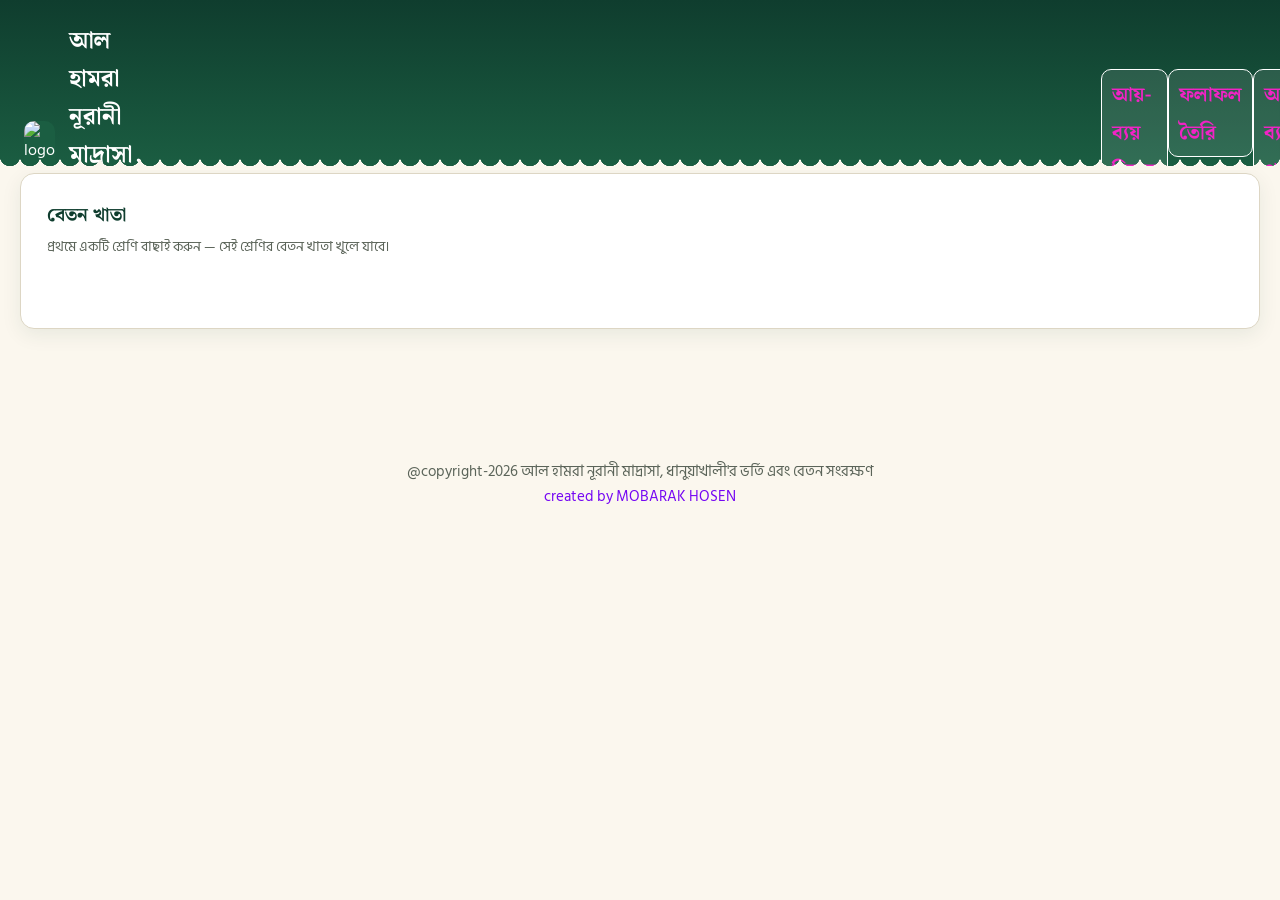
==== index.html @ f0af21e8 "new update" ====
<!DOCTYPE html>
<html lang="bn">
<head>
    <meta charset="UTF-8">
    <meta name="viewport" content="width=device-width, initial-scale=1.0">
    <title>AL HAMRA NURANI MADRASA-AL SISTEM</title>

    <link rel="preconnect" href="https://fonts.googleapis.com">
    <link href="https://fonts.googleapis.com/css2?family=Hind+Siliguri:wght@400;500;600;700&family=Noto+Serif+Bengali:wght@500;600;700;800&display=swap" rel="stylesheet">
    <link rel="stylesheet" href="style.css">

    <style>
        .ay-bay{
            background: rgba(255, 255, 255, 0.103);
            border: 1px solid white;
            padding: 5px 10px;
            border-radius: 10px;
           
        }
        .ay-bay:hover{
            background: #559e4b81;
        }
.ay-bay a{
    text-decoration: none;
    color: #f123c5;
     font-size: 20px;
     
}
.new-update{
   
    display: flex;
    justify-content: space-between;
    width: 510px;
    padding: 10px;
    margin-left: 910px;
}



        :root {
            --green-deep: #0F3D2E;
            --green: #1B5E42;
            --green-soft: #E7EFE8;
            --gold: #C9A227;
            --gold-soft: #F4E9C8;
            --cream: #FBF7EE;
            --paper: #FFFFFF;
            --ink: #22281F;
            --ink-soft: #5B6459;
            --line: #DDD6C4;
            --red: #A6402F;
            --shadow: 0 6px 20px rgba(15, 61, 46, 0.08);
        }

        * {
            box-sizing: border-box;
        }

        body {
            margin: 0;
            padding-top: 170px;
            background: var(--cream);
            color: var(--ink);
            font-family: 'Hind Siliguri', sans-serif;
            -webkit-font-smoothing: antialiased;
        }

        ::selection {
            background: var(--gold-soft);
        }

        /* ================= HEADER ================= */

        .topbar {
            background: linear-gradient(180deg, var(--green-deep), var(--green));
            color: #fff;
            padding: 22px 24px 40px;
            position: fixed;
            top: 0;
            left: 0;
            right: 0;
            overflow: hidden;
            height: 170px;
            z-index: 1000;
        }

        .topbar::after {
            content: "";
            position: absolute;
            left: 0;
            right: 0;
            bottom: 0;
            height: 14px;
            background-image: radial-gradient(
                circle at 10px 0,
                transparent 10px,
                var(--cream) 10.5px
            );
            background-size: 20px 14px;
            background-repeat: repeat-x;
        }

        .brand {
            display: flex;
            align-items: center;
            gap: 14px;
            max-width: 2080px;
            margin: 0 auto;
        }

        .brand img {
            height: 60px;
            width: 60px;
            object-fit: cover;
            border-radius: 10px;
            background: var(--green);
        }

        .brand h1 {
            font-family: 'Noto Serif Bengali', serif;
            font-weight: 700;
            font-size: 1.5rem;
            margin: 0;
            letter-spacing: .2px;
        }

        .brand p {
            margin: 2px 0 0;
            font-size: .85rem;
            color: var(--gold-soft);
            letter-spacing: .5px;
        }

        .tabs {
            max-width: 1780px;
            margin: 22px auto 0;
            display: flex;
            align-items: center;
            gap: 6px;
            flex-wrap: wrap;
        }

        .tab-corner {
            margin-left: auto;
            font-size: .82rem;
            padding: 7px 14px;
            opacity: .9;
        }

        .tab-btn {
            font-family: 'Hind Siliguri', sans-serif;
            background: rgba(255, 255, 255, 0.08);
            border: 1px solid rgba(255, 255, 255, 0.25);
            color: #fff;
            padding: 9px 18px;
            border-radius: 999px;
            cursor: pointer;
            font-size: .92rem;
            font-weight: 500;
            transition: all .15s ease;
        }

        .tab-btn:hover {
            background: rgba(255, 255, 255, 0.16);
        }

        .tab-btn.active {
            background: var(--gold);
            border-color: var(--gold);
            color: var(--green-deep);
            font-weight: 600;
        }

        main {
            max-width: 1780px;
            margin: 0 auto;
            padding: 28px 20px 80px;
            margin-top: -25px;
        }

        .panel {
            display: none;
        }

        .panel.active {
            display: block;
            animation: fadeIn .25s ease;
        }

        @keyframes fadeIn {
            from {
                opacity: 0;
                transform: translateY(6px);
            }

            to {
                opacity: 1;
                transform: translateY(0);
            }
        }

        .card.narrow {
            max-width: 820px;
            margin-left: auto;
            margin-right: auto;
        }

        .card {
            background: var(--paper);
            border: 1px solid var(--line);
            border-radius: 14px;
            box-shadow: var(--shadow);
            padding: 26px;
            margin-bottom: 20px;
        }

        .card h2 {
            font-family: 'Noto Serif Bengali', serif;
            font-size: 1.2rem;
            color: var(--green-deep);
            margin: 0 0 4px;
        }

        .card .sub {
            color: var(--ink-soft);
            font-size: .88rem;
            margin: 0 0 20px;
        }

        .grid {
            display: grid;
            grid-template-columns: 1fr 1fr;
            gap: 16px 20px;
        }

        @media (max-width:640px) {
            .grid {
                grid-template-columns: 1fr;
            }
        }

        label {
            display: block;
            font-size: .83rem;
            font-weight: 600;
            color: var(--green-deep);
            margin-bottom: 6px;
        }

        .req {
            color: var(--red);
        }

        input,
        select {
            width: 100%;
            font-family: Cambria, Cochin, Georgia, Times, 'Times New Roman', serif;
            font-size: .95rem;
            padding: 10px 12px;
            border: 1.5px solid var(--line);
            border-radius: 8px;
            background: #fff;
            color: var(--ink);
            outline: none;
            transition: border-color .15s;
        }

        input:focus,
        select:focus {
            border-color: var(--green);
        }

        .field {
            margin-bottom: 2px;
        }

        .btn {
            font-family: Cambria, Cochin, Georgia, Times, 'Times New Roman', serif;
            border: none;
            border-radius: 9px;
            padding: 11px 22px;
            font-size: .95rem;
            font-weight: 600;
            cursor: pointer;
            transition: transform .1s ease, opacity .15s;
        }

        .btn:active {
            transform: scale(.97);
        }

        .btn-primary {
            background: var(--green-deep);
            color: #fff;
        }

        .btn-primary:hover {
            background: var(--green);
        }

        .btn-gold {
            background: var(--gold);
            color: var(--green-deep);
        }

        .btn-gold:hover {
            opacity: .9;
        }

        .btn-ghost {
            background: transparent;
            color: var(--green-deep);
            border: 1.5px solid var(--line);
        }

        .btn-ghost:hover {
            border-color: var(--green);
        }

        .btn-danger {
            background: #fff;
            color: var(--red);
            border: 1.5px solid #E9C9C2;
        }

        .btn-danger:hover {
            background: #FCEEEA;
        }

        .btn-alert {
            background: #fff;
            color: #B5451D;
            border: 1.5px solid #F0C4A8;
        }

        .btn-alert:hover {
            background: #FDEEE3;
        }

        .btn-sm {
            padding: 7px 14px;
            font-size: .82rem;
            border-radius: 7px;
        }

        .row-actions {
            display: flex;
            gap: 16px;
            margin-top: 22px;
            flex-wrap: wrap;
        }

        .msg {
            margin-top: 14px;
            padding: 11px 14px;
            border-radius: 8px;
            font-size: .88rem;
            display: none;
        }

        .msg.show {
            display: block;
        }

        .msg.ok {
            background: var(--green-soft);
            color: var(--green-deep);
            border: 1px solid #bcd6c4;
        }

        .msg.err {
            background: #FCEEEA;
            color: var(--red);
            border: 1px solid #E9C9C2;
        }

        /* ================= SEARCH ================= */

        .search-row {
            display: flex;
            gap: 10px;
            margin-bottom: 18px;
            flex-wrap: wrap;
        }

        .search-row input {
            flex: 1;
            min-width: 180px;
        }

        /* ================= STUDENT TABLE ================= */

        table {
            width: 100%;
            border-collapse: collapse;
            font-size: 1.5rem;
            table-layout: fixed;
        }

        thead th {
            text-align: center;
            font-family: Cambria, Cochin, Georgia, Times, 'Times New Roman', serif;
            font-weight: 600;
            color: var(--green-deep);
            border-bottom: 2px solid var(--green-soft);
            padding: 10px 6px;
            white-space: nowrap;
        }

        tbody td {
            text-align: center;
            vertical-align: middle;
            padding: 11px 6px;
            border-bottom: 1px solid var(--line);
            color: var(--ink);
            word-break: break-word;
        }

        table col.col-roll {
            width: 8%;
        }

        table col.col-name {
            width: 10%;
        }

        table col.col-class {
            width: 11%;
        }

        table col.col-father {
            width: 15%;
        }

        table col.col-addr {
            width: 18%;
        }

        table col.col-guard {
            width: 13%;
        }

        table col.col-mobile {
            width: 11%;
        }

        table col.col-action {
            width: 9%;
        }

        tbody tr:hover {
            background: var(--green-soft);
        }

        .roll-chip {
            display: inline-block;
            background: var(--gold-soft);
            color: var(--green-deep);
            font-weight: 700;
            padding: 2px 10px;
            border-radius: 999px;
            font-size: 1rem;
        }

        .empty-state {
            text-align: center;
            padding: 40px 20px;
            color: var(--ink-soft);
        }

        .empty-state svg {
            width: 52px;
            height: 52px;
            margin-bottom: 10px;
            opacity: .5;
        }

        .table-actions {
            display: flex;
            gap: 8px;
            justify-content: center;
            flex-wrap: wrap;
        }

        .table-wrap {
            overflow-x: auto;
        }

        /* ================= CLASS SELECTOR ================= */

        .class-selector {
            display: grid;
            grid-template-columns: repeat(4, 1fr);
            gap: 14px;
            margin-bottom: 24px;
        }

        @media (max-width:640px) {
            .class-selector {
                grid-template-columns: 1fr 1fr;
            }
        }

        .class-card {
            display: flex;
            flex-direction: column;
            align-items: center;
            gap: 8px;
            background: var(--paper);
            border: 1.5px solid var(--line);
            border-radius: 14px;
            padding: 18px 10px 14px;
            cursor: pointer;
            transition: all .15s ease;
        }

        .class-card:hover {
            border-color: var(--gold);
            transform: translateY(-2px);
            box-shadow: var(--shadow);
        }

        .class-card.active {
            background: linear-gradient(180deg, var(--green-deep), var(--green));
            border-color: var(--green-deep);
            box-shadow: var(--shadow);
        }

        .class-card .cls-icon {
            width: 34px;
            height: 34px;
            color: var(--green-deep);
        }

        .class-card.active .cls-icon {
            color: var(--gold-soft);
        }

        .cls-icon-wrap {
            position: relative;
            display: flex;
        }

        .cls-badge {
            position: absolute;
            top: -6px;
            right: -10px;
            background: var(--gold);
            color: var(--green-deep);
            font-size: .65rem;
            font-weight: 800;
            width: 18px;
            height: 18px;
            border-radius: 50%;
            display: flex;
            align-items: center;
            justify-content: center;
            font-family: Cambria, Cochin, Georgia, Times, 'Times New Roman', serif;
            border: 2px solid var(--paper);
        }

        .class-card.active .cls-badge {
            border-color: var(--green-deep);
        }

        .class-card .cls-label {
            font-family: Cambria, Cochin, Georgia, Times, 'Times New Roman', serif;
            font-weight: 600;
            font-size: .92rem;
            color: var(--ink);
            text-align: center;
        }

        .class-card.active .cls-label {
            color: #fff;
        }

        .class-card .cls-count {
            font-size: .75rem;
            color: var(--ink-soft);
        }

        .class-card.active .cls-count {
            color: var(--gold-soft);
        }

        /* ================= LEDGER ================= */

        .ledger-toolbar {
            display: flex;
            align-items: center;
            justify-content: space-between;
            gap: 14px;
            flex-wrap: wrap;
            margin-bottom: 18px;
        }

        .year-switch {
            display: flex;
            align-items: center;
            gap: 8px;
            background: var(--green-soft);
            border: 1px solid #cfe0d3;
            border-radius: 10px;
            padding: 6px 8px;
        }

        .year-switch button {
            width: 30px;
            height: 30px;
            border: none;
            border-radius: 7px;
            background: #fff;
            color: var(--green-deep);
            font-size: 1rem;
            font-weight: 700;
            cursor: pointer;
            display: flex;
            align-items: center;
            justify-content: center;
        }

        .year-switch button:hover {
            background: var(--gold-soft);
        }

        .year-switch .year-label {
            font-family: Cambria, Cochin, Georgia, Times, 'Times New Roman', serif;
            font-weight: 700;
            font-size: 1.05rem;
            color: var(--green-deep);
            min-width: 70px;
            text-align: center;
        }

        .ledger-search {
            max-width: 280px;
            min-width: 180px;
            flex: 1;
        }

        .settle-box {
            display: flex;
            align-items: center;
            gap: 10px;
            background: var(--gold-soft);
            border: 1px solid #e6d59a;
            border-radius: 10px;
            padding: 8px 8px 8px 16px;
        }

        .settle-amt {
            font-size: .85rem;
            color: var(--green-deep);
            white-space: nowrap;
        }

        .settle-amt b {
            font-family: Cambria, Cochin, Georgia, Times, 'Times New Roman', serif;
            font-size: 1.05rem;
        }

        .ledger-wrap {
            overflow: auto;
            border: 1px solid var(--line);
            border-radius: 12px;
            max-height: 72vh;
        }

        table.ledger {
            border-collapse: separate;
            border-spacing: 0;
            font-size: 1rem;
            min-width: 100%;
            width: 100%;
            table-layout: fixed;
        }

        table.ledger thead th {
            position: sticky;
            top: 0;
            z-index: 2;
            background: var(--green-deep);
            color: #fff;
            text-align: center;
            padding: 8px 3px;
            font-weight: 600;
            white-space: nowrap;
            border-bottom: 1px solid var(--green-deep);
            border-right: 1px solid rgba(255, 255, 255, 0.12);
        }

        table.ledger thead th.col-total {
            background: var(--gold);
            color: var(--green-deep);
        }

        table.ledger tbody td {
            padding: 6px 4px;
            text-align: center;
            border-bottom: 1px solid var(--line);
            border-right: 1px solid var(--line);
            white-space: nowrap;
            overflow: hidden;
            text-overflow: ellipsis;
        }

        table.ledger tbody tr:nth-child(even) {
            background: #FBFAF5;
        }

        table.ledger tbody tr:hover {
            background: var(--green-soft);
        }

        th.col-roll,
        td.col-roll {
            position: sticky;
            left: 0;
            z-index: 1;
            background: inherit;
            text-align: center;
            width: 48px;
        }

        th.col-name,
        td.col-name {
            position: sticky;
            left: 48px;
            z-index: 1;
            background: inherit;
            text-align: right;
            width: 110px;
            padding-right: 8px;
        }

        th.col-father,
        td.col-father {
            position: sticky;
            left: 158px;
            z-index: 1;
            background: inherit;
            text-align: right;
            width: 110px;
            padding-right: 8px;
            box-shadow: 2px 0 4px rgba(0, 0, 0, 0.05);
        }

        thead th.col-roll,
        thead th.col-name,
        thead th.col-father {
            background: var(--green-deep);
            z-index: 3;
        }

        tbody td.col-roll,
        tbody td.col-name,
        tbody td.col-father {
            background: var(--paper);
        }

        tbody tr:nth-child(even) td.col-roll,
        tbody tr:nth-child(even) td.col-name,
        tbody tr:nth-child(even) td.col-father {
            background: #FBFAF5;
        }

        tbody tr:hover td.col-roll,
        tbody tr:hover td.col-name,
        tbody tr:hover td.col-father {
            background: var(--green-soft);
        }

        td.month-cell {
            cursor: pointer;
            transition: background .1s;
        }

        td.month-cell:hover {
            background: var(--gold-soft) !important;
        }

        .paid-amt {
            display: inline-block;
            background: var(--green-soft);
            color: var(--green-deep);
            border: 1px solid #bcd6c4;
            border-radius: 7px;
            padding: 2px 6px;
            font-weight: 700;
            font-size: .96rem;
        }

        .unpaid-dash {
            color: #C9C2AC;
            font-size: 1rem;
        }

        td.col-total {
            font-weight: 700;
            color: var(--green-deep);
            background: var(--gold-soft) !important;
            width: 76px;
        }

        tfoot td {
            padding: 10px 6px;
            text-align: center;
            font-weight: 700;
            border-top: 2px solid var(--green-deep);
            background: var(--green-soft);
            color: var(--green-deep);
            white-space: nowrap;
        }

        tfoot td.col-name {
            text-align: right;
            background: var(--green-soft);
        }

        tfoot td.col-grand {
            background: var(--gold);
            color: var(--green-deep);
        }

        /* ================= MODAL ================= */

        .modal-overlay {
            display: none;
            position: fixed;
            inset: 0;
            background: rgba(15, 20, 15, 0.45);
            align-items: center;
            justify-content: center;
            z-index: 50;
            padding: 16px;
        }

        .modal-overlay.show {
            display: flex;
        }

        .modal-box {
            background: #fff;
            border-radius: 14px;
            max-width: 420px;
            width: 100%;
            padding: 24px;
            box-shadow: 0 20px 50px rgba(0, 0, 0, 0.25);
            max-height: 88vh;
            overflow-y: auto;
        }

        .modal-box h3 {
            font-family: 'Noto Serif Bengali', serif;
            color: var(--green-deep);
            margin: 0 0 2px;
            font-size: 1.1rem;
        }

        .modal-box .modal-sub {
            color: var(--ink-soft);
            font-size: .85rem;
            margin: 0 0 16px;
        }

        .modal-close {
            float: right;
            background: none;
            border: none;
            font-size: 1.3rem;
            color: var(--ink-soft);
            cursor: pointer;
            line-height: 1;
        }

        .existing-payments {
            margin-bottom: 16px;
        }

        .existing-payments .pay-row {
            display: flex;
            justify-content: space-between;
            align-items: center;
            background: var(--green-soft);
            border-radius: 8px;
            padding: 8px 12px;
            margin-bottom: 6px;
            font-size: .87rem;
        }

        .modal-form {
            display: grid;
            grid-template-columns: 1fr 1fr;
            gap: 12px;
        }

        .modal-actions {
            display: flex;
            gap: 10px;
            margin-top: 16px;
            flex-wrap: wrap;
        }

        .modal-msg {
            margin-top: 10px;
        }

        .sms-status {
            margin-top: 8px;
            font-size: .8rem;
            color: var(--ink-soft);
            line-height: 1.5;
        }

        .loading {
            text-align: center;
            padding: 30px;
            color: var(--ink-soft);
            font-size: .9rem;
        }

        .storage-banner {
            display: none;
            max-width: 1180px;
            margin: 0 auto 16px;
            background: #FDF3E3;
            border: 1px solid #E9CE93;
            color: #7A5A12;
            padding: 12px 18px;
            border-radius: 10px;
            font-size: .85rem;
            line-height: 1.5;
        }

        .storage-banner.show {
            display: block;
        }

        footer {
            text-align: center;
            color: var(--ink-soft);
            font-size: 15px;
            padding: 30px 20px 10px;
        }

        .modal-form .field {
            margin-bottom: 0;
        }

        .modal-form .field:first-child {
            grid-column: 1 / -1;
        }

        .modal-form .field:last-child {
            grid-column: 1 / -1;
        }

        @media (min-width: 481px) {
            .modal-form .field:first-child {
                grid-column: 1 / 2;
            }

            .modal-form .field:last-child {
                grid-column: 2 / 3;
            }
        }

        .btn:disabled {
            opacity: .6;
            cursor: not-allowed;
            transform: none !important;
        }

        @media (max-width: 700px) {
            body {
                padding-top: 205px;
            }

            .topbar {
                height: 205px;
                padding: 16px 12px 34px;
            }

            .brand {
                gap: 10px;
            }

            .brand img {
                width: 48px;
                height: 48px;
            }

            .brand h1 {
                font-size: 1.05rem;
            }

            .brand p {
                font-size: .72rem;
            }

            .tabs {
                margin-top: 14px;
                gap: 5px;
            }

            .tab-btn {
                padding: 7px 10px;
                font-size: .78rem;
            }

            .tab-corner {
                margin-left: 0;
            }

            main {
                padding: 20px 10px 60px;
            }

            .card {
                padding: 17px;
            }

            .ledger-toolbar {
                align-items: stretch;
            }

            .settle-box {
                width: 100%;
                justify-content: space-between;
            }

            .ledger-search {
                max-width: none;
                width: 100%;
            }
        }
        

/* =========================================================
   RESPONSIVE MOBILE POLISH
   Desktop layout/functionality remains unchanged.
   ========================================================= */

html {
    overflow-x: hidden;
}

body {
    overflow-x: hidden;
}

button,
input,
select,
a {
    -webkit-tap-highlight-color: transparent;
}

@media (max-width: 700px) {

    body {
        padding-top: 154px;
        font-size: 14px;
    }

    .topbar {
        height: 154px;
        padding: 10px 10px 26px;
        overflow: hidden;
    }

    .brand {
        width: 100%;
        max-width: none;
        gap: 9px;
        min-width: 0;
    }

    .brand img {
        width: 42px;
        height: 42px;
        flex: 0 0 42px;
        border-radius: 9px;
    }

    .brand > div:not(.new-update) {
        min-width: 0;
    }

    .brand h1 {
        font-size: .91rem;
        line-height: 1.25;
        white-space: nowrap;
        overflow: hidden;
        text-overflow: ellipsis;
    }

    .brand p {
        font-size: .63rem;
        white-space: nowrap;
        overflow: hidden;
        text-overflow: ellipsis;
    }

    /* The three utility links become a compact horizontal strip. */
    .new-update {
        position: absolute;
        left: 10px;
        right: 10px;
        top: 60px;
        width: auto;
        margin: 0;
        padding: 0 0 3px;
        gap: 6px;
        display: flex;
        overflow-x: auto;
        overflow-y: hidden;
        justify-content: flex-start;
        scrollbar-width: none;
        -webkit-overflow-scrolling: touch;
    }

    .new-update::-webkit-scrollbar {
        display: none;
    }

    .new-update > div {
        flex: 0 0 auto;
    }

    .ay-bay {
        margin: 0;
        padding: 4px 8px;
        border-radius: 8px;
        white-space: nowrap;
        line-height: 1.1;
    }

    .ay-bay a {
        font-size: .68rem;
    }

    .tabs {
        position: absolute;
        left: 10px;
        right: 10px;
        bottom: 19px;
        margin: 0;
        gap: 5px;
        flex-wrap: nowrap;
        overflow-x: auto;
        overflow-y: hidden;
        scrollbar-width: none;
        -webkit-overflow-scrolling: touch;
    }

    .tabs::-webkit-scrollbar {
        display: none;
    }

    .tab-btn {
        flex: 1 0 auto;
        min-height: 34px;
        padding: 6px 11px;
        border-radius: 9px;
        font-size: .73rem;
        white-space: nowrap;
    }

    .tab-corner {
        margin-left: 0;
    }

    main {
        width: 100%;
        max-width: none;
        margin-top: 0;
        padding: 12px 8px 45px;
    }

    .card {
        padding: 12px;
        border-radius: 12px;
        margin-bottom: 12px;
    }

    .card h2 {
        font-size: 1.02rem;
    }

    .card .sub {
        font-size: .76rem;
        line-height: 1.45;
        margin-bottom: 13px;
    }

    .grid {
        gap: 10px;
    }

    label {
        font-size: .76rem;
        margin-bottom: 4px;
    }

    input,
    select {
        min-height: 40px;
        padding: 8px 10px;
        font-size: .88rem;
        border-radius: 8px;
    }

    .row-actions {
        gap: 7px;
        margin-top: 13px;
    }

    .row-actions .btn {
        flex: 1 1 100%;
    }

    .btn {
        min-height: 38px;
        padding: 8px 12px;
        font-size: .82rem;
    }

    .btn-sm {
        min-height: 32px;
        padding: 6px 9px;
        font-size: .72rem;
    }

    .class-selector {
        grid-template-columns: repeat(2, minmax(0, 1fr));
        gap: 8px;
        margin-bottom: 12px;
    }

    .class-card {
        min-height: 102px;
        padding: 12px 7px 9px;
        border-radius: 11px;
        gap: 5px;
    }

    .class-card .cls-icon {
        width: 29px;
        height: 29px;
    }

    .class-card .cls-label {
        font-size: .78rem;
    }

    .class-card .cls-count {
        font-size: .65rem;
    }

    .cls-badge {
        width: 16px;
        height: 16px;
        font-size: .58rem;
        top: -5px;
        right: -8px;
    }

    .search-row {
        gap: 7px;
        margin-bottom: 10px;
    }

    .search-row input {
        min-width: 0;
    }

    /* ================= STUDENT LIST: MOBILE CARDS ================= */

    .table-wrap {
        overflow: visible;
        border: 0;
    }

    .table-wrap table:not(.ledger) {
        display: block;
        width: 100%;
        table-layout: auto;
        font-size: .79rem;
    }

    .table-wrap table:not(.ledger) thead {
        display: none;
    }

    .table-wrap table:not(.ledger) tbody {
        display: grid;
        gap: 8px;
    }

    .table-wrap table:not(.ledger) tbody tr {
        display: grid;
        grid-template-columns: 1fr 1fr;
        gap: 0;
        background: #fff;
        border: 1px solid var(--line);
        border-radius: 11px;
        box-shadow: 0 3px 12px rgba(15, 61, 46, .06);
        overflow: hidden;
    }

    .table-wrap table:not(.ledger) tbody td {
        display: flex;
        align-items: center;
        justify-content: space-between;
        gap: 7px;
        min-width: 0;
        padding: 7px 8px;
        border-bottom: 1px solid #eee9dc;
        text-align: right;
        word-break: break-word;
        line-height: 1.35;
    }

    .table-wrap table:not(.ledger) tbody td::before {
        content: attr(data-label);
        flex: 0 0 auto;
        color: var(--ink-soft);
        font-size: .67rem;
        font-weight: 600;
        text-align: left;
    }

    .table-wrap table:not(.ledger) tbody td:nth-child(1),
    .table-wrap table:not(.ledger) tbody td:nth-child(2) {
        background: var(--green-soft);
    }

    .table-wrap table:not(.ledger) tbody td:nth-child(1) {
        justify-content: center;
    }

    .table-wrap table:not(.ledger) tbody td:nth-child(1)::before {
        display: none;
    }

    .table-wrap table:not(.ledger) tbody td:nth-child(2) {
        font-weight: 700;
        color: var(--green-deep);
    }

    .table-wrap table:not(.ledger) tbody td:nth-child(2)::before {
        display: none;
    }

    .table-wrap table:not(.ledger) tbody td:nth-child(1),
    .table-wrap table:not(.ledger) tbody td:nth-child(2) {
        border-bottom: 0;
    }

    .table-wrap table:not(.ledger) tbody td:nth-child(5),
    .table-wrap table:not(.ledger) tbody td:nth-child(6),
    .table-wrap table:not(.ledger) tbody td:nth-child(7),
    .table-wrap table:not(.ledger) tbody td:nth-child(8) {
        grid-column: 1 / -1;
    }

    .table-wrap table:not(.ledger) tbody td:nth-child(8) {
        justify-content: flex-end;
        padding: 8px;
        border-bottom: 0;
    }

    .table-actions {
        width: 100%;
        gap: 6px;
        justify-content: flex-end;
    }

    .table-actions .btn {
        flex: 1 1 0;
    }

    .roll-chip {
        padding: 2px 8px;
        font-size: .72rem;
    }

    /* ================= FEE LEDGER: EASY TOUCH + SWIPE ================= */

    .ledger-toolbar {
        gap: 7px;
        margin-bottom: 9px;
    }

    .year-switch {
        width: 100%;
        justify-content: space-between;
        padding: 5px;
    }

    .year-switch button {
        width: 34px;
        height: 34px;
    }

    .year-switch .year-label {
        font-size: .9rem;
        min-width: 55px;
    }

    .ledger-search {
        width: 100%;
        max-width: none;
        min-width: 0;
        flex: 1 1 100%;
    }

    .settle-box {
        width: 100%;
        min-height: 40px;
        padding: 6px 6px 6px 10px;
        gap: 6px;
    }

    .settle-amt {
        font-size: .72rem;
    }

    .settle-amt b {
        font-size: .9rem;
    }

    .ledger-wrap {
        max-height: 65vh;
        overflow-x: auto;
        overflow-y: auto;
        -webkit-overflow-scrolling: touch;
        overscroll-behavior: contain;
        border-radius: 9px;
        scrollbar-width: thin;
    }

    table.ledger {
        width: max-content;
        min-width: 900px;
        table-layout: fixed;
        font-size: .76rem;
    }

    table.ledger thead th {
        padding: 7px 4px;
        font-size: .7rem;
    }

    table.ledger tbody td {
        padding: 7px 4px;
        min-height: 40px;
        font-size: .72rem;
    }

    table.ledger .month-cell {
        width: 58px;
        min-width: 58px;
    }

    table.ledger .paid-amt {
        padding: 3px 5px;
        font-size: .69rem;
        border-radius: 6px;
    }

    table.ledger .unpaid-dash {
        font-size: .78rem;
    }

    /* Keep roll + student name visible while swiping through months. */
    table.ledger th.col-roll,
    table.ledger td.col-roll {
        position: sticky;
        left: 0;
        width: 42px;
        min-width: 42px;
    }

    table.ledger th.col-name,
    table.ledger td.col-name {
        position: sticky;
        left: 42px;
        width: 92px;
        min-width: 92px;
        padding-right: 5px;
        font-size: .72rem;
    }

    table.ledger th.col-father,
    table.ledger td.col-father {
        position: static;
        width: 82px;
        min-width: 82px;
        box-shadow: none;
    }

    table.ledger th.col-total,
    table.ledger td.col-total {
        width: 62px;
        min-width: 62px;
    }

    table.ledger thead th.col-roll,
    table.ledger thead th.col-name {
        z-index: 5;
    }

    table.ledger tbody td.col-roll,
    table.ledger tbody td.col-name {
        background: var(--paper);
    }

    table.ledger tbody tr:nth-child(even) td.col-roll,
    table.ledger tbody tr:nth-child(even) td.col-name {
        background: #FBFAF5;
    }

    table.ledger tbody tr:hover td.col-roll,
    table.ledger tbody tr:hover td.col-name {
        background: var(--green-soft);
    }

    /* ================= PAYMENT MODAL ================= */

    .modal-overlay {
        align-items: flex-end;
        padding: 7px;
    }

    .modal-box {
        width: 100%;
        max-width: 520px;
        max-height: 91vh;
        padding: 15px;
        border-radius: 15px 15px 10px 10px;
        overflow-y: auto;
    }

    .modal-box h3 {
        font-size: .98rem;
        padding-right: 25px;
    }

    .modal-box .modal-sub {
        font-size: .72rem;
        margin-bottom: 11px;
    }

    .modal-form {
        grid-template-columns: 1fr;
        gap: 8px;
    }

    .modal-form .field:first-child,
    .modal-form .field:last-child {
        grid-column: auto;
    }

    .modal-form input {
        min-height: 44px;
        font-size: .95rem;
    }

    .modal-actions {
        display: grid;
        grid-template-columns: 1fr 1fr;
        gap: 7px;
        margin-top: 11px;
    }

    .modal-actions .btn-primary {
        grid-column: 1 / -1;
    }

    .modal-actions .btn-alert {
        grid-column: 1 / -1;
    }

    .modal-actions .btn-ghost {
        grid-column: 1 / -1;
    }

    .existing-payments .pay-row {
        padding: 7px 9px;
        font-size: .76rem;
    }

    .sms-status {
        font-size: .7rem;
    }

    .msg {
        font-size: .76rem;
        padding: 8px 10px;
    }

    footer {
        font-size: 11px;
        padding: 20px 10px 8px;
    }
}

@media (max-width: 380px) {
    .brand h1 {
        font-size: .82rem;
    }

    .brand p {
        font-size: .58rem;
    }

    .new-update {
        top: 58px;
    }

    .ay-bay a {
        font-size: .62rem;
    }

    .tab-btn {
        padding-left: 8px;
        padding-right: 8px;
        font-size: .68rem;
    }

    body {
        padding-top: 150px;
    }

    .topbar {
        height: 150px;
    }

    .tabs {
        bottom: 18px;
    }

    .card {
        padding: 10px;
    }

    .class-selector {
        gap: 6px;
    }

    .class-card {
        min-height: 94px;
    }

    .table-wrap table:not(.ledger) tbody tr {
        grid-template-columns: 92px 1fr;
    }
}

    
/* =========================================================
   STUDENT LIST — POLISHED MOBILE CARD DESIGN
   Only the student-list presentation is enhanced.
========================================================= */

@media (max-width: 640px) {

    #panel-students .card {
        padding: 12px;
    }

    #panel-students h2 {
        font-size: 1.05rem;
        margin-bottom: 3px;
    }

    #panel-students .sub {
        font-size: .72rem;
        line-height: 1.45;
        margin-bottom: 10px;
    }

    #panel-students .search-row {
        position: sticky;
        top: 0;
        z-index: 5;
        padding: 5px 0 8px;
        background: var(--paper);
    }

    #panel-students .search-row input {
        height: 40px;
        border-radius: 10px;
        font-size: .78rem;
        padding: 0 12px;
        box-shadow: 0 2px 8px rgba(15,61,46,.06);
    }

    #panel-students .table-wrap {
        margin-top: 2px;
    }

    #panel-students .table-wrap table:not(.ledger) tbody {
        gap: 10px;
    }

    #panel-students .table-wrap table:not(.ledger) tbody tr {
        position: relative;
        display: grid;
        grid-template-columns: 1fr 1fr;
        background: var(--paper);
        border: 1px solid #e5e0d4;
        border-radius: 14px;
        box-shadow: 0 4px 14px rgba(15,61,46,.07);
    }

    /* Name + roll = compact identity header */
    #panel-students .table-wrap table:not(.ledger) tbody td.student-roll,
    #panel-students .table-wrap table:not(.ledger) tbody td.student-name {
        min-height: 48px;
        padding: 8px 10px;
        background: linear-gradient(180deg, #f1f8f3, #eaf4ed);
        border-bottom: 1px solid #dfe9e1;
    }

    #panel-students .table-wrap table:not(.ledger) tbody td.student-roll {
        justify-content: flex-start;
        border-radius: 13px 0 0 0;
    }

    #panel-students .table-wrap table:not(.ledger) tbody td.student-name {
        justify-content: flex-start;
        text-align: left;
        border-radius: 0 13px 0 0;
        overflow: hidden;
    }

    #panel-students .student-name {
        font-size: .82rem;
        font-weight: 700;
        color: var(--green-deep);
        white-space: nowrap;
        text-overflow: ellipsis;
        overflow: hidden;
    }

    #panel-students .student-roll::before,
    #panel-students .student-name::before {
        display: none !important;
    }

    #panel-students .student-roll .roll-chip {
        font-size: .68rem;
        padding: 4px 8px;
        border: 1px solid rgba(177,136,54,.22);
    }

    /* Information rows */
    #panel-students .table-wrap table:not(.ledger) tbody td.student-class,
    #panel-students .table-wrap table:not(.ledger) tbody td.student-father,
    #panel-students .table-wrap table:not(.ledger) tbody td.student-address,
    #panel-students .table-wrap table:not(.ledger) tbody td.student-guardian,
    #panel-students .table-wrap table:not(.ledger) tbody td.student-mobile {
        min-height: 35px;
        padding: 6px 9px;
        background: #fff;
        border-bottom: 1px solid #eeeae1;
        font-size: .72rem;
        line-height: 1.35;
    }

    #panel-students .table-wrap table:not(.ledger) tbody td::before {
        font-size: .62rem;
        font-weight: 600;
        color: #7a827d;
        margin-right: 6px;
    }

    #panel-students .table-wrap table:not(.ledger) tbody td.student-class {
        color: var(--green-deep);
        font-weight: 700;
    }

    #panel-students .table-wrap table:not(.ledger) tbody td.student-mobile {
        color: var(--green-deep);
        font-weight: 600;
        letter-spacing: .1px;
    }

    /* Address, guardian and phone get full width */
    #panel-students .table-wrap table:not(.ledger) tbody td.student-address,
    #panel-students .table-wrap table:not(.ledger) tbody td.student-guardian,
    #panel-students .table-wrap table:not(.ledger) tbody td.student-mobile,
    #panel-students .table-wrap table:not(.ledger) tbody td.student-actions-cell {
        grid-column: 1 / -1;
    }

    /* Action footer */
    #panel-students .table-wrap table:not(.ledger) tbody td.student-actions-cell {
        min-height: 44px;
        padding: 7px 9px 9px;
        background: #faf9f5;
        border-bottom: 0;
        border-radius: 0 0 13px 13px;
        justify-content: stretch;
    }

    #panel-students .student-actions-cell::before {
        display: none;
    }

    #panel-students .table-actions {
        display: grid;
        grid-template-columns: 1fr 1fr;
        width: 100%;
        gap: 7px;
    }

    #panel-students .table-actions .btn {
        min-height: 34px;
        padding: 6px 8px;
        border-radius: 8px;
        font-size: .70rem;
        line-height: 1;
    }

    /* Make long Bangla text safe */
    #panel-students .table-wrap table:not(.ledger) tbody td {
        overflow-wrap: anywhere;
        word-break: normal;
    }

    #panel-students .empty-state {
        padding: 28px 12px;
        border: 1px dashed #d9d4c8;
        border-radius: 12px;
        background: #fbfaf7;
        font-size: .78rem;
    }
}

@media (max-width: 380px) {
    #panel-students .table-wrap table:not(.ledger) tbody tr {
        border-radius: 12px;
    }

    #panel-students .student-name {
        font-size: .75rem;
    }

    #panel-students .table-wrap table:not(.ledger) tbody td.student-class,
    #panel-students .table-wrap table:not(.ledger) tbody td.student-father,
    #panel-students .table-wrap table:not(.ledger) tbody td.student-address,
    #panel-students .table-wrap table:not(.ledger) tbody td.student-guardian,
    #panel-students .table-wrap table:not(.ledger) tbody td.student-mobile {
        font-size: .68rem;
    }

    #panel-students .table-actions .btn {
        font-size: .66rem;
        min-height: 32px;
    }
}

</style>
</head>

<body>

    <!-- ================= HEADER ================= -->

    <div class="topbar">

        <div class="brand">

            <img src="madrasa.jpeg" alt="logo">

            <div>
                <h1>আল হামরা নূরানী মাদ্রাসা, ধানুয়াখালী</h1>
                <p>ছাত্র-ছাত্রী ভর্তি নিবন্ধন ও মাসিক বেতন খাতা</p>
            </div>
                      <!-- new all update starts here -->
            <div class="new-update">
                 
                  <div >
                            <h1 class="ay-bay"><a  href=" https://mubarakhosen285-afk.github.io/Al-hamra-Nurani-madrasa-calculate/" > আয়-ব্যয় হিসাব তৈরি</a></h1>
                  </div>
                   <div>
                       <h1 class="ay-bay"><a href="https://mubarakhosen285-afk.github.io/-AHNM-RESULTS-/">ফলাফল তৈরি</a></h1>
                  </div>
                  <div>
                    <h1 class="ay-bay"> <a href="https://mubarakhosen285-afk.github.io/Al-hamra-Nurani-madrasa-calculate/public.html">আয়-ব্যয় পাবলিক</a></h1>
                  </div>
            </div>
        </div>

        <div class="tabs">

            <button class="tab-btn active" data-tab="fees">
                বেতন খাতা
            </button>

            <button class="tab-btn" data-tab="students">
                শিক্ষার্থী তালিকা
            </button>

            <button class="tab-btn tab-corner" data-tab="admission">
                + ভর্তি ফরম
            </button>

        </div>

    </div>

    <div class="storage-banner" id="storageBanner">
        ⚠️ সতর্কতা: আপনার ব্রাউজারে স্থায়ী স্টোরেজ সক্রিয় নেই।
        তথ্য লোকাল স্টোরেজে সংরক্ষিত হচ্ছে।
    </div>

    <main>

        <!-- ================= ADMISSION ================= -->

        <section class="panel" id="panel-admission">

            <div class="card narrow">

                <h2 id="admFormTitle">
                    নতুন ভর্তি ফরম
                </h2>

                <p class="sub">
                    সকল ঘর সঠিকভাবে পূরণ করুন।
                    রোল নম্বর অনুযায়ী তথ্য বেতন খাতায় স্বয়ংক্রিয়ভাবে যুক্ত হবে।
                </p>

                <form id="admissionForm">

                    <input type="hidden" id="editingRoll" value="">
                    <input type="hidden" id="editingClass" value="">

                    <div class="grid">

                        <div class="field">
                            <label>
                                ছাত্র/ছাত্রীর নাম
                                <span class="req">*</span>
                            </label>

                            <input
                                type="text"
                                id="f_name"
                                required
                                placeholder="যেমনঃ মোঃ ইয়াসিন আরাফাত">
                        </div>

                        <div class="field">
                            <label>
                                পিতার নাম
                                <span class="req">*</span>
                            </label>

                            <input
                                type="text"
                                id="f_father"
                                required
                                placeholder="পিতার পূর্ণ নাম">
                        </div>

                        <div class="field">
                            <label>
                                রোল নম্বর
                                <span class="req">*</span>
                            </label>

                            <input
                                type="text"
                                id="f_roll"
                                required
                                placeholder="যেমনঃ ১০১">
                        </div>

                        <div class="field">
                            <label>
                                শ্রেণি
                                <span class="req">*</span>
                            </label>

                            <select id="f_class" required>

                                <option value="">
                                    -- শ্রেণি বাছাই করুন --
                                </option>

                                <option value="শিশু শ্রেণি">
                                    শিশু শ্রেণি
                                </option>

                                <option value="প্রথম শ্রেণি">
                                    প্রথম শ্রেণি
                                </option>

                                <option value="দ্বিতীয় শ্রেণি">
                                    দ্বিতীয় শ্রেণি
                                </option>

                                <option value="তৃতীয় শ্রেণি">
                                    তৃতীয় শ্রেণি
                                </option>

                            </select>
                        </div>

                        <div class="field">
                            <label>
                                মাসিক বেতন (টাকা)
                            </label>

                            <input
                                type="number"
                                id="f_fee"
                                min="0"
                                placeholder="যেমনঃ ৫০০">
                        </div>

                        <div class="field">
                            <label>
                                গ্রাম
                                <span class="req">*</span>
                            </label>

                            <input
                                type="text"
                                id="f_village"
                                required
                                placeholder="গ্রামের নাম">
                        </div>

                        <div class="field">
                            <label>
                                উপজেলা
                                <span class="req">*</span>
                            </label>

                            <input
                                type="text"
                                id="f_upazila"
                                required
                                placeholder="উপজেলার নাম">
                        </div>

                        <div class="field">
                            <label>
                                জেলা
                                <span class="req">*</span>
                            </label>

                            <input
                                type="text"
                                id="f_district"
                                required
                                placeholder="জেলার নাম">
                        </div>

                        <div class="field">
                            <label>
                                অভিভাবকের নাম
                                <span class="req">*</span>
                            </label>

                            <input
                                type="text"
                                id="f_guardian"
                                required
                                placeholder="অভিভাবকের নাম">
                        </div>

                        <div class="field">
                            <label>
                                মোবাইল নম্বর
                                <span class="req">*</span>
                            </label>

                            <input
                                type="text"
                                id="f_mobile"
                                required
                                placeholder="যেমনঃ ০১৭xxxxxxxx">
                        </div>

                        <div class="field">
                            <label>
                                ভর্তির তারিখ
                            </label>

                            <input
                                type="date"
                                id="f_date">
                        </div>

                    </div>

                    <div class="row-actions">

                        <button
                            type="submit"
                            class="btn btn-primary"
                            id="submitBtn">

                            ভর্তি ফরম সংরক্ষণ করুন

                        </button>

                        <button
                            type="button"
                            class="btn btn-ghost"
                            id="clearFormBtn">

                            ফাঁকা করুন

                        </button>

                    </div>

                    <div class="msg" id="admMsg"></div>

                </form>

            </div>

        </section>

        <!-- ================= STUDENT LIST ================= -->

        <section class="panel" id="panel-students">

            <div class="card">

                <h2>
                    শিক্ষার্থী তালিকা
                </h2>

                <p class="sub" id="studentsTopSub">
                    প্রথমে একটি শ্রেণি বাছাই করুন —
                    সেই শ্রেণির শিক্ষার্থী তালিকা দেখা যাবে।
                </p>

                <div
                    class="class-selector"
                    id="studentClassSelector">
                </div>

                <div
                    id="studentsListArea"
                    style="display:none;">

                    <div class="search-row">

                        <input
                            type="text"
                            id="studentSearch"
                            placeholder="রোল / নাম / মোবাইল দিয়ে খুঁজুন...">

                    </div>

                    <div
                        id="studentsTableWrap"
                        class="table-wrap">

                        <div class="loading">
                            তথ্য লোড হচ্ছে...
                        </div>

                    </div>

                </div>

            </div>

        </section>

        <!-- ================= FEE REGISTER ================= -->

        <section class="panel active" id="panel-fees">

            <div class="card">

                <h2>
                    বেতন খাতা
                </h2>

                <p class="sub" id="feeTopSub">
                    প্রথমে একটি শ্রেণি বাছাই করুন —
                    সেই শ্রেণির বেতন খাতা খুলে যাবে।
                </p>

                <div
                    class="class-selector"
                    id="classSelector">
                </div>

                <div
                    id="ledgerArea"
                    style="display:none;">

                    <div class="ledger-toolbar">

                        <div class="year-switch">

                            <button
                                type="button"
                                id="yearPrev">
                                ‹
                            </button>

                            <span
                                class="year-label"
                                id="yearLabel">
                            </span>

                            <button
                                type="button"
                                id="yearNext">
                                ›
                            </button>

                        </div>

                        <input
                            type="text"
                            id="ledgerSearch"
                            class="ledger-search"
                            placeholder="রোল বা নাম দিয়ে খুঁজুন...">

                        <div class="settle-box">

                            <span class="settle-amt">
                                সর্বশেষ হিসাবের পর আদায়ঃ
                                <b id="settleAmt">৳০</b>
                            </span>

                            <button
                                type="button"
                                class="btn btn-gold btn-sm"
                                id="settleBtn">

                                হিসাব শেষ

                            </button>

                        </div>

                    </div>

                    <div
                        id="feeMsg"
                        class="msg">
                    </div>

                    <div
                        id="ledgerWrap"
                        class="ledger-wrap">

                        <div class="loading">
                            বেতন খাতা লোড হচ্ছে...
                        </div>

                    </div>

                </div>

            </div>

        </section>

    </main>

    <!-- ================= PAYMENT MODAL ================= -->

    <div
        class="modal-overlay"
        id="modalOverlay">

        <div class="modal-box">

            <button
                type="button"
                class="modal-close"
                id="modalCloseBtn">

                &times;

            </button>

            <h3 id="modalTitle"></h3>

            <p
                class="modal-sub"
                id="modalSub">
            </p>

            <div
                class="existing-payments"
                id="modalExisting">
            </div>

            <form id="modalPayForm">

                <div class="modal-form">

                    <div class="field">

                        <label>
                            পরিমাণ (৳)
                        </label>

                        <input
                            type="number"
                            id="m_amount"
                            min="0"
                            placeholder="টাকার পরিমাণ">

                    </div>

                    <div class="field">

                        <label>
                            তারিখ
                        </label>

                        <input
                            type="date"
                            id="m_date">

                    </div>

                </div>

                <div class="modal-actions">

                    <button
                        type="submit"
                        class="btn btn-primary">

                        যোগ করুন

                    </button>

                    <button
                        type="button"
                        class="btn btn-alert btn-sm"
                        id="modalDueAlertBtn">

                        ⚠️ বকেয়া তাগাদা SMS পাঠান

                    </button>

                    <button
                        type="button"
                        class="btn btn-ghost"
                        id="modalCancelBtn">

                        বন্ধ করুন

                    </button>

                </div>

                <div
                    class="sms-status"
                    id="smsStatus">
                </div>

                <div
                    class="msg modal-msg"
                    id="modalMsg">
                </div>

            </form>

        </div>

    </div>

    <footer>

        @copyright-2026 আল হামরা নূরানী মাদ্রাসা,
        ধানুয়াখালী'র ভর্তি এবং বেতন সংরক্ষণ

        <br>

        <span style="font-size:15px;color:#7506f3;">
            created by MOBARAK HOSEN
        </span>

    </footer>


    <script>

        /* =========================================================
           STORAGE ENGINE
        ========================================================= */

        (function initStorage() {

            let localStorageOk = false;

            try {

                const testKey = '__storage_test__';

                localStorage.setItem(testKey, '1');
                localStorage.removeItem(testKey);

                localStorageOk = true;

            } catch (_) {}

            const memCache = {};

            function getLocalKeys(prefix) {

                const keys = [];

                try {

                    for (let i = 0; i < localStorage.length; i++) {

                        const key = localStorage.key(i);

                        if (
                            key &&
                            key.startsWith(prefix)
                        ) {
                            keys.push(key);
                        }

                    }

                } catch (_) {}

                return keys;
            }

            window.storage = {

                get: function(key) {

                    if (localStorageOk) {

                        try {

                            const val =
                                localStorage.getItem(key);

                            if (val !== null) {

                                memCache[key] = val;

                                return {
                                    value: val
                                };

                            }

                        } catch (_) {}

                    }

                    if (
                        Object.prototype.hasOwnProperty.call(
                            memCache,
                            key
                        )
                    ) {

                        return {
                            value: memCache[key]
                        };

                    }

                    return null;
                },

                set: function(key, value) {

                    memCache[key] = value;

                    if (localStorageOk) {

                        try {

                            localStorage.setItem(
                                key,
                                value
                            );

                            return {
                                success: true
                            };

                        } catch (_) {

                            return null;

                        }

                    }

                    return null;
                },

                delete: function(key) {

                    delete memCache[key];

                    if (localStorageOk) {

                        try {

                            localStorage.removeItem(key);

                            return {
                                success: true
                            };

                        } catch (_) {}

                    }

                    return null;
                },

                list: function(prefix) {

                    let keys = [];

                    if (localStorageOk) {
                        keys = getLocalKeys(prefix);
                    }

                    for (
                        const k of Object.keys(memCache)
                    ) {

                        if (
                            k.startsWith(prefix) &&
                            !keys.includes(k)
                        ) {

                            keys.push(k);

                        }

                    }

                    return {
                        keys: keys
                    };

                }

            };

            window.__storageHealthy =
                localStorageOk;

        })();


        /* =========================================================
           GLOBAL STORAGE / FIREBASE
        ========================================================= */

        const SHARED = true;

        const hasRealStorage =
            (
                typeof window.storage === 'object' &&
                window.storage !== null &&
                typeof window.storage.set === 'function'
            );

        const memStore = {};

        window.firebaseReady =
            new Promise((resolve) => {

                window.__resolveFirebaseReady =
                    resolve;

            });


        function showStorageBanner() {

            const banner =
                document.getElementById(
                    'storageBanner'
                );

            if (banner) {
                banner.classList.add('show');
            }

        }


        async function waitForFirebase() {

            try {

                const db =
                    await window.firebaseReady;

                return (
                    db ||
                    window.firebaseDb ||
                    null
                );

            } catch (e) {

                return null;

            }

        }


        /* =========================================================
           FIREBASE CACHE
        ========================================================= */

        let firebaseDataCache = null;
        let firebaseDataLoadPromise = null;


        async function loadFirebaseDataCache(db) {

            if (firebaseDataCache !== null) {
                return firebaseDataCache;
            }

            if (firebaseDataLoadPromise) {
                return firebaseDataLoadPromise;
            }

            firebaseDataLoadPromise =
                (async () => {

                    try {

                        const snap =
                            await window.firebaseFns.get(
                                window.firebaseFns.ref(
                                    db,
                                    'madrasaData'
                                )
                            );

                        firebaseDataCache =
                            snap.exists()
                                ? (snap.val() || {})
                                : {};

                        Object.keys(
                            firebaseDataCache
                        ).forEach(key => {

                            memStore[key] =
                                firebaseDataCache[key];

                        });

                        return firebaseDataCache;

                    } catch (e) {

                        console.warn(
                            'Firebase initial data load failed:',
                            e
                        );

                        firebaseDataCache = {};

                        return firebaseDataCache;

                    }

                })();

            return firebaseDataLoadPromise;

        }


        async function storeGet(key) {

            if (
                Object.prototype.hasOwnProperty.call(
                    memStore,
                    key
                )
            ) {

                return memStore[key];

            }

            if (hasRealStorage) {

                try {

                    const r =
                        await window.storage.get(
                            key,
                            SHARED
                        );

                    if (
                        r &&
                        r.value !== undefined
                    ) {

                        memStore[key] =
                            r.value;

                        return r.value;

                    }

                } catch (e) {}

            }

            const db =
                await waitForFirebase();

            if (
                db &&
                window.firebaseFns
            ) {

                try {

                    const data =
                        await loadFirebaseDataCache(
                            db
                        );

                    if (
                        Object.prototype.hasOwnProperty.call(
                            data,
                            key
                        )
                    ) {

                        memStore[key] =
                            data[key];

                        return data[key];

                    }

                } catch (e) {

                    console.warn(
                        'Firebase read failed:',
                        e
                    );

                }

            }

            return null;

        }


        async function storeSet(key, value) {

            memStore[key] = value;

            if (
                firebaseDataCache !== null
            ) {

                firebaseDataCache[key] =
                    value;

            }

            let cloudSaved = false;

            const db =
                await waitForFirebase();

            if (
                db &&
                window.firebaseFns
            ) {

                try {

                    await window.firebaseFns.set(
                        window.firebaseFns.ref(
                            db,
                            'madrasaData/' + key
                        ),
                        value
                    );

                    cloudSaved = true;

                } catch (e) {

                    console.warn(
                        'Firebase write failed:',
                        e
                    );

                }

            }

            if (
                !cloudSaved &&
                hasRealStorage
            ) {

                try {

                    const r =
                        await window.storage.set(
                            key,
                            value,
                            SHARED
                        );

                    if (!r) {
                        showStorageBanner();
                    }

                } catch (e) {

                    showStorageBanner();

                }

            }

            return true;

        }


        async function storeDelete(key) {

            delete memStore[key];

            if (
                firebaseDataCache !== null
            ) {

                delete firebaseDataCache[key];

            }

            const db =
                await waitForFirebase();

            if (
                db &&
                window.firebaseFns
            ) {

                try {

                    await window.firebaseFns.remove(
                        window.firebaseFns.ref(
                            db,
                            'madrasaData/' + key
                        )
                    );

                } catch (e) {

                    console.warn(
                        'Firebase delete failed:',
                        e
                    );

                }

            }

            if (hasRealStorage) {

                try {

                    await window.storage.delete(
                        key,
                        SHARED
                    );

                } catch (e) {}

            }

        }


        async function storeListKeys(prefix) {

            const keySet = new Set();

            if (hasRealStorage) {

                try {

                    const r =
                        await window.storage.list(
                            prefix,
                            SHARED
                        );

                    (
                        r && r.keys
                            ? r.keys
                            : []
                    ).forEach(k =>
                        keySet.add(k)
                    );

                } catch (e) {

                    showStorageBanner();

                }

            }

            Object.keys(
                memStore
            ).forEach(k => {

                if (k.startsWith(prefix)) {
                    keySet.add(k);
                }

            });

            const db =
                await waitForFirebase();

            if (
                db &&
                window.firebaseFns
            ) {

                try {

                    const data =
                        await loadFirebaseDataCache(
                            db
                        );

                    Object.keys(data)
                        .forEach(k => {

                            if (
                                k.startsWith(prefix)
                            ) {

                                keySet.add(k);

                            }

                        });

                } catch (e) {}

            }

            return Array.from(keySet);

        }


        /* =========================================================
           CLASS / STUDENT STORAGE
        ========================================================= */

        const classCodeMap = {

            'শিশু শ্রেণি': 'c0',
            'প্রথম শ্রেণি': 'c1',
            'দ্বিতীয় শ্রেণি': 'c2',
            'তৃতীয় শ্রেণি': 'c3'

        };


        function classCode(className) {

            return (
                classCodeMap[className] ||
                'legacy'
            );

        }


        async function saveStudent(student) {

            return await storeSet(
                `student:${classCode(student.className)}:${student.roll}`,
                JSON.stringify(student)
            );

        }


        async function getStudent(
            roll,
            className
        ) {

            const raw =
                await storeGet(
                    `student:${classCode(className)}:${roll}`
                );

            if (!raw) {
                return null;
            }

            try {

                return JSON.parse(raw);

            } catch (e) {

                return null;

            }

        }


        async function deleteStudentStorage(
            roll,
            className
        ) {

            await storeDelete(
                `student:${classCode(className)}:${roll}`
            );

        }


        async function listStudents() {

            await migrateLegacyData();

            const keys =
                await storeListKeys(
                    'student:'
                );

            const out = [];

            for (const k of keys) {

                const raw =
                    await storeGet(k);

                if (raw) {

                    try {

                        out.push(
                            JSON.parse(raw)
                        );

                    } catch (e) {}

                }

            }

            out.sort(
                (a, b) =>
                    (
                        parseInt(a.roll) || 0
                    ) -
                    (
                        parseInt(b.roll) || 0
                    ) ||
                    String(a.roll)
                        .localeCompare(
                            String(b.roll)
                        )
            );

            return out;

        }


        async function getFees(
            roll,
            className
        ) {

            const raw =
                await storeGet(
                    `fee:${classCode(className)}:${roll}`
                );

            if (!raw) {
                return [];
            }

            try {

                return JSON.parse(raw);

            } catch (e) {

                return [];

            }

        }


        async function saveFees(
            roll,
            className,
            list
        ) {

            return await storeSet(
                `fee:${classCode(className)}:${roll}`,
                JSON.stringify(list)
            );

        }


        async function deleteFeesStorage(
            roll,
            className
        ) {

            await storeDelete(
                `fee:${classCode(className)}:${roll}`
            );

        }


        let legacyMigrationPromise = null;


        function migrateLegacyData() {

            if (!legacyMigrationPromise) {

                legacyMigrationPromise =
                    (async () => {

                        try {

                            const studentKeys =
                                await storeListKeys(
                                    'student:'
                                );

                            const rollToCode = {};

                            for (
                                const key of studentKeys
                            ) {

                                const parts =
                                    key.split(':');

                                if (
                                    parts.length !== 2
                                ) {
                                    continue;
                                }

                                const roll =
                                    parts[1];

                                const raw =
                                    await storeGet(
                                        key
                                    );

                                if (!raw) {
                                    continue;
                                }

                                let student;

                                try {

                                    student =
                                        JSON.parse(raw);

                                } catch (e) {

                                    continue;

                                }

                                const code =
                                    classCode(
                                        student.className
                                    );

                                const newKey =
                                    `student:${code}:${roll}`;

                                const existing =
                                    await storeGet(
                                        newKey
                                    );

                                if (!existing) {

                                    await storeSet(
                                        newKey,
                                        raw
                                    );

                                }

                                await storeDelete(
                                    key
                                );

                                rollToCode[roll] =
                                    code;

                            }


                            const feeKeys =
                                await storeListKeys(
                                    'fee:'
                                );

                            for (
                                const key of feeKeys
                            ) {

                                const parts =
                                    key.split(':');

                                if (
                                    parts.length !== 2
                                ) {
                                    continue;
                                }

                                const roll =
                                    parts[1];

                                const raw =
                                    await storeGet(
                                        key
                                    );

                                if (!raw) {
                                    continue;
                                }

                                const code =
                                    rollToCode[roll] ||
                                    'legacy';

                                const newKey =
                                    `fee:${code}:${roll}`;

                                const existing =
                                    await storeGet(
                                        newKey
                                    );

                                if (!existing) {

                                    await storeSet(
                                        newKey,
                                        raw
                                    );

                                }

                                await storeDelete(
                                    key
                                );

                            }

                        } catch (e) {}

                    })();

            }

            return legacyMigrationPromise;

        }


        /* =========================================================
           HELPERS
        ========================================================= */

        const banglaDigits = [
            '০',
            '১',
            '২',
            '৩',
            '৪',
            '৫',
            '৬',
            '৭',
            '৮',
            '৯'
        ];


        function toBn(num) {

            return String(
                num ?? ''
            ).replace(
                /[0-9]/g,
                d => banglaDigits[d]
            );

        }


        function fmtTaka(n) {

            const v =
                Number(n) || 0;

            return (
                '৳' +
                toBn(
                    v.toLocaleString('en-IN')
                )
            );

        }


        const bnMonths = [
            'জানুয়ারি',
            'ফেব্রুয়ারি',
            'মার্চ',
            'এপ্রিল',
            'মে',
            'জুন',
            'জুলাই',
            'আগস্ট',
            'সেপ্টেম্বর',
            'অক্টোবর',
            'নভেম্বর',
            'ডিসেম্বর'
        ];


        const bnMonthsShort = [
            'জানু',
            'ফেব্রু',
            'মার্চ',
            'এপ্রিল',
            'মে',
            'জুন',
            'জুলাই',
            'আগস্ট',
            'সেপ্টে',
            'অক্টো',
            'নভে',
            'ডিসে'
        ];


        function escapeHtml(s) {

            return String(
                s ?? ''
            ).replace(
                /[&<>"']/g,
                c => ({
                    '&': '&amp;',
                    '<': '&lt;',
                    '>': '&gt;',
                    '"': '&quot;',
                    "'": '&#39;'
                }[c])
            );

        }


        /* =========================================================
           TEXTBEE SMS CONFIGURATION
           
           IMPORTANT:
           1. নতুন API KEY বসাও
           2. Device ID বসাও
           ========================================================= */

        const SMS_API_URL =
            "https://api.textbee.dev/api/v1/gateway/send-sms";

        const SMS_API_KEY =
            "txb_L1p1NDAdZjv1lCFbPEEkMyDPnzKMrQf6";

        const SMS_DEVICE_ID =
            "6a876163300559904608b7b6";


        /* =========================================================
           MOBILE NUMBER NORMALIZER
           
           বাংলাদেশ:
           017xxxxxxxx
           ০১৭xxxxxxxx
           +88017xxxxxxxx
           88017xxxxxxxx
           
           সবশেষে:
           +88017xxxxxxxx
           ========================================================= */

        function normalizeMobile(input) {

            if (!input) {
                return '';
            }

            const bnToEnDigits = {

                '০': '0',
                '১': '1',
                '২': '2',
                '৩': '3',
                '৪': '4',
                '৫': '5',
                '৬': '6',
                '৭': '7',
                '৮': '8',
                '৯': '9'

            };

            let s =
                String(input)
                    .trim();

            s =
                s.replace(
                    /[০-৯]/g,
                    d => bnToEnDigits[d]
                );

            s =
                s.replace(
                    /[\s\-.()]+/g,
                    ''
                );

            s =
                s.replace(
                    /[^0-9+]/g,
                    ''
                );


            /* +88017XXXXXXXX */

            if (
                s.startsWith('+880')
            ) {

                if (
                    /^(\+8801[3-9]\d{8})$/.test(s)
                ) {

                    return s;

                }

                return '';

            }


            /* 88017XXXXXXXX */

            if (
                s.startsWith('880')
            ) {

                const local =
                    s.substring(3);

                if (
                    /^01[3-9]\d{8}$/.test(
                        local
                    )
                ) {

                    return '+880' +
                        local.substring(1);

                }

                return '';

            }


            /* 017XXXXXXXX */

            if (
                /^01[3-9]\d{8}$/.test(s)
            ) {

                return '+880' +
                    s.substring(1);

            }


            return '';

        }


        function fmtAmountPlain(n) {

            const v =
                Number(n) || 0;

            return v.toLocaleString(
                'en-IN'
            );

        }


        function buildPaidSmsMessage(
            studentName,
            month,
            amount
        ) {

            return (
  ` আল হামরা নূরানী মাদ্রাসা, ধানুয়াখালী
    শিক্ষার্থী: ${studentName}
    মাস: ${month}
    বেতন: ${fmtAmountPlain(amount)} টাকা       
  ${month} মাসের বেতন পরিশোধ করা হয়েছে।
                   ধন্যবাদ`
            );

        }


        function buildDueSmsMessage(
            studentName,
            month,
            amount
        ) {

            return (
                ` আল হামরা নূরানী মাদ্রাসা, ধানুয়াখালী
 শিক্ষার্থী: ${studentName}
 মাস: ${month}
 বকেয়া বেতন: ${fmtAmountPlain(amount)} টাকা
${month} মাসের বেতন এখনও বকেয়া রয়েছে।
 দয়া করে দ্রুত বেতন পরিশোধ করুন।
                       ধন্যবাদ`
            );

        }


        /* =========================================================
           TEXTBEE SEND SMS
           
           Correct API:
           x-api-key
           recipients: []
           message
           deviceId

           NOTE: একটা in-flight guard যোগ করা হয়েছে (__smsInFlight)
           যাতে দ্রুত একাধিকবার ট্যাপ/কল হলে একসাথে একাধিক SMS
           রিকোয়েস্ট না চলে যায়। বাকি পুরো লজিক অপরিবর্তিত।
        ========================================================= */

        let __smsInFlight = false;


        async function sendSms(
            mobileRaw,
            message
        ) {

            if (__smsInFlight) {

                return {
                    success: false,
                    error:
                        'একটি SMS ইতিমধ্যে পাঠানো হচ্ছে, একটু অপেক্ষা করুন।'
                };

            }

            __smsInFlight = true;

            try {

                const mobile =
                    normalizeMobile(
                        mobileRaw
                    );


                if (!mobile) {

                    return {
                        success: false,
                        error:
                            'মোবাইল নম্বর সঠিক নয়। উদাহরণ: 01712345678'
                    };

                }


                if (
                    !SMS_API_KEY ||
                    SMS_API_KEY ===
                        "YOUR_NEW_TEXTBEE_API_KEY"
                ) {

                    return {
                        success: false,
                        error:
                            'TextBee API Key বসানো হয়নি।'
                    };

                }


                if (
                    !SMS_DEVICE_ID ||
                    SMS_DEVICE_ID ===
                        "YOUR_DEVICE_ID"
                ) {

                    return {
                        success: false,
                        error:
                            'TextBee Device ID বসানো হয়নি।'
                    };

                }


                try {

                    const response =
                        await fetch(
                            SMS_API_URL,
                            {

                                method: 'POST',

                                headers: {

                                    'Content-Type':
                                        'application/json',

                                    'x-api-key':
                                        SMS_API_KEY

                                },

                                body:
                                    JSON.stringify({

                                        recipients: [
                                            mobile
                                        ],

                                        message:
                                            message,

                                        deviceId:
                                            SMS_DEVICE_ID

                                    })

                            }
                        );


                    let data = {};

                    try {

                        data =
                            await response.json();

                    } catch (e) {}


                    if (!response.ok) {

                        let errorMessage =
                            'HTTP ' +
                            response.status;


                        if (
                            data &&
                            data.message
                        ) {

                            errorMessage =
                                data.message;

                        } else if (
                            data &&
                            data.error
                        ) {

                            errorMessage =
                                typeof data.error ===
                                'string'
                                    ? data.error
                                    : JSON.stringify(
                                        data.error
                                    );

                        }


                        return {

                            success: false,

                            error:
                                errorMessage

                        };

                    }


                    return {

                        success: true,

                        data: data

                    };


                } catch (err) {

                    console.error(
                        'TextBee SMS error:',
                        err
                    );

                    return {

                        success: false,

                        error:
                            err.message ||
                            'নেটওয়ার্ক/CORS সমস্যা হয়েছে।'

                    };

                }

            } finally {

                __smsInFlight = false;

            }

        }


        function showSmsStatus(
            text,
            ok
        ) {

            const el =
                document.getElementById(
                    'smsStatus'
                );

            if (!el) {
                return;
            }

            el.textContent =
                text;

            el.style.color =
                ok
                    ? 'var(--green-deep)'
                    : 'var(--red)';

        }


        /* =========================================================
           TAB MANAGEMENT
        ========================================================= */

        document
            .querySelectorAll('.tab-btn')
            .forEach(btn => {

                btn.addEventListener(
                    'click',
                    () => {

                        document
                            .querySelectorAll(
                                '.tab-btn'
                            )
                            .forEach(
                                b =>
                                    b.classList.remove(
                                        'active'
                                    )
                            );

                        document
                            .querySelectorAll(
                                '.panel'
                            )
                            .forEach(
                                p =>
                                    p.classList.remove(
                                        'active'
                                    )
                            );

                        btn.classList.add(
                            'active'
                        );

                        document
                            .getElementById(
                                'panel-' +
                                btn.dataset.tab
                            )
                            .classList.add(
                                'active'
                            );


                        if (
                            btn.dataset.tab ===
                            'students'
                        ) {

                            renderStudentsTable();

                        }


                        if (
                            btn.dataset.tab ===
                            'fees'
                        ) {

                            renderFeeLedger();

                        }

                    }
                );

            });


        /* =========================================================
           MESSAGE
        ========================================================= */

        function showMsg(
            el,
            text,
            ok = true
        ) {

            el.textContent =
                text;

            el.className =
                'msg show ' +
                (
                    ok
                        ? 'ok'
                        : 'err'
                );

            setTimeout(
                () => {

                    el.classList.remove(
                        'show'
                    );

                },
                3500
            );

        }


        /* =========================================================
           ADMISSION
        ========================================================= */

        const admissionForm =
            document.getElementById(
                'admissionForm'
            );

        const admMsg =
            document.getElementById(
                'admMsg'
            );


        function clearAdmissionForm() {

            admissionForm.reset();

            document.getElementById(
                'editingRoll'
            ).value = '';

            document.getElementById(
                'editingClass'
            ).value = '';

            document.getElementById(
                'admFormTitle'
            ).textContent =
                'নতুন ভর্তি ফরম';

            document.getElementById(
                'submitBtn'
            ).textContent =
                'ভর্তি ফরম সংরক্ষণ করুন';

            document.getElementById(
                'f_date'
            ).valueAsDate =
                new Date();

        }


        document
            .getElementById(
                'clearFormBtn'
            )
            .addEventListener(
                'click',
                clearAdmissionForm
            );


        admissionForm.addEventListener(
            'submit',
            async e => {

                e.preventDefault();


                const roll =
                    document
                        .getElementById(
                            'f_roll'
                        )
                        .value
                        .trim();


                const editingRoll =
                    document
                        .getElementById(
                            'editingRoll'
                        )
                        .value
                        .trim();


                const editingClass =
                    document
                        .getElementById(
                            'editingClass'
                        )
                        .value;


                if (!roll) {

                    showMsg(
                        admMsg,
                        'রোল নম্বর আবশ্যক।',
                        false
                    );

                    return;

                }


                const className =
                    document
                        .getElementById(
                            'f_class'
                        )
                        .value;


                if (!className) {

                    showMsg(
                        admMsg,
                        'শ্রেণি বাছাই করুন।',
                        false
                    );

                    return;

                }


                const isEditing =
                    !!editingRoll;


                const keyChanged =
                    !isEditing ||
                    editingRoll !== roll ||
                    editingClass !== className;


                if (keyChanged) {

                    const existing =
                        await getStudent(
                            roll,
                            className
                        );


                    if (existing) {

                        showMsg(
                            admMsg,
                            className +
                            '-এ রোল নম্বর ' +
                            toBn(roll) +
                            ' ইতিমধ্যে ব্যবহৃত হয়েছে।',
                            false
                        );

                        return;

                    }

                }


                const student = {

                    roll: roll,

                    name:
                        document
                            .getElementById(
                                'f_name'
                            )
                            .value
                            .trim(),

                    father:
                        document
                            .getElementById(
                                'f_father'
                            )
                            .value
                            .trim(),

                    className:
                        className,

                    village:
                        document
                            .getElementById(
                                'f_village'
                            )
                            .value
                            .trim(),

                    upazila:
                        document
                            .getElementById(
                                'f_upazila'
                            )
                            .value
                            .trim(),

                    district:
                        document
                            .getElementById(
                                'f_district'
                            )
                            .value
                            .trim(),

                    guardian:
                        document
                            .getElementById(
                                'f_guardian'
                            )
                            .value
                            .trim(),

                    mobile:
                        normalizeMobile(
                            document
                                .getElementById(
                                    'f_mobile'
                                )
                                .value
                        ),

                    monthlyFee:
                        document
                            .getElementById(
                                'f_fee'
                            )
                            .value
                            ? Number(
                                document
                                    .getElementById(
                                        'f_fee'
                                    )
                                    .value
                            )
                            : 0,

                    admissionDate:
                        document
                            .getElementById(
                                'f_date'
                            )
                            .value ||
                        '',

                    updatedAt:
                        new Date()
                            .toISOString()

                };


                if (
                    !student.mobile
                ) {

                    showMsg(
                        admMsg,
                        'সঠিক বাংলাদেশি মোবাইল নম্বর দিন।',
                        false
                    );

                    return;

                }


                const submitBtn =
                    document
                        .getElementById(
                            'submitBtn'
                        );


                submitBtn.disabled =
                    true;

                submitBtn.textContent =
                    'সংরক্ষণ হচ্ছে...';


                try {

                    if (
                        isEditing &&
                        keyChanged
                    ) {

                        const oldFees =
                            await getFees(
                                editingRoll,
                                editingClass
                            );


                        await deleteStudentStorage(
                            editingRoll,
                            editingClass
                        );


                        await deleteFeesStorage(
                            editingRoll,
                            editingClass
                        );


                        if (
                            oldFees.length
                        ) {

                            await saveFees(
                                roll,
                                className,
                                oldFees
                            );

                        }

                    }


                    const result =
                        await saveStudent(
                            student
                        );


                    if (result) {

                        showMsg(
                            admMsg,
                            isEditing
                                ? 'তথ্য হালনাগাদ করা হয়েছে।'
                                : 'ভর্তি ফরম সফলভাবে সংরক্ষণ করা হয়েছে।',
                            true
                        );


                        clearAdmissionForm();

                        renderStudentsTable();

                        refreshFeesTabData();

                    } else {

                        showMsg(
                            admMsg,
                            'সংরক্ষণ ব্যর্থ হয়েছে।',
                            false
                        );

                    }


                } catch (err) {

                    showMsg(
                        admMsg,
                        'ত্রুটি: ' +
                        (
                            err.message ||
                            'অজানা ত্রুটি'
                        ),
                        false
                    );

                } finally {

                    submitBtn.disabled =
                        false;

                    submitBtn.textContent =
                        isEditing
                            ? 'হালনাগাদ সংরক্ষণ করুন'
                            : 'ভর্তি ফরম সংরক্ষণ করুন';

                }

            }
        );


        function loadStudentIntoForm(s) {

            document.getElementById(
                'editingRoll'
            ).value =
                s.roll;

            document.getElementById(
                'editingClass'
            ).value =
                s.className || '';


            document.getElementById(
                'f_name'
            ).value =
                s.name || '';


            document.getElementById(
                'f_father'
            ).value =
                s.father || '';


            document.getElementById(
                'f_roll'
            ).value =
                s.roll || '';


            document.getElementById(
                'f_class'
            ).value =
                s.className || '';


            document.getElementById(
                'f_fee'
            ).value =
                s.monthlyFee || '';


            document.getElementById(
                'f_village'
            ).value =
                s.village || '';


            document.getElementById(
                'f_upazila'
            ).value =
                s.upazila || '';


            document.getElementById(
                'f_district'
            ).value =
                s.district || '';


            document.getElementById(
                'f_guardian'
            ).value =
                s.guardian || '';


            document.getElementById(
                'f_mobile'
            ).value =
                s.mobile || '';


            document.getElementById(
                'f_date'
            ).value =
                s.admissionDate || '';


            document.getElementById(
                'admFormTitle'
            ).textContent =
                'তথ্য সম্পাদনা করুন — রোল ' +
                toBn(s.roll);


            document.getElementById(
                'submitBtn'
            ).textContent =
                'হালনাগাদ সংরক্ষণ করুন';


            document
                .querySelector(
                    '.tab-btn[data-tab="admission"]'
                )
                .click();


            window.scrollTo({
                top: 0,
                behavior: 'smooth'
            });

        }


        /* =========================================================
           CLASS DEFINITIONS
        ========================================================= */

        const classDefs = [

            {
                key: 'শিশু শ্রেণি',
                badge: '০'
            },

            {
                key: 'প্রথম শ্রেণি',
                badge: '১'
            },

            {
                key: 'দ্বিতীয় শ্রেণি',
                badge: '২'
            },

            {
                key: 'তৃতীয় শ্রেণি',
                badge: '৩'
            }

        ];


        const classIconSvg =
            `<svg class="cls-icon"
                viewBox="0 0 24 24"
                fill="none"
                stroke="currentColor"
                stroke-width="1.6"
                stroke-linecap="round"
                stroke-linejoin="round">

                <path d="M4 19.5V6.2c0-.9.7-1.6 1.6-1.7C7.6 4.3 10 4.6 12 6c2-1.4 4.4-1.7 6.4-1.5.9.1 1.6.8 1.6 1.7v13.3"/>

                <path d="M4 19.5c1.9-.7 4.6-.9 6.4-.5.6.1 1.2.4 1.6.7"/>

                <path d="M20 19.5c-1.9-.7-4.6-.9-6.4-.5-.6.1-1.2.4-1.6.7"/>

                <path d="M12 6v13.7"/>

            </svg>`;


        /* =========================================================
           STUDENTS TABLE
        ========================================================= */

        let allStudentsCache = [];

        let selectedStudentClass = null;


        async function renderStudentsTable() {

            allStudentsCache =
                await listStudents();

            renderStudentClassCards();


            if (
                selectedStudentClass
            ) {

                applyStudentClassFilter();

            }

        }


        function renderStudentClassCards() {

            const wrap =
                document.getElementById(
                    'studentClassSelector'
                );


            wrap.innerHTML =
                classDefs.map(c => {

                    const count =
                        allStudentsCache
                            .filter(
                                s =>
                                    s.className ===
                                    c.key
                            )
                            .length;


                    const activeCls =
                        selectedStudentClass ===
                        c.key
                            ? 'active'
                            : '';


                    return `
                        <div
                            class="class-card ${activeCls}"
                            onclick="selectStudentClass('${escapeHtml(c.key)}')">

                            <span class="cls-icon-wrap">

                                ${classIconSvg}

                                <span class="cls-badge">
                                    ${c.badge}
                                </span>

                            </span>

                            <span class="cls-label">
                                ${c.key}
                            </span>

                            <span class="cls-count">
                                ${toBn(count)}
                                জন শিক্ষার্থী
                            </span>

                        </div>
                    `;

                }).join('');

        }


        window.selectStudentClass =
            function(key) {

                selectedStudentClass =
                    key;


                document.getElementById(
                    'studentsTopSub'
                ).textContent =
                    key +
                    ' এর শিক্ষার্থী তালিকা — রোল, নাম বা অভিভাবকের নাম দিয়ে খুঁজুন।';


                renderStudentClassCards();


                document.getElementById(
                    'studentsListArea'
                ).style.display =
                    'block';


                applyStudentClassFilter();


                document
                    .getElementById(
                        'studentsListArea'
                    )
                    .scrollIntoView({
                        behavior: 'smooth',
                        block: 'nearest'
                    });

            };


        function applyStudentClassFilter() {

            const q =
                document
                    .getElementById(
                        'studentSearch'
                    )
                    .value
                    .trim()
                    .toLowerCase();


            let list =
                allStudentsCache.filter(
                    s =>
                        s.className ===
                        selectedStudentClass
                );


            if (q) {

                list =
                    list.filter(
                        s =>
                            String(
                                s.roll
                            )
                                .toLowerCase()
                                .includes(q) ||

                            (
                                s.name || ''
                            )
                                .toLowerCase()
                                .includes(q) ||

                            (
                                s.mobile || ''
                            )
                                .toLowerCase()
                                .includes(q) ||

                            (
                                s.guardian || ''
                            )
                                .toLowerCase()
                                .includes(q)
                    );

            }


            drawStudentsTable(list);

        }


        function drawStudentsTable(list) {

            const wrap =
                document.getElementById(
                    'studentsTableWrap'
                );


            if (!list.length) {

                wrap.innerHTML =
                    `
                    <div class="empty-state">

                        <svg
                            viewBox="0 0 24 24"
                            fill="none"
                            stroke="currentColor"
                            stroke-width="1.5">

                            <path d="M4 20c0-4 3.5-6 8-6s8 2 8 6M12 12a4 4 0 100-8 4 4 0 000 8z"/>

                        </svg>

                        <div>
                            এখনো কোনো শিক্ষার্থী ভর্তি করা হয়নি।
                        </div>

                    </div>
                    `;

                return;

            }


            const rows =
                list.map(s => `

                    <tr>

                        <td data-label="রোল" class="student-roll">
                            <span class="roll-chip">
                                ${escapeHtml(
                                    toBn(s.roll)
                                )}
                            </span>
                        </td>

                        <td data-label="নাম" class="student-name">
                            ${escapeHtml(
                                s.name
                            )}
                        </td>

                        <td data-label="শ্রেণি" class="student-class">
                            ${escapeHtml(
                                s.className || '-'
                            )}
                        </td>

                        <td data-label="পিতার নাম" class="student-father">
                            ${escapeHtml(
                                s.father
                            )}
                        </td>

                        <td data-label="ঠিকানা" class="student-address">
                            ${escapeHtml(
                                s.village
                            )},
                            ${escapeHtml(
                                s.upazila
                            )}
                        </td>

                        <td data-label="অভিভাবক" class="student-guardian">
                            ${escapeHtml(
                                s.guardian
                            )}
                        </td>

                        <td data-label="মোবাইল" class="student-mobile">
                            ${escapeHtml(
                                s.mobile
                            )}
                        </td>

                        <td data-label="কার্যক্রম" class="student-actions-cell">

                            <div class="table-actions">

                                <button
                                    class="btn btn-ghost btn-sm"
                                    onclick="editStudentByRoll('${escapeHtml(s.roll)}','${escapeHtml(s.className || '')}')">

                                    সম্পাদনা

                                </button>

                                <button
                                    class="btn btn-danger btn-sm"
                                    onclick="removeStudent('${escapeHtml(s.roll)}','${escapeHtml(s.className || '')}')">

                                    মুছুন

                                </button>

                            </div>

                        </td>

                    </tr>

                `).join('');


            wrap.innerHTML = `

                <table>

                    <colgroup>

                        <col class="col-roll">
                        <col class="col-name">
                        <col class="col-class">
                        <col class="col-father">
                        <col class="col-addr">
                        <col class="col-guard">
                        <col class="col-mobile">
                        <col class="col-action">

                    </colgroup>

                    <thead>

                        <tr>

                            <th>রোল</th>
                            <th>নাম</th>
                            <th>শ্রেণি</th>
                            <th>পিতার নাম</th>
                            <th>ঠিকানা</th>
                            <th>অভিভাবক</th>
                            <th>মোবাইল</th>
                            <th>কার্যক্রম</th>

                        </tr>

                    </thead>

                    <tbody>
                        ${rows}
                    </tbody>

                </table>

            `;

        }


        document
            .getElementById(
                'studentSearch'
            )
            .addEventListener(
                'input',
                () => {

                    if (
                        !selectedStudentClass
                    ) {
                        return;
                    }

                    applyStudentClassFilter();

                }
            );


        window.editStudentByRoll =
            async function(
                roll,
                className
            ) {

                const s =
                    await getStudent(
                        roll,
                        className
                    );

                if (s) {
                    loadStudentIntoForm(s);
                }

            };


        window.removeStudent =
            async function(
                roll,
                className
            ) {

                if (
                    !confirm(
                        'আপনি কি নিশ্চিত এই শিক্ষার্থীর তথ্য ও বেতনের রেকর্ড মুছে ফেলতে চান?'
                    )
                ) {
                    return;
                }


                await deleteStudentStorage(
                    roll,
                    className
                );

                await deleteFeesStorage(
                    roll,
                    className
                );


                renderStudentsTable();

                refreshFeesTabData();

            };


        /* =========================================================
           FEE REGISTER
        ========================================================= */

        let ledgerYear =
            new Date().getFullYear();

        let allStudentsFull = [];

        let selectedClass = null;

        let ledgerStudents = [];

        let ledgerFeesByRoll = {};

        let ledgerSearchTerm = '';

        let currentSettleTs = 0;


        document.getElementById(
            'yearLabel'
        ).textContent =
            toBn(ledgerYear);


        document.getElementById(
            'yearPrev'
        ).addEventListener(
            'click',
            () => {

                ledgerYear -= 1;

                document.getElementById(
                    'yearLabel'
                ).textContent =
                    toBn(ledgerYear);

                drawLedgerTable();

            }
        );


        document.getElementById(
            'yearNext'
        ).addEventListener(
            'click',
            () => {

                ledgerYear += 1;

                document.getElementById(
                    'yearLabel'
                ).textContent =
                    toBn(ledgerYear);

                drawLedgerTable();

            }
        );


        document.getElementById(
            'ledgerSearch'
        ).addEventListener(
            'input',
            e => {

                ledgerSearchTerm =
                    e.target.value
                        .trim()
                        .toLowerCase();

                drawLedgerTable();

            }
        );


        function renderClassCards() {

            const wrap =
                document.getElementById(
                    'classSelector'
                );


            wrap.innerHTML =
                classDefs.map(c => {

                    const count =
                        allStudentsFull
                            .filter(
                                s =>
                                    s.className ===
                                    c.key
                            )
                            .length;


                    const activeCls =
                        selectedClass ===
                        c.key
                            ? 'active'
                            : '';


                    return `

                        <div
                            class="class-card ${activeCls}"
                            onclick="selectClass('${escapeHtml(c.key)}')">

                            <span class="cls-icon-wrap">

                                ${classIconSvg}

                                <span class="cls-badge">
                                    ${c.badge}
                                </span>

                            </span>

                            <span class="cls-label">
                                ${c.key}
                            </span>

                            <span class="cls-count">
                                ${toBn(count)}
                                জন শিক্ষার্থী
                            </span>

                        </div>

                    `;

                }).join('');

        }


        window.selectClass =
            async function(key) {

                selectedClass =
                    key;


                document.getElementById(
                    'feeTopSub'
                ).textContent =
                    key +
                    ' এর বেতন খাতা — যেকোনো মাসের ঘরে ক্লিক করে বেতন যোগ করুন।';


                renderClassCards();


                document.getElementById(
                    'ledgerArea'
                ).style.display =
                    'block';


                await loadClassLedger(key);


                document
                    .getElementById(
                        'ledgerArea'
                    )
                    .scrollIntoView({
                        behavior: 'smooth',
                        block: 'nearest'
                    });

            };


        async function loadClassLedger(key) {

            const wrap =
                document.getElementById(
                    'ledgerWrap'
                );


            wrap.innerHTML =
                '<div class="loading">বেতন খাতা লোড হচ্ছে...</div>';


            document.getElementById(
                'yearLabel'
            ).textContent =
                toBn(ledgerYear);


            ledgerStudents =
                allStudentsFull.filter(
                    s =>
                        s.className ===
                        key
                );


            ledgerFeesByRoll = {};


            for (
                const s of ledgerStudents
            ) {

                ledgerFeesByRoll[
                    s.roll
                ] =
                    await getFees(
                        s.roll,
                        s.className
                    );

            }


            currentSettleTs =
                await getSettleTimestamp(
                    key
                );


            updateSettleDisplay();

            drawLedgerTable();

        }


        async function getSettleTimestamp(
            className
        ) {

            const raw =
                await storeGet(
                    'settle:' +
                    classCode(className)
                );


            if (!raw) {
                return 0;
            }


            try {

                return Number(
                    JSON.parse(raw).timestamp
                ) || 0;

            } catch (e) {

                return 0;

            }

        }


        async function setSettleTimestamp(
            className,
            ts
        ) {

            return await storeSet(
                'settle:' +
                classCode(className),

                JSON.stringify({
                    timestamp: ts
                })
            );

        }


        function computeRunningTotal() {

            let total = 0;


            for (
                const roll in ledgerFeesByRoll
            ) {

                const list =
                    ledgerFeesByRoll[
                        roll
                    ] || [];


                for (
                    const f of list
                ) {

                    if (
                        Number(f.id) >
                        currentSettleTs
                    ) {

                        total +=
                            Number(
                                f.amount
                            ) || 0;

                    }

                }

            }


            return total;

        }


        function updateSettleDisplay() {

            const el =
                document.getElementById(
                    'settleAmt'
                );


            if (el) {

                el.textContent =
                    fmtTaka(
                        computeRunningTotal()
                    );

            }

        }


        document.getElementById(
            'settleBtn'
        ).addEventListener(
            'click',
            async () => {

                if (!selectedClass) {
                    return;
                }


                if (
                    !confirm(
                        'এখন পর্যন্ত হিসাব সম্পন্ন ধরা হবে এবং কাউন্টার শূন্য হয়ে যাবে। এগিয়ে যাবেন?'
                    )
                ) {
                    return;
                }


                const btn =
                    document.getElementById(
                        'settleBtn'
                    );


                btn.disabled =
                    true;


                try {

                    const ts =
                        Date.now();


                    await setSettleTimestamp(
                        selectedClass,
                        ts
                    );


                    currentSettleTs =
                        ts;


                    updateSettleDisplay();


                    showMsg(
                        document.getElementById(
                            'feeMsg'
                        ),
                        'হিসাব সম্পন্ন ধরা হয়েছে।',
                        true
                    );


                } catch (err) {

                    showMsg(
                        document.getElementById(
                            'feeMsg'
                        ),
                        'ত্রুটি ঘটেছে।',
                        false
                    );

                } finally {

                    btn.disabled =
                        false;

                }

            }
        );


        async function refreshFeesTabData() {

            allStudentsFull =
                await listStudents();

            renderClassCards();


            if (selectedClass) {

                await loadClassLedger(
                    selectedClass
                );

            }

        }


        async function renderFeeLedger() {

            await refreshFeesTabData();

        }


        function monthAmount(
            roll,
            monthIdx,
            year
        ) {

            const list =
                ledgerFeesByRoll[
                    roll
                ] || [];


            return list
                .filter(
                    f =>
                        f.month ===
                            bnMonths[
                                monthIdx
                            ] &&
                        Number(f.year) ===
                            Number(year)
                )
                .reduce(
                    (sum, f) =>
                        sum +
                        (
                            Number(
                                f.amount
                            ) || 0
                        ),
                    0
                );

        }


        function drawLedgerTable() {

            const wrap =
                document.getElementById(
                    'ledgerWrap'
                );


            let students =
                ledgerStudents;


            if (
                ledgerSearchTerm
            ) {

                students =
                    students.filter(
                        s =>

                            String(
                                s.roll
                            )
                                .toLowerCase()
                                .includes(
                                    ledgerSearchTerm
                                ) ||

                            (
                                s.name || ''
                            )
                                .toLowerCase()
                                .includes(
                                    ledgerSearchTerm
                                ) ||

                            (
                                s.father || ''
                            )
                                .toLowerCase()
                                .includes(
                                    ledgerSearchTerm
                                )
                    );

            }


            if (!students.length) {

                wrap.innerHTML =
                    `

                    <div class="empty-state">

                        <svg
                            viewBox="0 0 24 24"
                            fill="none"
                            stroke="currentColor"
                            stroke-width="1.5">

                            <path d="M4 20c0-4 3.5-6 8-6s8 2 8 6M12 12a4 4 0 100-8 4 4 0 000 8z"/>

                        </svg>

                        <div>

                            ${
                                ledgerSearchTerm
                                    ? 'কোনো মিল পাওয়া যায়নি।'
                                    : 'এখনো কোনো শিক্ষার্থী ভর্তি করা হয়নি। প্রথমে ভর্তি ফরম পূরণ করুন।'
                            }

                        </div>

                    </div>

                    `;

                return;

            }


            const monthTotals =
                new Array(12).fill(0);

            let grandTotal = 0;


            const bodyRows =
                students.map(s => {

                    let rowTotal = 0;


                    const cells =
                        bnMonths.map(
                            (
                                mName,
                                idx
                            ) => {

                                const amt =
                                    monthAmount(
                                        s.roll,
                                        idx,
                                        ledgerYear
                                    );


                                monthTotals[
                                    idx
                                ] += amt;


                                rowTotal +=
                                    amt;


                                const cellContent =
                                    amt > 0

                                        ?

                                        `<span class="paid-amt">
                                            ${fmtTaka(amt)}
                                        </span>`

                                        :

                                        `<span class="unpaid-dash">
                                            —
                                        </span>`;


                                return `

                                    <td
                                        class="month-cell"
                                        onclick="openMonthModal('${escapeHtml(s.roll)}', ${idx}, ${ledgerYear})">

                                        ${cellContent}

                                    </td>

                                `;

                            }
                        ).join('');


                    grandTotal +=
                        rowTotal;


                    return `

                        <tr>

                            <td class="col-roll">

                                <span class="roll-chip">
                                    ${toBn(s.roll)}
                                </span>

                            </td>

                            <td class="col-name">
                                ${escapeHtml(
                                    s.name
                                )}
                            </td>

                            <td class="col-father">
                                ${escapeHtml(
                                    s.father
                                )}
                            </td>

                            ${cells}

                            <td class="col-total">
                                ${fmtTaka(rowTotal)}
                            </td>

                        </tr>

                    `;

                }).join('');


            const monthHeaders =
                bnMonthsShort
                    .map(
                        m =>
                            `<th>${m}</th>`
                    )
                    .join('');


            const footerMonthCells =
                monthTotals
                    .map(
                        t =>
                            `<td>${fmtTaka(t)}</td>`
                    )
                    .join('');


            wrap.innerHTML = `

                <table class="ledger">

                    <thead>

                        <tr>

                            <th class="col-roll">
                                রোল
                            </th>

                            <th class="col-name">
                                নাম
                            </th>

                            <th class="col-father">
                                পিতার নাম
                            </th>

                            ${monthHeaders}

                            <th class="col-total">
                                মোট
                            </th>

                        </tr>

                    </thead>

                    <tbody>

                        ${bodyRows}

                    </tbody>

                    <tfoot>

                        <tr>

                            <td class="col-roll"></td>

                            <td class="col-name">
                                সর্বমোট
                            </td>

                            <td class="col-father"></td>

                            ${footerMonthCells}

                            <td class="col-grand">
                                ${fmtTaka(grandTotal)}
                            </td>

                        </tr>

                    </tfoot>

                </table>

            `;

        }


        /* =========================================================
           PAYMENT MODAL
        ========================================================= */

        let modalRoll = null;
        let modalClassName = null;
        let modalMonthIdx = null;
        let modalYear = null;


        window.openMonthModal =
            function(
                roll,
                monthIdx,
                year
            ) {

                const s =
                    ledgerStudents.find(
                        x =>
                            String(x.roll) ===
                            String(roll)
                    );


                if (!s) {
                    return;
                }


                modalRoll =
                    roll;

                modalClassName =
                    s.className;

                modalMonthIdx =
                    monthIdx;

                modalYear =
                    year;


                document.getElementById(
                    'modalTitle'
                ).textContent =
                    `${s.name} — ${bnMonths[monthIdx]} ${toBn(year)}`;


                document.getElementById(
                    'modalSub'
                ).textContent =
                    `রোল ${toBn(s.roll)} · পিতা: ${s.father}`;


                document.getElementById(
                    'm_amount'
                ).value =
                    s.monthlyFee || '';


                document.getElementById(
                    'm_date'
                ).valueAsDate =
                    new Date();


                document.getElementById(
                    'modalMsg'
                ).classList.remove(
                    'show'
                );


                document.getElementById(
                    'smsStatus'
                ).textContent =
                    '';


                drawModalExisting();


                document.getElementById(
                    'modalOverlay'
                ).classList.add(
                    'show'
                );


                document.getElementById(
                    'm_amount'
                ).focus();

            };


        function drawModalExisting() {

            const list =
                (
                    ledgerFeesByRoll[
                        modalRoll
                    ] || []
                )
                    .filter(
                        f =>
                            f.month ===
                                bnMonths[
                                    modalMonthIdx
                                ] &&
                            Number(f.year) ===
                                Number(modalYear)
                    );


            const box =
                document.getElementById(
                    'modalExisting'
                );


            if (!list.length) {

                box.innerHTML =
                    `

                    <p
                        style="
                            color:var(--ink-soft);
                            font-size:.85rem;
                            margin:0 0 4px;
                        ">

                        এই মাসে এখনো কোনো
                        বেতন যোগ করা হয়নি।

                    </p>

                    `;

                return;

            }


            box.innerHTML =
                list.map(
                    f =>
                        `

                        <div class="pay-row">

                            <span>

                                ${fmtTaka(f.amount)}

                                ${
                                    f.date
                                        ? ' · ' +
                                          toBn(f.date)
                                        : ''
                                }

                            </span>

                            <button
                                type="button"
                                class="btn btn-danger btn-sm"
                                onclick="deleteModalPayment('${f.id}')">

                                মুছুন

                            </button>

                        </div>

                        `
                ).join('');

        }


        function closeModal() {

            document.getElementById(
                'modalOverlay'
            ).classList.remove(
                'show'
            );


            modalRoll = null;
            modalClassName = null;
            modalMonthIdx = null;
            modalYear = null;

        }


        document.getElementById(
            'modalCloseBtn'
        ).addEventListener(
            'click',
            closeModal
        );


        document.getElementById(
            'modalCancelBtn'
        ).addEventListener(
            'click',
            closeModal
        );


        document.getElementById(
            'modalOverlay'
        ).addEventListener(
            'click',
            e => {

                if (
                    e.target.id ===
                    'modalOverlay'
                ) {

                    closeModal();

                }

            }
        );


        /* =========================================================
           ADD PAYMENT + PAID SMS
        ========================================================= */

        document.getElementById(
            'modalPayForm'
        ).addEventListener(
            'submit',
            async e => {

                e.preventDefault();


                const amount =
                    Number(
                        document.getElementById(
                            'm_amount'
                        ).value
                    );


                const modalMsg =
                    document.getElementById(
                        'modalMsg'
                    );


                if (
                    !amount ||
                    amount <= 0
                ) {

                    showMsg(
                        modalMsg,
                        'সঠিক পরিমাণ লিখুন।',
                        false
                    );

                    return;

                }


                const submitBtn =
                    e.target.querySelector(
                        'button[type="submit"]'
                    );


                submitBtn.disabled =
                    true;


                try {

                    const student =
                        ledgerStudents.find(
                            x =>
                                String(
                                    x.roll
                                ) ===
                                String(
                                    modalRoll
                                )
                        );


                    const entry = {

                        id:
                            Date.now()
                                .toString(),

                        month:
                            bnMonths[
                                modalMonthIdx
                            ],

                        year:
                            modalYear,

                        amount:
                            amount,

                        date:
                            document
                                .getElementById(
                                    'm_date'
                                )
                                .value ||
                            new Date()
                                .toISOString()
                                .slice(
                                    0,
                                    10
                                )

                    };


                    const list =
                        await getFees(
                            modalRoll,
                            modalClassName
                        );


                    list.push(entry);


                    await saveFees(
                        modalRoll,
                        modalClassName,
                        list
                    );


                    ledgerFeesByRoll[
                        modalRoll
                    ] =
                        list;


                    document.getElementById(
                        'm_amount'
                    ).value = '';


                    drawModalExisting();

                    drawLedgerTable();

                    updateSettleDisplay();


                    showMsg(
                        // document.getElementById(
                        //     'feeMsg'
                        // ),
                        'বেতন যোগ করা হয়েছে।',
                        true
                    );


                    /* ============================
                       PAID SMS
                       ============================ */

                    if (
                        student &&
                        student.mobile
                    ) {

                        showSmsStatus(
                            'বেতন সংরক্ষণ হয়েছে। SMS পাঠানো হচ্ছে...',
                            true
                        );


                        const msg =
                            buildPaidSmsMessage(
                                student.name,
                                bnMonths[
                                    modalMonthIdx
                                ],
                                amount
                            );


                        const res =
                            await sendSms(
                                student.mobile,
                                msg
                            );


                        if (res.success) {

                            showSmsStatus(
                                'বেতন SMS সফলভাবে পাঠানোর হয়েছে।',
                                true
                            );

                        } else {

                            showSmsStatus(
                                'বেতন সংরক্ষণ হয়েছে, কিন্তু SMS পাঠানো যায়নি: ' +
                                res.error,
                                false
                            );

                        }


                    } else {

                        showSmsStatus(
                            'মোবাইল নম্বর না থাকায় SMS পাঠানো হয়নি।',
                            false
                        );

                    }


                    /*
                     * SMS status দেখানোর জন্য
                     * modal কিছুক্ষণ খোলা রাখা হচ্ছে।
                     */

                    setTimeout(
                        () => {

                            closeModal();

                        },
                        1800
                    );


                } catch (err) {

                    showMsg(
                        modalMsg,
                        'ত্রুটি হয়েছে: ' +
                        (
                            err.message ||
                            'অজানা ত্রুটি'
                        ),
                        false
                    );

                } finally {

                    submitBtn.disabled =
                        false;

                }

            }
        );


        /* =========================================================
           DUE SMS
        ========================================================= */

        document.getElementById(
            'modalDueAlertBtn'
        ).addEventListener(
            'click',
            async () => {

                const student =
                    ledgerStudents.find(
                        x =>
                            String(
                                x.roll
                            ) ===
                            String(
                                modalRoll
                            )
                    );


                if (!student) {
                    return;
                }


                if (!student.mobile) {

                    showSmsStatus(
                        'মোবাইল নম্বর না থাকায় SMS পাঠানো যায়নি।',
                        false
                    );

                    return;

                }


                const paidSoFar =
                    (
                        ledgerFeesByRoll[
                            modalRoll
                        ] || []
                    )
                        .filter(
                            f =>
                                f.month ===
                                    bnMonths[
                                        modalMonthIdx
                                    ] &&
                                Number(
                                    f.year
                                ) ===
                                    Number(
                                        modalYear
                                    )
                        )
                        .reduce(
                            (
                                sum,
                                f
                            ) =>
                                sum +
                                (
                                    Number(
                                        f.amount
                                    ) || 0
                                ),
                            0
                        );


                const monthlyFee =
                    Number(
                        student.monthlyFee
                    ) || 0;


                const dueAmount =
                    monthlyFee -
                    paidSoFar;


                if (
                    dueAmount <= 0
                ) {

                    showSmsStatus(
                        'এই মাসের বেতন সম্পূর্ণ পরিশোধিত — তাগাদার প্রয়োজন নেই।',
                        false
                    );

                    return;

                }


                const btn =
                    document.getElementById(
                        'modalDueAlertBtn'
                    );


                btn.disabled =
                    true;


                showSmsStatus(
                    'বকেয়া তাগাদা SMS পাঠানো হচ্ছে...',
                    true
                );


                try {

                    const msg =
                        buildDueSmsMessage(
                            student.name,
                            bnMonths[
                                modalMonthIdx
                            ],
                            dueAmount
                        );


                    const res =
                        await sendSms(
                            student.mobile,
                            msg
                        );


                    if (res.success) {

                        showSmsStatus(
                            'বকেয়া তাগাদার SMS সফলভাবে পাঠানো হয়েছে।',
                            true
                        );

                    } else {

                        showSmsStatus(
                            'SMS পাঠানো যায়নি: ' +
                            res.error,
                            false
                        );

                    }


                } finally {

                    btn.disabled =
                        false;

                }

            }
        );


        /* =========================================================
           DELETE PAYMENT
        ========================================================= */

        window.deleteModalPayment =
            async function(id) {

                try {

                    const list =
                        await getFees(
                            modalRoll,
                            modalClassName
                        );


                    const updated =
                        list.filter(
                            f =>
                                f.id !== id
                        );


                    await saveFees(
                        modalRoll,
                        modalClassName,
                        updated
                    );


                    ledgerFeesByRoll[
                        modalRoll
                    ] =
                        updated;


                    drawModalExisting();

                    drawLedgerTable();

                    updateSettleDisplay();


                } catch (err) {

                    showMsg(
                        document.getElementById(
                            'modalMsg'
                        ),
                        'মুছে ফেলা যায়নি।',
                        false
                    );

                }

            };


        /* =========================================================
           INITIALIZE
        ========================================================= */

        document.getElementById(
            'f_date'
        ).valueAsDate =
            new Date();


        if (
            !hasRealStorage ||
            (
                typeof window.__storageHealthy !==
                'undefined' &&
                !window.__storageHealthy
            )
        ) {

            showStorageBanner();

        }


        Promise.all([
            renderStudentsTable(),
            renderFeeLedger()
        ]).catch(console.error);


        window.firebaseReady
            .then(
                async db => {

                    if (!db) {
                        return;
                    }

                    await loadFirebaseDataCache(
                        db
                    );


                    await Promise.all([
                        renderStudentsTable(),
                        renderFeeLedger()
                    ]);

                }
            )
            .catch(console.error);

    </script>


    <!-- =========================================================
         FIREBASE
    ========================================================= -->

    <script type="module">

        import {
            initializeApp
        }
        from
        "https://www.gstatic.com/firebasejs/12.17.1/firebase-app.js";


        import {
            getDatabase,
            ref,
            get,
            set,
            remove
        }
        from
        "https://www.gstatic.com/firebasejs/12.17.1/firebase-database.js";


        const firebaseConfig = {

            apiKey:
                "AIzaSyCIoSIq3Ci9wODl_OMk5XDMrAK7mVLQvzs",

            authDomain:
                "madrasa-admission-system.firebaseapp.com",

            databaseURL:
                "https://madrasa-admission-system-default-rtdb.firebaseio.com",

            projectId:
                "madrasa-admission-system",

            storageBucket:
                "madrasa-admission-system.firebasestorage.app",

            messagingSenderId:
                "722552487890",

            appId:
                "1:722552487890:web:7a8f6d8deb5da44c11520b"

        };


        try {

            const app =
                initializeApp(
                    firebaseConfig
                );


            const db =
                getDatabase(
                    app
                );


            window.firebaseApp =
                app;


            window.firebaseDb =
                db;


            window.firebaseFns = {

                ref,
                get,
                set,
                remove

            };


            if (
                window.__resolveFirebaseReady
            ) {

                window.__resolveFirebaseReady(
                    db
                );

            }


        } catch (error) {

            console.error(
                'Firebase initialization failed:',
                error
            );


            if (
                window.__resolveFirebaseReady
            ) {

                window.__resolveFirebaseReady(
                    null
                );

            }

        }

    </script>

</body>
</html>
---- style.css ----
.ay-bay{
            background: rgba(255, 255, 255, 0.103);
            border: 1px solid white;
            padding: 5px 10px;
            border-radius: 10px;
            transition: 0.5s;
            transform: scale(1);
           
        }
        .ay-bay:hover{
            background: #629e5a81;
            transition: 0.5s;
            transform: scale(1.05);
            font-size: 20px;
        }
.ay-bay a{
    text-decoration: none;
    color: #f123c5;
     font-size: 20px;
     
}
.new-update{
   
    display: flex;
    justify-content: space-between;
    width: 510px;
    padding: 10px;
    margin-left: 910px;
}
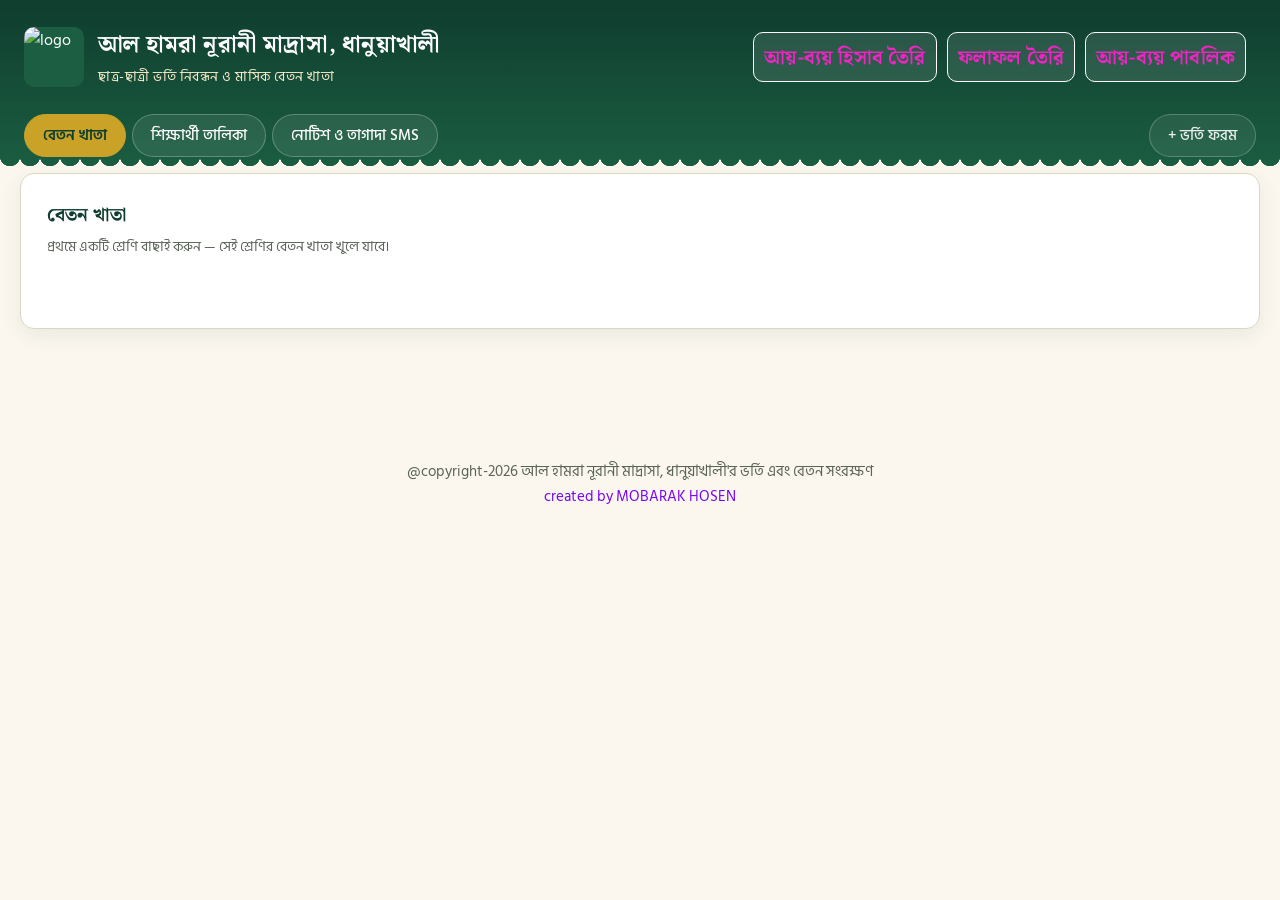
==== commit adb75838: "message update" ====
--- a/index.html
+++ b/index.html
@@ -15,27 +15,24 @@
             border: 1px solid white;
             padding: 5px 10px;
             border-radius: 10px;
-           
         }
         .ay-bay:hover{
             background: #559e4b81;
         }
-.ay-bay a{
-    text-decoration: none;
-    color: #f123c5;
-     font-size: 20px;
-     
-}
-.new-update{
-   
-    display: flex;
-    justify-content: space-between;
-    width: 510px;
-    padding: 10px;
-    margin-left: 910px;
-}
-
-
+        .ay-bay a{
+            text-decoration: none;
+            color: #f123c5;
+            font-size: 20px;
+        }
+        .new-update{
+            display: flex;
+            justify-content: flex-end;
+            align-items: center;
+            gap: 10px;
+            width: auto;
+            padding: 10px;
+            margin-left: auto;
+        }
 
         :root {
             --green-deep: #0F3D2E;
@@ -192,7 +189,6 @@
                 opacity: 0;
                 transform: translateY(6px);
             }
-
             to {
                 opacity: 1;
                 transform: translateY(0);
@@ -416,37 +412,14 @@
             word-break: break-word;
         }
 
-        table col.col-roll {
-            width: 8%;
-        }
-
-        table col.col-name {
-            width: 10%;
-        }
-
-        table col.col-class {
-            width: 11%;
-        }
-
-        table col.col-father {
-            width: 15%;
-        }
-
-        table col.col-addr {
-            width: 18%;
-        }
-
-        table col.col-guard {
-            width: 13%;
-        }
-
-        table col.col-mobile {
-            width: 11%;
-        }
-
-        table col.col-action {
-            width: 9%;
-        }
+        table col.col-roll { width: 8%; }
+        table col.col-name { width: 10%; }
+        table col.col-class { width: 11%; }
+        table col.col-father { width: 15%; }
+        table col.col-addr { width: 18%; }
+        table col.col-guard { width: 13%; }
+        table col.col-mobile { width: 11%; }
+        table col.col-action { width: 9%; }
 
         tbody tr:hover {
             background: var(--green-soft);
@@ -960,7 +933,6 @@
             .modal-form .field:first-child {
                 grid-column: 1 / 2;
             }
-
             .modal-form .field:last-child {
                 grid-column: 2 / 3;
             }
@@ -976,66 +948,52 @@
             body {
                 padding-top: 205px;
             }
-
             .topbar {
                 height: 205px;
                 padding: 16px 12px 34px;
             }
-
             .brand {
                 gap: 10px;
             }
-
             .brand img {
                 width: 48px;
                 height: 48px;
             }
-
             .brand h1 {
                 font-size: 1.05rem;
             }
-
             .brand p {
                 font-size: .72rem;
             }
-
             .tabs {
                 margin-top: 14px;
                 gap: 5px;
             }
-
             .tab-btn {
                 padding: 7px 10px;
                 font-size: .78rem;
             }
-
             .tab-corner {
                 margin-left: 0;
             }
-
             main {
                 padding: 20px 10px 60px;
             }
-
             .card {
                 padding: 17px;
             }
-
             .ledger-toolbar {
                 align-items: stretch;
             }
-
             .settle-box {
                 width: 100%;
                 justify-content: space-between;
             }
-
             .ledger-search {
                 max-width: none;
                 width: 100%;
             }
         }
-        
 
 /* =========================================================
    RESPONSIVE MOBILE POLISH
@@ -1283,23 +1241,23 @@
         border: 0;
     }
 
-    .table-wrap table:not(.ledger) {
+    .table-wrap table:not(.ledger):not(.due-table) {
         display: block;
         width: 100%;
         table-layout: auto;
         font-size: .79rem;
     }
 
-    .table-wrap table:not(.ledger) thead {
+    .table-wrap table:not(.ledger):not(.due-table) thead {
         display: none;
     }
 
-    .table-wrap table:not(.ledger) tbody {
+    .table-wrap table:not(.ledger):not(.due-table) tbody {
         display: grid;
         gap: 8px;
     }
 
-    .table-wrap table:not(.ledger) tbody tr {
+    .table-wrap table:not(.ledger):not(.due-table) tbody tr {
         display: grid;
         grid-template-columns: 1fr 1fr;
         gap: 0;
@@ -1310,7 +1268,7 @@
         overflow: hidden;
     }
 
-    .table-wrap table:not(.ledger) tbody td {
+    .table-wrap table:not(.ledger):not(.due-table) tbody td {
         display: flex;
         align-items: center;
         justify-content: space-between;
@@ -1323,7 +1281,7 @@
         line-height: 1.35;
     }
 
-    .table-wrap table:not(.ledger) tbody td::before {
+    .table-wrap table:not(.ledger):not(.due-table) tbody td::before {
         content: attr(data-label);
         flex: 0 0 auto;
         color: var(--ink-soft);
@@ -1332,41 +1290,41 @@
         text-align: left;
     }
 
-    .table-wrap table:not(.ledger) tbody td:nth-child(1),
-    .table-wrap table:not(.ledger) tbody td:nth-child(2) {
+    .table-wrap table:not(.ledger):not(.due-table) tbody td:nth-child(1),
+    .table-wrap table:not(.ledger):not(.due-table) tbody td:nth-child(2) {
         background: var(--green-soft);
     }
 
-    .table-wrap table:not(.ledger) tbody td:nth-child(1) {
+    .table-wrap table:not(.ledger):not(.due-table) tbody td:nth-child(1) {
         justify-content: center;
     }
 
-    .table-wrap table:not(.ledger) tbody td:nth-child(1)::before {
+    .table-wrap table:not(.ledger):not(.due-table) tbody td:nth-child(1)::before {
         display: none;
     }
 
-    .table-wrap table:not(.ledger) tbody td:nth-child(2) {
+    .table-wrap table:not(.ledger):not(.due-table) tbody td:nth-child(2) {
         font-weight: 700;
         color: var(--green-deep);
     }
 
-    .table-wrap table:not(.ledger) tbody td:nth-child(2)::before {
+    .table-wrap table:not(.ledger):not(.due-table) tbody td:nth-child(2)::before {
         display: none;
     }
 
-    .table-wrap table:not(.ledger) tbody td:nth-child(1),
-    .table-wrap table:not(.ledger) tbody td:nth-child(2) {
+    .table-wrap table:not(.ledger):not(.due-table) tbody td:nth-child(1),
+    .table-wrap table:not(.ledger):not(.due-table) tbody td:nth-child(2) {
         border-bottom: 0;
     }
 
-    .table-wrap table:not(.ledger) tbody td:nth-child(5),
-    .table-wrap table:not(.ledger) tbody td:nth-child(6),
-    .table-wrap table:not(.ledger) tbody td:nth-child(7),
-    .table-wrap table:not(.ledger) tbody td:nth-child(8) {
+    .table-wrap table:not(.ledger):not(.due-table) tbody td:nth-child(5),
+    .table-wrap table:not(.ledger):not(.due-table) tbody td:nth-child(6),
+    .table-wrap table:not(.ledger):not(.due-table) tbody td:nth-child(7),
+    .table-wrap table:not(.ledger):not(.due-table) tbody td:nth-child(8) {
         grid-column: 1 / -1;
     }
 
-    .table-wrap table:not(.ledger) tbody td:nth-child(8) {
+    .table-wrap table:not(.ledger):not(.due-table) tbody td:nth-child(8) {
         justify-content: flex-end;
         padding: 8px;
         border-bottom: 0;
@@ -1655,12 +1613,11 @@
         min-height: 94px;
     }
 
-    .table-wrap table:not(.ledger) tbody tr {
+    .table-wrap table:not(.ledger):not(.due-table) tbody tr {
         grid-template-columns: 92px 1fr;
     }
 }
 
-    
 /* =========================================================
    STUDENT LIST — POLISHED MOBILE CARD DESIGN
    Only the student-list presentation is enhanced.
@@ -1865,7 +1822,612 @@
     }
 }
 
-</style>
+/* =========================================================
+   SMS কেন্দ্র — নোটিশ ও বকেয়া তাগাদা (নতুন)
+========================================================= */
+
+#panel-sms textarea {
+    width: 100%;
+    font-family: 'Hind Siliguri', sans-serif;
+    font-size: .95rem;
+    line-height: 1.7;
+    padding: 12px 14px;
+    border: 1.5px solid var(--line);
+    border-radius: 10px;
+    background: #fff;
+    color: var(--ink);
+    outline: none;
+    resize: vertical;
+    min-height: 130px;
+    transition: border-color .15s;
+}
+
+#panel-sms textarea:focus {
+    border-color: var(--green);
+}
+
+#panel-sms input[type="checkbox"],
+.due-table input[type="checkbox"] {
+    width: 17px;
+    height: 17px;
+    min-height: 0;
+    padding: 0;
+    border: 0;
+    border-radius: 4px;
+    accent-color: var(--green);
+    cursor: pointer;
+    flex: 0 0 auto;
+}
+
+.hint-row {
+    display: flex;
+    justify-content: space-between;
+    gap: 10px;
+    flex-wrap: wrap;
+    margin-top: 7px;
+    font-size: .78rem;
+    color: var(--ink-soft);
+}
+
+.hint-row b {
+    font-family: Cambria, Cochin, Georgia, Times, 'Times New Roman', serif;
+    color: var(--green-deep);
+}
+
+.check-line {
+    display: flex;
+    align-items: center;
+    gap: 9px;
+    margin-top: 12px;
+    font-size: .85rem;
+    color: var(--ink);
+}
+
+.check-line label {
+    margin: 0;
+    font-weight: 500;
+    color: var(--ink);
+    cursor: pointer;
+}
+
+.sms-preview {
+    margin-top: 14px;
+    background: var(--green-soft);
+    border: 1px solid #cfe0d3;
+    border-left: 4px solid var(--green);
+    border-radius: 10px;
+    padding: 13px 15px;
+    font-size: .86rem;
+    line-height: 1.75;
+    white-space: pre-wrap;
+    color: var(--green-deep);
+    min-height: 46px;
+}
+
+.sms-preview .ph {
+    color: var(--ink-soft);
+}
+
+.progress-wrap {
+    display: none;
+    margin-top: 16px;
+}
+
+.progress-wrap.show {
+    display: block;
+}
+
+.progress-track {
+    height: 9px;
+    background: var(--green-soft);
+    border-radius: 999px;
+    overflow: hidden;
+}
+
+.progress-fill {
+    display: block;
+    height: 100%;
+    width: 0%;
+    background: linear-gradient(90deg, var(--green), var(--gold));
+    transition: width .25s ease;
+}
+
+.progress-text {
+    margin-top: 7px;
+    font-size: .8rem;
+    color: var(--ink-soft);
+}
+
+.send-log {
+    display: none;
+    margin-top: 12px;
+    max-height: 230px;
+    overflow: auto;
+    border: 1px solid var(--line);
+    border-radius: 10px;
+}
+
+.send-log.show {
+    display: block;
+}
+
+.log-row {
+    display: flex;
+    justify-content: space-between;
+    align-items: baseline;
+    gap: 12px;
+    padding: 8px 13px;
+    font-size: .8rem;
+    border-bottom: 1px solid #f0ece1;
+}
+
+.log-row:last-child {
+    border-bottom: 0;
+}
+
+.log-row .who {
+    color: var(--ink);
+    font-weight: 600;
+}
+
+.log-row .res-ok {
+    color: var(--green-deep);
+    font-weight: 600;
+    white-space: nowrap;
+}
+
+.log-row .res-fail {
+    color: var(--red);
+    font-weight: 600;
+    text-align: right;
+}
+
+.due-summary {
+    display: flex;
+    gap: 10px;
+    flex-wrap: wrap;
+    margin: 16px 0 12px;
+}
+
+.stat-box {
+    flex: 1 1 150px;
+    background: var(--paper);
+    border: 1px solid var(--line);
+    border-radius: 12px;
+    padding: 10px 14px;
+}
+
+.stat-box .lbl {
+    font-size: .73rem;
+    color: var(--ink-soft);
+}
+
+.stat-box .val {
+    font-family: Cambria, Cochin, Georgia, Times, 'Times New Roman', serif;
+    font-size: 1.2rem;
+    font-weight: 700;
+    color: var(--green-deep);
+}
+
+.stat-box.gold {
+    background: var(--gold-soft);
+    border-color: #e6d59a;
+}
+
+.due-wrap {
+    border: 1px solid var(--line);
+    border-radius: 12px;
+    overflow: auto;
+    max-height: 62vh;
+}
+
+table.due-table {
+    width: 100%;
+    border-collapse: collapse;
+    font-size: .88rem;
+    table-layout: auto;
+}
+
+table.due-table thead th {
+    position: sticky;
+    top: 0;
+    z-index: 2;
+    background: var(--green-deep);
+    color: #fff;
+    padding: 9px 7px;
+    font-size: .76rem;
+    white-space: nowrap;
+    border-bottom: 0;
+}
+
+table.due-table tbody td {
+    padding: 9px 7px;
+    text-align: center;
+    font-size: .82rem;
+    border-bottom: 1px solid var(--line);
+    white-space: nowrap;
+}
+
+table.due-table tbody tr:nth-child(even) {
+    background: #FBFAF5;
+}
+
+table.due-table tbody tr:hover {
+    background: var(--green-soft);
+}
+
+table.due-table .due-amt {
+    color: var(--red);
+    font-weight: 700;
+}
+
+table.due-table .paid-cell {
+    color: var(--green-deep);
+}
+
+.sms-note {
+    margin-top: 14px;
+    font-size: .78rem;
+    line-height: 1.6;
+    color: var(--ink-soft);
+    background: #FDF3E3;
+    border: 1px solid #E9CE93;
+    border-radius: 10px;
+    padding: 10px 13px;
+}
+
+@media (max-width: 700px) {
+
+    #panel-sms textarea {
+        min-height: 120px;
+        font-size: .9rem;
+        padding: 10px 12px;
+    }
+
+    .hint-row {
+        font-size: .72rem;
+    }
+
+    .sms-preview {
+        font-size: .8rem;
+        padding: 11px 12px;
+    }
+
+    .due-summary {
+        gap: 7px;
+        margin: 12px 0 9px;
+    }
+
+    .stat-box {
+        flex: 1 1 calc(50% - 7px);
+        padding: 8px 10px;
+    }
+
+    .stat-box .lbl {
+        font-size: .65rem;
+    }
+
+    .stat-box .val {
+        font-size: 1rem;
+    }
+
+    .due-wrap {
+        max-height: 56vh;
+        -webkit-overflow-scrolling: touch;
+    }
+
+    table.due-table {
+        width: max-content;
+        min-width: 100%;
+    }
+
+    table.due-table thead th {
+        padding: 7px 6px;
+        font-size: .68rem;
+    }
+
+    table.due-table tbody td {
+        padding: 8px 6px;
+        font-size: .73rem;
+    }
+
+    .log-row {
+        font-size: .73rem;
+        padding: 7px 10px;
+    }
+
+    .sms-note {
+        font-size: .71rem;
+    }
+}
+
+/* =========================================================
+   বকেয়া মাসের চিপ + সব ডিভাইসের জন্য বাড়তি রেসপনসিভ
+========================================================= */
+
+.due-months {
+    display: flex;
+    flex-wrap: wrap;
+    gap: 4px;
+    justify-content: center;
+    max-width: 330px;
+    margin: 0 auto;
+}
+
+.month-chip {
+    background: #FCEEEA;
+    color: var(--red);
+    border: 1px solid #E9C9C2;
+    border-radius: 999px;
+    padding: 2px 9px;
+    font-size: .7rem;
+    line-height: 1.5;
+    white-space: nowrap;
+}
+
+table.due-table td.months-cell {
+    white-space: normal;
+    padding: 7px 8px;
+}
+
+table.due-table td.name-cell {
+    text-align: right;
+    font-weight: 600;
+    color: var(--green-deep);
+    padding-right: 10px;
+}
+
+#duePreview {
+    position: relative;
+}
+
+/* ---------- ট্যাবলেট / ছোট ল্যাপটপ (৭০১–১১৫০px) ---------- */
+
+@media (min-width: 701px) and (max-width: 1150px) {
+
+    body {
+        padding-top: 206px;
+    }
+
+    .topbar {
+        height: 206px;
+        padding: 16px 16px 34px;
+    }
+
+    .brand {
+        flex-wrap: wrap;
+        gap: 12px;
+    }
+
+    .brand h1 {
+        font-size: 1.18rem;
+    }
+
+    .new-update {
+        order: 3;
+        width: 100%;
+        margin-left: 0;
+        justify-content: flex-start;
+        gap: 8px;
+        padding: 2px 0 0;
+        overflow-x: auto;
+        scrollbar-width: none;
+    }
+
+    .new-update::-webkit-scrollbar {
+        display: none;
+    }
+
+    .ay-bay {
+        padding: 4px 9px;
+        white-space: nowrap;
+    }
+
+    .ay-bay a {
+        font-size: 15px;
+    }
+
+    .tabs {
+        margin-top: 12px;
+    }
+
+    main {
+        padding: 22px 14px 60px;
+    }
+
+    .class-selector {
+        gap: 10px;
+    }
+
+    table.due-table {
+        font-size: .82rem;
+    }
+
+    .due-months {
+        max-width: 250px;
+    }
+
+}
+
+/* ---------- বড় ডেস্কটপে হেডার যেন না ভাঙে ---------- */
+
+@media (min-width: 1151px) {
+
+    .brand {
+        flex-wrap: nowrap;
+    }
+
+    .new-update {
+        flex: 0 0 auto;
+    }
+
+}
+
+/* ---------- মোবাইল: বকেয়া টেবিল + নতুন অংশ ---------- */
+
+@media (max-width: 700px) {
+
+    .due-months {
+        max-width: 190px;
+        justify-content: flex-start;
+    }
+
+    .month-chip {
+        font-size: .65rem;
+        padding: 2px 7px;
+    }
+
+    table.due-table td.name-cell {
+        font-size: .74rem;
+    }
+
+    #duePreview {
+        font-size: .76rem;
+    }
+
+    .check-line {
+        font-size: .78rem;
+        align-items: flex-start;
+    }
+
+    .check-line label {
+        line-height: 1.4;
+    }
+
+    #panel-sms .row-actions .btn {
+        flex: 1 1 100%;
+    }
+
+}
+
+@media (max-width: 380px) {
+
+    .due-months {
+        max-width: 150px;
+    }
+
+    .stat-box .val {
+        font-size: .92rem;
+    }
+
+}
+
+/* =========================================================
+   নোটিশের নম্বর বাছাই তালিকা
+========================================================= */
+
+.recipient-tools {
+    display: flex;
+    gap: 8px;
+    align-items: center;
+    flex-wrap: wrap;
+    margin-bottom: 8px;
+}
+
+.recipient-tools input {
+    flex: 1 1 200px;
+    min-width: 0;
+}
+
+.recipient-box {
+    border: 1.5px solid var(--line);
+    border-radius: 10px;
+    max-height: 260px;
+    overflow-y: auto;
+    background: #fff;
+    -webkit-overflow-scrolling: touch;
+}
+
+.recipient-row {
+    display: flex;
+    align-items: center;
+    gap: 10px;
+    padding: 9px 12px;
+    border-bottom: 1px solid #f0ece1;
+    font-size: .84rem;
+    font-weight: 400;
+    color: var(--ink);
+    cursor: pointer;
+    margin: 0;
+}
+
+.recipient-row:last-child {
+    border-bottom: 0;
+}
+
+.recipient-row:hover {
+    background: var(--green-soft);
+}
+
+.rcp-info {
+    display: flex;
+    flex-direction: column;
+    min-width: 0;
+    flex: 1 1 auto;
+}
+
+.rcp-name {
+    font-weight: 600;
+    color: var(--green-deep);
+    overflow: hidden;
+    text-overflow: ellipsis;
+    white-space: nowrap;
+}
+
+.rcp-meta {
+    font-size: .7rem;
+    color: var(--ink-soft);
+    overflow: hidden;
+    text-overflow: ellipsis;
+    white-space: nowrap;
+}
+
+.rcp-mobile {
+    font-family: Cambria, Cochin, Georgia, Times, 'Times New Roman', serif;
+    font-size: .8rem;
+    color: var(--green-deep);
+    white-space: nowrap;
+    flex: 0 0 auto;
+}
+
+.rcp-empty {
+    padding: 18px 12px;
+    text-align: center;
+    color: var(--ink-soft);
+    font-size: .82rem;
+}
+
+@media (max-width: 700px) {
+
+    .recipient-box {
+        max-height: 230px;
+    }
+
+    .recipient-row {
+        padding: 8px 10px;
+        gap: 8px;
+        font-size: .76rem;
+    }
+
+    .rcp-name {
+        font-size: .76rem;
+    }
+
+    .rcp-meta {
+        font-size: .64rem;
+    }
+
+    .rcp-mobile {
+        font-size: .7rem;
+    }
+
+    .recipient-tools .btn {
+        flex: 1 1 calc(50% - 4px);
+    }
+
+}
+
+    </style>
 </head>
 
 <body>
@@ -1882,18 +2444,18 @@
                 <h1>আল হামরা নূরানী মাদ্রাসা, ধানুয়াখালী</h1>
                 <p>ছাত্র-ছাত্রী ভর্তি নিবন্ধন ও মাসিক বেতন খাতা</p>
             </div>
-                      <!-- new all update starts here -->
+
+            <!-- new all update starts here -->
             <div class="new-update">
-                 
-                  <div >
-                            <h1 class="ay-bay"><a  href=" https://mubarakhosen285-afk.github.io/Al-hamra-Nurani-madrasa-calculate/" > আয়-ব্যয় হিসাব তৈরি</a></h1>
-                  </div>
-                   <div>
-                       <h1 class="ay-bay"><a href="https://mubarakhosen285-afk.github.io/-AHNM-RESULTS-/">ফলাফল তৈরি</a></h1>
-                  </div>
-                  <div>
-                    <h1 class="ay-bay"> <a href="https://mubarakhosen285-afk.github.io/Al-hamra-Nurani-madrasa-calculate/public.html">আয়-ব্যয় পাবলিক</a></h1>
-                  </div>
+                <div>
+                    <h1 class="ay-bay"><a href=" https://mubarakhosen285-afk.github.io/Al-hamra-Nurani-madrasa-calculate/"> আয়-ব্যয় হিসাব তৈরি</a></h1>
+                </div>
+                <div>
+                    <h1 class="ay-bay"><a href="https://mubarakhosen285-afk.github.io/-AHNM-RESULTS-/">ফলাফল তৈরি</a></h1>
+                </div>
+                <div>
+                    <h1 class="ay-bay"> <a href="https://mubarakhosen285-afk.github.io/Al-hamra-Nurani-madrasa-calculate/public.html">আয়-ব্যয় পাবলিক</a></h1>
+                </div>
             </div>
         </div>
 
@@ -1905,6 +2467,10 @@
 
             <button class="tab-btn" data-tab="students">
                 শিক্ষার্থী তালিকা
+            </button>
+
+            <button class="tab-btn" data-tab="sms">
+                নোটিশ ও তাগাদা SMS
             </button>
 
             <button class="tab-btn tab-corner" data-tab="admission">
@@ -1949,12 +2515,7 @@
                                 ছাত্র/ছাত্রীর নাম
                                 <span class="req">*</span>
                             </label>
-
-                            <input
-                                type="text"
-                                id="f_name"
-                                required
-                                placeholder="যেমনঃ মোঃ ইয়াসিন আরাফাত">
+                            <input type="text" id="f_name" required placeholder="যেমনঃ মোঃ ইয়াসিন আরাফাত">
                         </div>
 
                         <div class="field">
@@ -1962,12 +2523,7 @@
                                 পিতার নাম
                                 <span class="req">*</span>
                             </label>
-
-                            <input
-                                type="text"
-                                id="f_father"
-                                required
-                                placeholder="পিতার পূর্ণ নাম">
+                            <input type="text" id="f_father" required placeholder="পিতার পূর্ণ নাম">
                         </div>
 
                         <div class="field">
@@ -1975,12 +2531,7 @@
                                 রোল নম্বর
                                 <span class="req">*</span>
                             </label>
-
-                            <input
-                                type="text"
-                                id="f_roll"
-                                required
-                                placeholder="যেমনঃ ১০১">
+                            <input type="text" id="f_roll" required placeholder="যেমনঃ ১০১">
                         </div>
 
                         <div class="field">
@@ -1988,29 +2539,22 @@
                                 শ্রেণি
                                 <span class="req">*</span>
                             </label>
-
                             <select id="f_class" required>
-
                                 <option value="">
                                     -- শ্রেণি বাছাই করুন --
                                 </option>
-
                                 <option value="শিশু শ্রেণি">
                                     শিশু শ্রেণি
                                 </option>
-
                                 <option value="প্রথম শ্রেণি">
                                     প্রথম শ্রেণি
                                 </option>
-
                                 <option value="দ্বিতীয় শ্রেণি">
                                     দ্বিতীয় শ্রেণি
                                 </option>
-
                                 <option value="তৃতীয় শ্রেণি">
                                     তৃতীয় শ্রেণি
                                 </option>
-
                             </select>
                         </div>
 
@@ -2018,12 +2562,7 @@
                             <label>
                                 মাসিক বেতন (টাকা)
                             </label>
-
-                            <input
-                                type="number"
-                                id="f_fee"
-                                min="0"
-                                placeholder="যেমনঃ ৫০০">
+                            <input type="number" id="f_fee" min="0" placeholder="যেমনঃ ৫০০">
                         </div>
 
                         <div class="field">
@@ -2031,12 +2570,7 @@
                                 গ্রাম
                                 <span class="req">*</span>
                             </label>
-
-                            <input
-                                type="text"
-                                id="f_village"
-                                required
-                                placeholder="গ্রামের নাম">
+                            <input type="text" id="f_village" required placeholder="গ্রামের নাম">
                         </div>
 
                         <div class="field">
@@ -2044,12 +2578,7 @@
                                 উপজেলা
                                 <span class="req">*</span>
                             </label>
-
-                            <input
-                                type="text"
-                                id="f_upazila"
-                                required
-                                placeholder="উপজেলার নাম">
+                            <input type="text" id="f_upazila" required placeholder="উপজেলার নাম">
                         </div>
 
                         <div class="field">
@@ -2057,12 +2586,7 @@
                                 জেলা
                                 <span class="req">*</span>
                             </label>
-
-                            <input
-                                type="text"
-                                id="f_district"
-                                required
-                                placeholder="জেলার নাম">
+                            <input type="text" id="f_district" required placeholder="জেলার নাম">
                         </div>
 
                         <div class="field">
@@ -2070,12 +2594,7 @@
                                 অভিভাবকের নাম
                                 <span class="req">*</span>
                             </label>
-
-                            <input
-                                type="text"
-                                id="f_guardian"
-                                required
-                                placeholder="অভিভাবকের নাম">
+                            <input type="text" id="f_guardian" required placeholder="অভিভাবকের নাম">
                         </div>
 
                         <div class="field">
@@ -2083,49 +2602,40 @@
                                 মোবাইল নম্বর
                                 <span class="req">*</span>
                             </label>
-
-                            <input
-                                type="text"
-                                id="f_mobile"
-                                required
-                                placeholder="যেমনঃ ০১৭xxxxxxxx">
+                            <input type="text" id="f_mobile" required placeholder="যেমনঃ ০১৭xxxxxxxx">
                         </div>
 
                         <div class="field">
                             <label>
                                 ভর্তির তারিখ
                             </label>
-
-                            <input
-                                type="date"
-                                id="f_date">
+                            <input type="date" id="f_date">
                         </div>
 
                     </div>
 
+                    <div class="check-line" style="margin-top:18px;">
+                        <input type="checkbox" id="f_admission_sms" checked>
+                        <label for="f_admission_sms">
+                            ভর্তি নিশ্চিতকরণ SMS অভিভাবকের নম্বরে পাঠানো হবে
+                        </label>
+                    </div>
+
                     <div class="row-actions">
 
-                        <button
-                            type="submit"
-                            class="btn btn-primary"
-                            id="submitBtn">
-
+                        <button type="submit" class="btn btn-primary" id="submitBtn">
                             ভর্তি ফরম সংরক্ষণ করুন
-
                         </button>
 
-                        <button
-                            type="button"
-                            class="btn btn-ghost"
-                            id="clearFormBtn">
-
+                        <button type="button" class="btn btn-ghost" id="clearFormBtn">
                             ফাঁকা করুন
-
                         </button>
 
                     </div>
 
                     <div class="msg" id="admMsg"></div>
+
+                    <div class="sms-status" id="admSmsStatus"></div>
 
                 </form>
 
@@ -2148,35 +2658,253 @@
                     সেই শ্রেণির শিক্ষার্থী তালিকা দেখা যাবে।
                 </p>
 
-                <div
-                    class="class-selector"
-                    id="studentClassSelector">
-                </div>
-
-                <div
-                    id="studentsListArea"
-                    style="display:none;">
+                <div class="class-selector" id="studentClassSelector"></div>
+
+                <div id="studentsListArea" style="display:none;">
 
                     <div class="search-row">
-
-                        <input
-                            type="text"
-                            id="studentSearch"
-                            placeholder="রোল / নাম / মোবাইল দিয়ে খুঁজুন...">
-
+                        <input type="text" id="studentSearch" placeholder="রোল / নাম / মোবাইল দিয়ে খুঁজুন...">
                     </div>
 
-                    <div
-                        id="studentsTableWrap"
-                        class="table-wrap">
-
+                    <div id="studentsTableWrap" class="table-wrap">
                         <div class="loading">
                             তথ্য লোড হচ্ছে...
                         </div>
-
                     </div>
 
                 </div>
+
+            </div>
+
+        </section>
+
+        <!-- ================= SMS CENTRE (নোটিশ + তাগাদা) ================= -->
+
+        <section class="panel" id="panel-sms">
+
+            <!-- ---------- নোটিশ SMS ---------- -->
+
+            <div class="card">
+
+                <h2>
+                    নোটিশ SMS
+                </h2>
+
+                <p class="sub">
+                    নিজের লেখা যেকোনো বার্তা একসাথে সব অভিভাবকের নম্বরে পাঠান —
+                    ছুটি, পরীক্ষা, সভা বা যেকোনো ঘোষণা।
+                </p>
+
+                <div class="grid">
+
+                    <div class="field">
+                        <label>
+                            কাদের পাঠাবেন
+                        </label>
+                        <select id="notice_class"></select>
+                    </div>
+
+                    <div class="field">
+                        <label>
+                            দ্রুত নমুনা বার্তা
+                        </label>
+                        <select id="notice_template">
+                            <option value="">-- নিজে লিখব --</option>
+                            <option value="holiday">ছুটির ঘোষণা</option>
+                            <option value="exam">পরীক্ষার তারিখ</option>
+                            <option value="meeting">অভিভাবক সভা</option>
+                            <option value="fee">বেতন পরিশোধের অনুরোধ</option>
+                        </select>
+                    </div>
+
+                </div>
+
+                <div class="field" style="margin-top:16px;">
+
+                    <label>
+                        কোন কোন নম্বরে যাবে (টিক দিয়ে বাছাই করুন)
+                    </label>
+
+                    <div class="recipient-tools">
+
+                        <input type="text" id="notice_search" placeholder="নাম / রোল / নম্বর দিয়ে খুঁজুন...">
+
+                        <button type="button" class="btn btn-ghost btn-sm" id="noticeSelectAll">
+                            সব নির্বাচন
+                        </button>
+
+                        <button type="button" class="btn btn-ghost btn-sm" id="noticeSelectNone">
+                            সব বাতিল
+                        </button>
+
+                    </div>
+
+                    <div class="recipient-box" id="noticeRecipientList"></div>
+
+                </div>
+
+                <div class="field" style="margin-top:14px;">
+
+                    <label>
+                        অতিরিক্ত নম্বর (তালিকার বাইরে — কমা দিয়ে লিখুন)
+                    </label>
+
+                    <input type="text" id="notice_extra" placeholder="যেমনঃ ০১৭xxxxxxxx, ০১৮xxxxxxxx">
+
+                </div>
+
+                <div class="field" style="margin-top:16px;">
+
+                    <label>
+                        বার্তা
+                        <span class="req">*</span>
+                    </label>
+
+                    <textarea id="notice_text" placeholder="এখানে নোটিশ লিখুন..."></textarea>
+
+                    <div class="hint-row">
+                        <span id="noticeCount"></span>
+                        <span id="noticeRecipients"></span>
+                    </div>
+
+                </div>
+
+                <div class="check-line">
+                    <input type="checkbox" id="notice_header" checked>
+                    <label for="notice_header">
+                        বার্তার শুরুতে মাদ্রাসার নাম যুক্ত থাকবে
+                    </label>
+                </div>
+
+                <div class="sms-preview" id="noticePreview"></div>
+
+                <div class="row-actions">
+
+                    <button type="button" class="btn btn-primary" id="noticeSendBtn">
+                        নোটিশ পাঠান
+                    </button>
+
+                    <button type="button" class="btn btn-ghost" id="noticeClearBtn">
+                        ফাঁকা করুন
+                    </button>
+
+                    <button type="button" class="btn btn-ghost btn-sm" id="noticeRefreshBtn">
+                        নম্বর তালিকা রিফ্রেশ
+                    </button>
+
+                </div>
+
+                <div class="progress-wrap" id="noticeProgressWrap">
+                    <div class="progress-track">
+                        <span class="progress-fill" id="noticeProgressFill"></span>
+                    </div>
+                    <div class="progress-text" id="noticeProgressText"></div>
+                </div>
+
+                <div class="msg" id="noticeMsg"></div>
+
+                <div class="send-log" id="noticeLog"></div>
+
+                <div class="sms-note">
+                    একই মোবাইল নম্বর একাধিক শিক্ষার্থীর জন্য থাকলে সেই নম্বরে একবারই SMS যাবে।
+                    নম্বর ছাড়া বা ভুল নম্বরের শিক্ষার্থী তালিকা থেকে বাদ পড়বে।
+                </div>
+
+            </div>
+
+            <!-- ---------- বেতন তাগাদা ---------- -->
+
+            <div class="card">
+
+                <h2>
+                    চলতি মাসের বেতন তাগাদা
+                </h2>
+
+                <p class="sub">
+                    মাস বাছাই করে বকেয়া তালিকা বের করুন, তারপর একসাথে সবাইকে
+                    তাগাদা SMS পাঠান। প্রত্যেকের বার্তায় তার নিজের বকেয়া টাকার অঙ্ক বসে যাবে।
+                </p>
+
+                <div class="grid">
+
+                    <div class="field">
+                        <label>কোন শ্রেণি</label>
+                        <select id="due_class"></select>
+                    </div>
+
+                    <div class="field">
+                        <label>কোন মাসগুলো ধরা হবে</label>
+                        <select id="due_scope">
+                            <option value="all">সব বকেয়া মাস (আগের বছরসহ)</option>
+                            <option value="year">শুধু নির্বাচিত বছরের বকেয়া</option>
+                            <option value="single">শুধু নির্বাচিত মাস</option>
+                        </select>
+                    </div>
+
+                    <div class="field">
+                        <label>মাস (এই মাস পর্যন্ত)</label>
+                        <select id="due_month"></select>
+                    </div>
+
+                    <div class="field">
+                        <label>বছর</label>
+                        <select id="due_year"></select>
+                    </div>
+
+                </div>
+
+                <div class="row-actions">
+                    <button type="button" class="btn btn-gold" id="dueLoadBtn">
+                        বকেয়া তালিকা দেখুন
+                    </button>
+                </div>
+
+                <div class="due-summary" id="dueSummary" style="display:none;">
+
+                    <div class="stat-box">
+                        <div class="lbl">বকেয়া শিক্ষার্থী</div>
+                        <div class="val" id="dueCount">০</div>
+                    </div>
+
+                    <div class="stat-box">
+                        <div class="lbl">নির্বাচিত</div>
+                        <div class="val" id="dueSelected">০</div>
+                    </div>
+
+                    <div class="stat-box">
+                        <div class="lbl">মোট বকেয়া মাস</div>
+                        <div class="val" id="dueMonthsTotal">০</div>
+                    </div>
+
+                    <div class="stat-box gold">
+                        <div class="lbl">মোট বকেয়া</div>
+                        <div class="val" id="dueTotal">৳০</div>
+                    </div>
+
+                </div>
+
+                <div class="due-wrap" id="dueWrap" style="display:none;"></div>
+
+                <div class="sms-preview" id="duePreview" style="display:none;"></div>
+
+                <div class="row-actions" id="dueActions" style="display:none;">
+
+                    <button type="button" class="btn btn-alert" id="dueSendBtn">
+                        ⚠️ নির্বাচিতদের তাগাদা SMS পাঠান
+                    </button>
+
+                </div>
+
+                <div class="progress-wrap" id="dueProgressWrap">
+                    <div class="progress-track">
+                        <span class="progress-fill" id="dueProgressFill"></span>
+                    </div>
+                    <div class="progress-text" id="dueProgressText"></div>
+                </div>
+
+                <div class="msg" id="dueMsg"></div>
+
+                <div class="send-log" id="dueLog"></div>
 
             </div>
 
@@ -2197,43 +2925,19 @@
                     সেই শ্রেণির বেতন খাতা খুলে যাবে।
                 </p>
 
-                <div
-                    class="class-selector"
-                    id="classSelector">
-                </div>
-
-                <div
-                    id="ledgerArea"
-                    style="display:none;">
+                <div class="class-selector" id="classSelector"></div>
+
+                <div id="ledgerArea" style="display:none;">
 
                     <div class="ledger-toolbar">
 
                         <div class="year-switch">
-
-                            <button
-                                type="button"
-                                id="yearPrev">
-                                ‹
-                            </button>
-
-                            <span
-                                class="year-label"
-                                id="yearLabel">
-                            </span>
-
-                            <button
-                                type="button"
-                                id="yearNext">
-                                ›
-                            </button>
-
+                            <button type="button" id="yearPrev">‹</button>
+                            <span class="year-label" id="yearLabel"></span>
+                            <button type="button" id="yearNext">›</button>
                         </div>
 
-                        <input
-                            type="text"
-                            id="ledgerSearch"
-                            class="ledger-search"
-                            placeholder="রোল বা নাম দিয়ে খুঁজুন...">
+                        <input type="text" id="ledgerSearch" class="ledger-search" placeholder="রোল বা নাম দিয়ে খুঁজুন...">
 
                         <div class="settle-box">
 
@@ -2242,32 +2946,20 @@
                                 <b id="settleAmt">৳০</b>
                             </span>
 
-                            <button
-                                type="button"
-                                class="btn btn-gold btn-sm"
-                                id="settleBtn">
-
+                            <button type="button" class="btn btn-gold btn-sm" id="settleBtn">
                                 হিসাব শেষ
-
                             </button>
 
                         </div>
 
                     </div>
 
-                    <div
-                        id="feeMsg"
-                        class="msg">
-                    </div>
-
-                    <div
-                        id="ledgerWrap"
-                        class="ledger-wrap">
-
+                    <div id="feeMsg" class="msg"></div>
+
+                    <div id="ledgerWrap" class="ledger-wrap">
                         <div class="loading">
                             বেতন খাতা লোড হচ্ছে...
                         </div>
-
                     </div>
 
                 </div>
@@ -2280,104 +2972,55 @@
 
     <!-- ================= PAYMENT MODAL ================= -->
 
-    <div
-        class="modal-overlay"
-        id="modalOverlay">
+    <div class="modal-overlay" id="modalOverlay">
 
         <div class="modal-box">
 
-            <button
-                type="button"
-                class="modal-close"
-                id="modalCloseBtn">
-
+            <button type="button" class="modal-close" id="modalCloseBtn">
                 &times;
-
             </button>
 
             <h3 id="modalTitle"></h3>
 
-            <p
-                class="modal-sub"
-                id="modalSub">
-            </p>
-
-            <div
-                class="existing-payments"
-                id="modalExisting">
-            </div>
+            <p class="modal-sub" id="modalSub"></p>
+
+            <div class="existing-payments" id="modalExisting"></div>
 
             <form id="modalPayForm">
 
                 <div class="modal-form">
 
                     <div class="field">
-
-                        <label>
-                            পরিমাণ (৳)
-                        </label>
-
-                        <input
-                            type="number"
-                            id="m_amount"
-                            min="0"
-                            placeholder="টাকার পরিমাণ">
-
+                        <label>পরিমাণ (৳)</label>
+                        <input type="number" id="m_amount" min="0" placeholder="টাকার পরিমাণ">
                     </div>
 
                     <div class="field">
-
-                        <label>
-                            তারিখ
-                        </label>
-
-                        <input
-                            type="date"
-                            id="m_date">
-
+                        <label>তারিখ</label>
+                        <input type="date" id="m_date">
                     </div>
 
                 </div>
 
                 <div class="modal-actions">
 
-                    <button
-                        type="submit"
-                        class="btn btn-primary">
-
+                    <button type="submit" class="btn btn-primary">
                         যোগ করুন
-
                     </button>
 
-                    <button
-                        type="button"
-                        class="btn btn-alert btn-sm"
-                        id="modalDueAlertBtn">
-
+                    <button type="button" class="btn btn-alert btn-sm" id="modalDueAlertBtn">
                         ⚠️ বকেয়া তাগাদা SMS পাঠান
-
                     </button>
 
-                    <button
-                        type="button"
-                        class="btn btn-ghost"
-                        id="modalCancelBtn">
-
+                    <button type="button" class="btn btn-ghost" id="modalCancelBtn">
                         বন্ধ করুন
-
                     </button>
 
                 </div>
 
-                <div
-                    class="sms-status"
-                    id="smsStatus">
-                </div>
-
-                <div
-                    class="msg modal-msg"
-                    id="modalMsg">
-                </div>
+                <div class="sms-status" id="smsStatus"></div>
+
+                <div class="msg modal-msg" id="modalMsg"></div>
 
             </form>
 
@@ -2398,7 +3041,6 @@
 
     </footer>
 
-
     <script>
 
         /* =========================================================
@@ -2410,165 +3052,85 @@
             let localStorageOk = false;
 
             try {
-
                 const testKey = '__storage_test__';
-
                 localStorage.setItem(testKey, '1');
                 localStorage.removeItem(testKey);
-
                 localStorageOk = true;
-
             } catch (_) {}
 
             const memCache = {};
 
             function getLocalKeys(prefix) {
-
                 const keys = [];
-
                 try {
-
                     for (let i = 0; i < localStorage.length; i++) {
-
                         const key = localStorage.key(i);
-
-                        if (
-                            key &&
-                            key.startsWith(prefix)
-                        ) {
+                        if (key && key.startsWith(prefix)) {
                             keys.push(key);
                         }
-
                     }
-
                 } catch (_) {}
-
                 return keys;
             }
 
             window.storage = {
 
                 get: function(key) {
-
                     if (localStorageOk) {
-
                         try {
-
-                            const val =
-                                localStorage.getItem(key);
-
+                            const val = localStorage.getItem(key);
                             if (val !== null) {
-
                                 memCache[key] = val;
-
-                                return {
-                                    value: val
-                                };
-
+                                return { value: val };
                             }
-
                         } catch (_) {}
-
                     }
-
-                    if (
-                        Object.prototype.hasOwnProperty.call(
-                            memCache,
-                            key
-                        )
-                    ) {
-
-                        return {
-                            value: memCache[key]
-                        };
-
+                    if (Object.prototype.hasOwnProperty.call(memCache, key)) {
+                        return { value: memCache[key] };
                     }
-
                     return null;
                 },
 
                 set: function(key, value) {
-
                     memCache[key] = value;
-
                     if (localStorageOk) {
-
                         try {
-
-                            localStorage.setItem(
-                                key,
-                                value
-                            );
-
-                            return {
-                                success: true
-                            };
-
+                            localStorage.setItem(key, value);
+                            return { success: true };
                         } catch (_) {
-
                             return null;
-
                         }
-
                     }
-
                     return null;
                 },
 
                 delete: function(key) {
-
                     delete memCache[key];
-
                     if (localStorageOk) {
-
                         try {
-
                             localStorage.removeItem(key);
-
-                            return {
-                                success: true
-                            };
-
+                            return { success: true };
                         } catch (_) {}
-
                     }
-
                     return null;
                 },
 
                 list: function(prefix) {
-
                     let keys = [];
-
                     if (localStorageOk) {
                         keys = getLocalKeys(prefix);
                     }
-
-                    for (
-                        const k of Object.keys(memCache)
-                    ) {
-
-                        if (
-                            k.startsWith(prefix) &&
-                            !keys.includes(k)
-                        ) {
-
+                    for (const k of Object.keys(memCache)) {
+                        if (k.startsWith(prefix) && !keys.includes(k)) {
                             keys.push(k);
-
                         }
-
                     }
-
-                    return {
-                        keys: keys
-                    };
-
+                    return { keys: keys };
                 }
 
             };
 
-            window.__storageHealthy =
-                localStorageOk;
+            window.__storageHealthy = localStorageOk;
 
         })();
 
@@ -2579,57 +3141,34 @@
 
         const SHARED = true;
 
-        const hasRealStorage =
-            (
-                typeof window.storage === 'object' &&
-                window.storage !== null &&
-                typeof window.storage.set === 'function'
-            );
+        const hasRealStorage = (
+            typeof window.storage === 'object' &&
+            window.storage !== null &&
+            typeof window.storage.set === 'function'
+        );
 
         const memStore = {};
 
-        window.firebaseReady =
-            new Promise((resolve) => {
-
-                window.__resolveFirebaseReady =
-                    resolve;
-
-            });
+        window.firebaseReady = new Promise((resolve) => {
+            window.__resolveFirebaseReady = resolve;
+        });
 
 
         function showStorageBanner() {
-
-            const banner =
-                document.getElementById(
-                    'storageBanner'
-                );
-
+            const banner = document.getElementById('storageBanner');
             if (banner) {
                 banner.classList.add('show');
             }
-
         }
 
 
         async function waitForFirebase() {
-
             try {
-
-                const db =
-                    await window.firebaseReady;
-
-                return (
-                    db ||
-                    window.firebaseDb ||
-                    null
-                );
-
+                const db = await window.firebaseReady;
+                return db || window.firebaseDb || null;
             } catch (e) {
-
                 return null;
-
-            }
-
+            }
         }
 
 
@@ -2651,209 +3190,100 @@
                 return firebaseDataLoadPromise;
             }
 
-            firebaseDataLoadPromise =
-                (async () => {
-
-                    try {
-
-                        const snap =
-                            await window.firebaseFns.get(
-                                window.firebaseFns.ref(
-                                    db,
-                                    'madrasaData'
-                                )
-                            );
-
-                        firebaseDataCache =
-                            snap.exists()
-                                ? (snap.val() || {})
-                                : {};
-
-                        Object.keys(
-                            firebaseDataCache
-                        ).forEach(key => {
-
-                            memStore[key] =
-                                firebaseDataCache[key];
-
-                        });
-
-                        return firebaseDataCache;
-
-                    } catch (e) {
-
-                        console.warn(
-                            'Firebase initial data load failed:',
-                            e
-                        );
-
-                        firebaseDataCache = {};
-
-                        return firebaseDataCache;
-
+            firebaseDataLoadPromise = (async () => {
+                try {
+                    const snap = await window.firebaseFns.get(
+                        window.firebaseFns.ref(db, 'madrasaData')
+                    );
+
+                    firebaseDataCache = snap.exists() ? (snap.val() || {}) : {};
+
+                    Object.keys(firebaseDataCache).forEach(key => {
+                        memStore[key] = firebaseDataCache[key];
+                    });
+
+                    return firebaseDataCache;
+
+                } catch (e) {
+                    console.warn('Firebase initial data load failed:', e);
+                    firebaseDataCache = {};
+                    return firebaseDataCache;
+                }
+            })();
+
+            return firebaseDataLoadPromise;
+
+        }
+
+
+        async function storeGet(key) {
+
+            if (Object.prototype.hasOwnProperty.call(memStore, key)) {
+                return memStore[key];
+            }
+
+            if (hasRealStorage) {
+                try {
+                    const r = await window.storage.get(key, SHARED);
+                    if (r && r.value !== undefined) {
+                        memStore[key] = r.value;
+                        return r.value;
                     }
-
-                })();
-
-            return firebaseDataLoadPromise;
-
-        }
-
-
-        async function storeGet(key) {
-
-            if (
-                Object.prototype.hasOwnProperty.call(
-                    memStore,
-                    key
-                )
-            ) {
-
-                return memStore[key];
-
-            }
-
-            if (hasRealStorage) {
-
+                } catch (e) {}
+            }
+
+            const db = await waitForFirebase();
+
+            if (db && window.firebaseFns) {
                 try {
-
-                    const r =
-                        await window.storage.get(
-                            key,
-                            SHARED
-                        );
-
-                    if (
-                        r &&
-                        r.value !== undefined
-                    ) {
-
-                        memStore[key] =
-                            r.value;
-
-                        return r.value;
-
+                    const data = await loadFirebaseDataCache(db);
+                    if (Object.prototype.hasOwnProperty.call(data, key)) {
+                        memStore[key] = data[key];
+                        return data[key];
                     }
-
-                } catch (e) {}
-
-            }
-
-            const db =
-                await waitForFirebase();
-
-            if (
-                db &&
-                window.firebaseFns
-            ) {
-
+                } catch (e) {
+                    console.warn('Firebase read failed:', e);
+                }
+            }
+
+            return null;
+
+        }
+
+
+        async function storeSet(key, value) {
+
+            memStore[key] = value;
+
+            if (firebaseDataCache !== null) {
+                firebaseDataCache[key] = value;
+            }
+
+            let cloudSaved = false;
+
+            const db = await waitForFirebase();
+
+            if (db && window.firebaseFns) {
                 try {
-
-                    const data =
-                        await loadFirebaseDataCache(
-                            db
-                        );
-
-                    if (
-                        Object.prototype.hasOwnProperty.call(
-                            data,
-                            key
-                        )
-                    ) {
-
-                        memStore[key] =
-                            data[key];
-
-                        return data[key];
-
-                    }
-
-                } catch (e) {
-
-                    console.warn(
-                        'Firebase read failed:',
-                        e
-                    );
-
-                }
-
-            }
-
-            return null;
-
-        }
-
-
-        async function storeSet(key, value) {
-
-            memStore[key] = value;
-
-            if (
-                firebaseDataCache !== null
-            ) {
-
-                firebaseDataCache[key] =
-                    value;
-
-            }
-
-            let cloudSaved = false;
-
-            const db =
-                await waitForFirebase();
-
-            if (
-                db &&
-                window.firebaseFns
-            ) {
-
-                try {
-
                     await window.firebaseFns.set(
-                        window.firebaseFns.ref(
-                            db,
-                            'madrasaData/' + key
-                        ),
+                        window.firebaseFns.ref(db, 'madrasaData/' + key),
                         value
                     );
-
                     cloudSaved = true;
-
                 } catch (e) {
-
-                    console.warn(
-                        'Firebase write failed:',
-                        e
-                    );
-
+                    console.warn('Firebase write failed:', e);
                 }
-
-            }
-
-            if (
-                !cloudSaved &&
-                hasRealStorage
-            ) {
-
+            }
+
+            if (!cloudSaved && hasRealStorage) {
                 try {
-
-                    const r =
-                        await window.storage.set(
-                            key,
-                            value,
-                            SHARED
-                        );
-
+                    const r = await window.storage.set(key, value, SHARED);
                     if (!r) {
                         showStorageBanner();
                     }
-
                 } catch (e) {
-
                     showStorageBanner();
-
                 }
-
             }
 
             return true;
@@ -2865,53 +3295,26 @@
 
             delete memStore[key];
 
-            if (
-                firebaseDataCache !== null
-            ) {
-
+            if (firebaseDataCache !== null) {
                 delete firebaseDataCache[key];
-
-            }
-
-            const db =
-                await waitForFirebase();
-
-            if (
-                db &&
-                window.firebaseFns
-            ) {
-
+            }
+
+            const db = await waitForFirebase();
+
+            if (db && window.firebaseFns) {
                 try {
-
                     await window.firebaseFns.remove(
-                        window.firebaseFns.ref(
-                            db,
-                            'madrasaData/' + key
-                        )
+                        window.firebaseFns.ref(db, 'madrasaData/' + key)
                     );
-
                 } catch (e) {
-
-                    console.warn(
-                        'Firebase delete failed:',
-                        e
-                    );
-
+                    console.warn('Firebase delete failed:', e);
                 }
-
             }
 
             if (hasRealStorage) {
-
                 try {
-
-                    await window.storage.delete(
-                        key,
-                        SHARED
-                    );
-
+                    await window.storage.delete(key, SHARED);
                 } catch (e) {}
-
             }
 
         }
@@ -2922,71 +3325,31 @@
             const keySet = new Set();
 
             if (hasRealStorage) {
-
                 try {
-
-                    const r =
-                        await window.storage.list(
-                            prefix,
-                            SHARED
-                        );
-
-                    (
-                        r && r.keys
-                            ? r.keys
-                            : []
-                    ).forEach(k =>
-                        keySet.add(k)
-                    );
-
+                    const r = await window.storage.list(prefix, SHARED);
+                    (r && r.keys ? r.keys : []).forEach(k => keySet.add(k));
                 } catch (e) {
-
                     showStorageBanner();
-
                 }
-
-            }
-
-            Object.keys(
-                memStore
-            ).forEach(k => {
-
+            }
+
+            Object.keys(memStore).forEach(k => {
                 if (k.startsWith(prefix)) {
                     keySet.add(k);
                 }
-
             });
 
-            const db =
-                await waitForFirebase();
-
-            if (
-                db &&
-                window.firebaseFns
-            ) {
-
+            const db = await waitForFirebase();
+
+            if (db && window.firebaseFns) {
                 try {
-
-                    const data =
-                        await loadFirebaseDataCache(
-                            db
-                        );
-
-                    Object.keys(data)
-                        .forEach(k => {
-
-                            if (
-                                k.startsWith(prefix)
-                            ) {
-
-                                keySet.add(k);
-
-                            }
-
-                        });
-
+                    const data = await loadFirebaseDataCache(db);
+                    Object.keys(data).forEach(k => {
+                        if (k.startsWith(prefix)) {
+                            keySet.add(k);
+                        }
+                    });
                 } catch (e) {}
-
             }
 
             return Array.from(keySet);
@@ -2999,173 +3362,94 @@
         ========================================================= */
 
         const classCodeMap = {
-
             'শিশু শ্রেণি': 'c0',
             'প্রথম শ্রেণি': 'c1',
             'দ্বিতীয় শ্রেণি': 'c2',
             'তৃতীয় শ্রেণি': 'c3'
-
         };
 
 
         function classCode(className) {
-
-            return (
-                classCodeMap[className] ||
-                'legacy'
-            );
-
+            return classCodeMap[className] || 'legacy';
         }
 
 
         async function saveStudent(student) {
-
             return await storeSet(
                 `student:${classCode(student.className)}:${student.roll}`,
                 JSON.stringify(student)
             );
-
-        }
-
-
-        async function getStudent(
-            roll,
-            className
-        ) {
-
-            const raw =
-                await storeGet(
-                    `student:${classCode(className)}:${roll}`
-                );
-
+        }
+
+
+        async function getStudent(roll, className) {
+            const raw = await storeGet(`student:${classCode(className)}:${roll}`);
             if (!raw) {
                 return null;
             }
-
             try {
-
                 return JSON.parse(raw);
-
             } catch (e) {
-
                 return null;
-
-            }
-
-        }
-
-
-        async function deleteStudentStorage(
-            roll,
-            className
-        ) {
-
-            await storeDelete(
-                `student:${classCode(className)}:${roll}`
+            }
+        }
+
+
+        async function deleteStudentStorage(roll, className) {
+            await storeDelete(`student:${classCode(className)}:${roll}`);
+        }
+
+
+        async function listStudents() {
+
+            await migrateLegacyData();
+
+            const keys = await storeListKeys('student:');
+
+            const out = [];
+
+            for (const k of keys) {
+                const raw = await storeGet(k);
+                if (raw) {
+                    try {
+                        out.push(JSON.parse(raw));
+                    } catch (e) {}
+                }
+            }
+
+            out.sort((a, b) =>
+                (parseInt(a.roll) || 0) - (parseInt(b.roll) || 0) ||
+                String(a.roll).localeCompare(String(b.roll))
             );
 
-        }
-
-
-        async function listStudents() {
-
-            await migrateLegacyData();
-
-            const keys =
-                await storeListKeys(
-                    'student:'
-                );
-
-            const out = [];
-
-            for (const k of keys) {
-
-                const raw =
-                    await storeGet(k);
-
-                if (raw) {
-
-                    try {
-
-                        out.push(
-                            JSON.parse(raw)
-                        );
-
-                    } catch (e) {}
-
-                }
-
-            }
-
-            out.sort(
-                (a, b) =>
-                    (
-                        parseInt(a.roll) || 0
-                    ) -
-                    (
-                        parseInt(b.roll) || 0
-                    ) ||
-                    String(a.roll)
-                        .localeCompare(
-                            String(b.roll)
-                        )
-            );
-
             return out;
 
         }
 
 
-        async function getFees(
-            roll,
-            className
-        ) {
-
-            const raw =
-                await storeGet(
-                    `fee:${classCode(className)}:${roll}`
-                );
-
+        async function getFees(roll, className) {
+            const raw = await storeGet(`fee:${classCode(className)}:${roll}`);
             if (!raw) {
                 return [];
             }
-
             try {
-
                 return JSON.parse(raw);
-
             } catch (e) {
-
                 return [];
-
-            }
-
-        }
-
-
-        async function saveFees(
-            roll,
-            className,
-            list
-        ) {
-
+            }
+        }
+
+
+        async function saveFees(roll, className, list) {
             return await storeSet(
                 `fee:${classCode(className)}:${roll}`,
                 JSON.stringify(list)
             );
-
-        }
-
-
-        async function deleteFeesStorage(
-            roll,
-            className
-        ) {
-
-            await storeDelete(
-                `fee:${classCode(className)}:${roll}`
-            );
-
+        }
+
+
+        async function deleteFeesStorage(roll, className) {
+            await storeDelete(`fee:${classCode(className)}:${roll}`);
         }
 
 
@@ -3176,148 +3460,90 @@
 
             if (!legacyMigrationPromise) {
 
-                legacyMigrationPromise =
-                    (async () => {
-
-                        try {
-
-                            const studentKeys =
-                                await storeListKeys(
-                                    'student:'
-                                );
-
-                            const rollToCode = {};
-
-                            for (
-                                const key of studentKeys
-                            ) {
-
-                                const parts =
-                                    key.split(':');
-
-                                if (
-                                    parts.length !== 2
-                                ) {
-                                    continue;
-                                }
-
-                                const roll =
-                                    parts[1];
-
-                                const raw =
-                                    await storeGet(
-                                        key
-                                    );
-
-                                if (!raw) {
-                                    continue;
-                                }
-
-                                let student;
-
-                                try {
-
-                                    student =
-                                        JSON.parse(raw);
-
-                                } catch (e) {
-
-                                    continue;
-
-                                }
-
-                                const code =
-                                    classCode(
-                                        student.className
-                                    );
-
-                                const newKey =
-                                    `student:${code}:${roll}`;
-
-                                const existing =
-                                    await storeGet(
-                                        newKey
-                                    );
-
-                                if (!existing) {
-
-                                    await storeSet(
-                                        newKey,
-                                        raw
-                                    );
-
-                                }
-
-                                await storeDelete(
-                                    key
-                                );
-
-                                rollToCode[roll] =
-                                    code;
-
+                legacyMigrationPromise = (async () => {
+
+                    try {
+
+                        const studentKeys = await storeListKeys('student:');
+
+                        const rollToCode = {};
+
+                        for (const key of studentKeys) {
+
+                            const parts = key.split(':');
+
+                            if (parts.length !== 2) {
+                                continue;
                             }
 
-
-                            const feeKeys =
-                                await storeListKeys(
-                                    'fee:'
-                                );
-
-                            for (
-                                const key of feeKeys
-                            ) {
-
-                                const parts =
-                                    key.split(':');
-
-                                if (
-                                    parts.length !== 2
-                                ) {
-                                    continue;
-                                }
-
-                                const roll =
-                                    parts[1];
-
-                                const raw =
-                                    await storeGet(
-                                        key
-                                    );
-
-                                if (!raw) {
-                                    continue;
-                                }
-
-                                const code =
-                                    rollToCode[roll] ||
-                                    'legacy';
-
-                                const newKey =
-                                    `fee:${code}:${roll}`;
-
-                                const existing =
-                                    await storeGet(
-                                        newKey
-                                    );
-
-                                if (!existing) {
-
-                                    await storeSet(
-                                        newKey,
-                                        raw
-                                    );
-
-                                }
-
-                                await storeDelete(
-                                    key
-                                );
-
+                            const roll = parts[1];
+
+                            const raw = await storeGet(key);
+
+                            if (!raw) {
+                                continue;
                             }
 
-                        } catch (e) {}
-
-                    })();
+                            let student;
+
+                            try {
+                                student = JSON.parse(raw);
+                            } catch (e) {
+                                continue;
+                            }
+
+                            const code = classCode(student.className);
+
+                            const newKey = `student:${code}:${roll}`;
+
+                            const existing = await storeGet(newKey);
+
+                            if (!existing) {
+                                await storeSet(newKey, raw);
+                            }
+
+                            await storeDelete(key);
+
+                            rollToCode[roll] = code;
+
+                        }
+
+
+                        const feeKeys = await storeListKeys('fee:');
+
+                        for (const key of feeKeys) {
+
+                            const parts = key.split(':');
+
+                            if (parts.length !== 2) {
+                                continue;
+                            }
+
+                            const roll = parts[1];
+
+                            const raw = await storeGet(key);
+
+                            if (!raw) {
+                                continue;
+                            }
+
+                            const code = rollToCode[roll] || 'legacy';
+
+                            const newKey = `fee:${code}:${roll}`;
+
+                            const existing = await storeGet(newKey);
+
+                            if (!existing) {
+                                await storeSet(newKey, raw);
+                            }
+
+                            await storeDelete(key);
+
+                        }
+
+                    } catch (e) {}
+
+                })();
 
             }
 
@@ -3330,44 +3556,17 @@
            HELPERS
         ========================================================= */
 
-        const banglaDigits = [
-            '০',
-            '১',
-            '২',
-            '৩',
-            '৪',
-            '৫',
-            '৬',
-            '৭',
-            '৮',
-            '৯'
-        ];
+        const banglaDigits = ['০','১','২','৩','৪','৫','৬','৭','৮','৯'];
 
 
         function toBn(num) {
-
-            return String(
-                num ?? ''
-            ).replace(
-                /[0-9]/g,
-                d => banglaDigits[d]
-            );
-
+            return String(num ?? '').replace(/[0-9]/g, d => banglaDigits[d]);
         }
 
 
         function fmtTaka(n) {
-
-            const v =
-                Number(n) || 0;
-
-            return (
-                '৳' +
-                toBn(
-                    v.toLocaleString('en-IN')
-                )
-            );
-
+            const v = Number(n) || 0;
+            return '৳' + toBn(v.toLocaleString('en-IN'));
         }
 
 
@@ -3404,30 +3603,23 @@
 
 
         function escapeHtml(s) {
-
-            return String(
-                s ?? ''
-            ).replace(
-                /[&<>"']/g,
-                c => ({
-                    '&': '&amp;',
-                    '<': '&lt;',
-                    '>': '&gt;',
-                    '"': '&quot;',
-                    "'": '&#39;'
-                }[c])
-            );
-
+            return String(s ?? '').replace(/[&<>"']/g, c => ({
+                '&': '&amp;',
+                '<': '&lt;',
+                '>': '&gt;',
+                '"': '&quot;',
+                "'": '&#39;'
+            }[c]));
         }
 
 
         /* =========================================================
            TEXTBEE SMS CONFIGURATION
-           
+
            IMPORTANT:
            1. নতুন API KEY বসাও
            2. Device ID বসাও
-           ========================================================= */
+        ========================================================= */
 
         const SMS_API_URL =
             "https://api.textbee.dev/api/v1/gateway/send-sms";
@@ -3438,19 +3630,22 @@
         const SMS_DEVICE_ID =
             "6a876163300559904608b7b6";
 
+        const MADRASA_NAME =
+            "আল হামরা নূরানী মাদ্রাসা, ধানুয়াখালী";
+
 
         /* =========================================================
            MOBILE NUMBER NORMALIZER
-           
+
            বাংলাদেশ:
            017xxxxxxxx
            ০১৭xxxxxxxx
            +88017xxxxxxxx
            88017xxxxxxxx
-           
+
            সবশেষে:
            +88017xxxxxxxx
-           ========================================================= */
+        ========================================================= */
 
         function normalizeMobile(input) {
 
@@ -3459,7 +3654,6 @@
             }
 
             const bnToEnDigits = {
-
                 '০': '0',
                 '১': '1',
                 '২': '2',
@@ -3470,87 +3664,41 @@
                 '৭': '7',
                 '৮': '8',
                 '৯': '9'
-
             };
 
-            let s =
-                String(input)
-                    .trim();
-
-            s =
-                s.replace(
-                    /[০-৯]/g,
-                    d => bnToEnDigits[d]
-                );
-
-            s =
-                s.replace(
-                    /[\s\-.()]+/g,
-                    ''
-                );
-
-            s =
-                s.replace(
-                    /[^0-9+]/g,
-                    ''
-                );
+            let s = String(input).trim();
+
+            s = s.replace(/[০-৯]/g, d => bnToEnDigits[d]);
+            s = s.replace(/[\s\-.()]+/g, '');
+            s = s.replace(/[^0-9+]/g, '');
 
 
             /* +88017XXXXXXXX */
 
-            if (
-                s.startsWith('+880')
-            ) {
-
-                if (
-                    /^(\+8801[3-9]\d{8})$/.test(s)
-                ) {
-
+            if (s.startsWith('+880')) {
+                if (/^(\+8801[3-9]\d{8})$/.test(s)) {
                     return s;
-
                 }
-
                 return '';
-
             }
 
 
             /* 88017XXXXXXXX */
 
-            if (
-                s.startsWith('880')
-            ) {
-
-                const local =
-                    s.substring(3);
-
-                if (
-                    /^01[3-9]\d{8}$/.test(
-                        local
-                    )
-                ) {
-
-                    return '+880' +
-                        local.substring(1);
-
+            if (s.startsWith('880')) {
+                const local = s.substring(3);
+                if (/^01[3-9]\d{8}$/.test(local)) {
+                    return '+880' + local.substring(1);
                 }
-
                 return '';
-
             }
 
 
             /* 017XXXXXXXX */
 
-            if (
-                /^01[3-9]\d{8}$/.test(s)
-            ) {
-
-                return '+880' +
-                    s.substring(1);
-
-            }
-
+            if (/^01[3-9]\d{8}$/.test(s)) {
+                return '+880' + s.substring(1);
+            }
 
             return '';
 
@@ -3558,28 +3706,18 @@
 
 
         function fmtAmountPlain(n) {
-
-            const v =
-                Number(n) || 0;
-
-            return v.toLocaleString(
-                'en-IN'
-            );
-
-        }
-
-
-        function buildPaidSmsMessage(
-            studentName,
-            month,
-            amount
-        ) {
+            const v = Number(n) || 0;
+            return v.toLocaleString('en-IN');
+        }
+
+
+        function buildPaidSmsMessage(studentName, month, amount) {
 
             return (
-  ` আল হামরা নূরানী মাদ্রাসা, ধানুয়াখালী
+` ${MADRASA_NAME}
     শিক্ষার্থী: ${studentName}
     মাস: ${month}
-    বেতন: ${fmtAmountPlain(amount)} টাকা       
+    বেতন: ${fmtAmountPlain(amount)} টাকা
   ${month} মাসের বেতন পরিশোধ করা হয়েছে।
                    ধন্যবাদ`
             );
@@ -3587,17 +3725,13 @@
         }
 
 
-        function buildDueSmsMessage(
-            studentName,
-            month,
-            amount
-        ) {
+        function buildDueSmsMessage(studentName, month, amount) {
 
             return (
-                ` আল হামরা নূরানী মাদ্রাসা, ধানুয়াখালী
+` ${MADRASA_NAME}
  শিক্ষার্থী: ${studentName}
  মাস: ${month}
- বকেয়া বেতন: ${fmtAmountPlain(amount)} টাকা
+ বকেয়া বেতন: ${fmtAmountPlain(amount)} টাকা
 ${month} মাসের বেতন এখনও বকেয়া রয়েছে।
  দয়া করে দ্রুত বেতন পরিশোধ করুন।
                        ধন্যবাদ`
@@ -3606,207 +3740,185 @@
         }
 
 
+        function buildMultiDueSmsMessage(studentName, roll, months, total) {
+
+            const years = [];
+
+            months.forEach(m => {
+                if (!years.includes(Number(m.year))) {
+                    years.push(Number(m.year));
+                }
+            });
+
+            const multiYear = years.length > 1;
+
+            const lines = months
+                .map(m =>
+                    multiYear
+                        ? `${m.name} ${m.year}: ${fmtAmountPlain(m.due)} টাকা`
+                        : `${m.name}: ${fmtAmountPlain(m.due)} টাকা`
+                )
+                .join('\n');
+
+            const yearLine = multiYear ? '' : `সাল: ${years[0]}\n`;
+
+            return (
+`${MADRASA_NAME}
+শিক্ষার্থী: ${studentName} (রোল ${toBn(roll)})
+${yearLine}বকেয়া মাস: ${toBn(months.length)} টি
+${lines}
+মোট বকেয়া: ${fmtAmountPlain(total)} টাকা
+দয়া করে দ্রুত বেতন পরিশোধ করুন।
+ধন্যবাদ`
+            );
+
+        }
+
+
+        function buildAdmissionSmsMessage(student) {
+
+            const feeLine = Number(student.monthlyFee) > 0
+                ? `মাসিক বেতন: ${fmtAmountPlain(student.monthlyFee)} টাকা\n`
+                : '';
+
+            const dateLine = student.admissionDate
+                ? `ভর্তির তারিখ: ${toBn(student.admissionDate)}\n`
+                : '';
+
+            return (
+`${MADRASA_NAME}
+আপনার সন্তানের ভর্তি সম্পন্ন হয়েছে।
+শিক্ষার্থী: ${student.name}
+পিতা: ${student.father}
+শ্রেণি: ${student.className}
+রোল: ${toBn(student.roll)}
+${feeLine}${dateLine}ধন্যবাদ`
+            );
+
+        }
+
+
         /* =========================================================
            TEXTBEE SEND SMS
-           
+
            Correct API:
            x-api-key
            recipients: []
            message
            deviceId
-
-           NOTE: একটা in-flight guard যোগ করা হয়েছে (__smsInFlight)
-           যাতে দ্রুত একাধিকবার ট্যাপ/কল হলে একসাথে একাধিক SMS
-           রিকোয়েস্ট না চলে যায়। বাকি পুরো লজিক অপরিবর্তিত।
         ========================================================= */
 
         let __smsInFlight = false;
 
 
-        async function sendSms(
-            mobileRaw,
-            message
-        ) {
-
-            if (__smsInFlight) {
-
+        function smsSleep(ms) {
+            return new Promise(r => setTimeout(r, ms));
+        }
+
+
+        /*
+         * নিচের ফাংশনটি এক বা একাধিক নম্বরে একটি বার্তা পাঠায়।
+         * একক SMS এবং বাল্ক (নোটিশ/তাগাদা) — দুই জায়গাতেই এটি ব্যবহৃত হয়।
+         */
+
+        async function smsApiSend(recipients, message) {
+
+            const list = (recipients || []).filter(Boolean);
+
+            if (!list.length) {
                 return {
                     success: false,
-                    error:
-                        'একটি SMS ইতিমধ্যে পাঠানো হচ্ছে, একটু অপেক্ষা করুন।'
+                    error: 'কোনো বৈধ মোবাইল নম্বর পাওয়া যায়নি।'
                 };
-
+            }
+
+            if (!message || !String(message).trim()) {
+                return {
+                    success: false,
+                    error: 'বার্তা ফাঁকা রাখা যাবে না।'
+                };
+            }
+
+            if (!SMS_API_KEY || SMS_API_KEY === "YOUR_NEW_TEXTBEE_API_KEY") {
+                return {
+                    success: false,
+                    error: 'TextBee API Key বসানো হয়নি।'
+                };
+            }
+
+            if (!SMS_DEVICE_ID || SMS_DEVICE_ID === "YOUR_DEVICE_ID") {
+                return {
+                    success: false,
+                    error: 'TextBee Device ID বসানো হয়নি।'
+                };
+            }
+
+            /* একসাথে একাধিক রিকোয়েস্ট না যাওয়ার জন্য অপেক্ষা */
+
+            let waited = 0;
+
+            while (__smsInFlight && waited < 20000) {
+                await smsSleep(200);
+                waited += 200;
+            }
+
+            if (__smsInFlight) {
+                return {
+                    success: false,
+                    error: 'আগের SMS এখনো পাঠানো শেষ হয়নি।'
+                };
             }
 
             __smsInFlight = true;
 
             try {
 
-                const mobile =
-                    normalizeMobile(
-                        mobileRaw
-                    );
-
-
-                if (!mobile) {
-
-                    return {
-                        success: false,
-                        error:
-                            'মোবাইল নম্বর সঠিক নয়। উদাহরণ: 01712345678'
-                    };
+                const response = await fetch(SMS_API_URL, {
+                    method: 'POST',
+                    headers: {
+                        'Content-Type': 'application/json',
+                        'x-api-key': SMS_API_KEY
+                    },
+                    body: JSON.stringify({
+                        recipients: list,
+                        message: message,
+                        deviceId: SMS_DEVICE_ID
+                    })
+                });
+
+                let data = {};
+
+                try {
+                    data = await response.json();
+                } catch (e) {}
+
+                if (!response.ok) {
+
+                    let errorMessage = 'HTTP ' + response.status;
+
+                    if (data && data.message) {
+                        errorMessage = data.message;
+                    } else if (data && data.error) {
+                        errorMessage =
+                            typeof data.error === 'string'
+                                ? data.error
+                                : JSON.stringify(data.error);
+                    }
+
+                    return { success: false, error: errorMessage };
 
                 }
 
-
-                if (
-                    !SMS_API_KEY ||
-                    SMS_API_KEY ===
-                        "YOUR_NEW_TEXTBEE_API_KEY"
-                ) {
-
-                    return {
-                        success: false,
-                        error:
-                            'TextBee API Key বসানো হয়নি।'
-                    };
-
-                }
-
-
-                if (
-                    !SMS_DEVICE_ID ||
-                    SMS_DEVICE_ID ===
-                        "YOUR_DEVICE_ID"
-                ) {
-
-                    return {
-                        success: false,
-                        error:
-                            'TextBee Device ID বসানো হয়নি।'
-                    };
-
-                }
-
-
-                try {
-
-                    const response =
-                        await fetch(
-                            SMS_API_URL,
-                            {
-
-                                method: 'POST',
-
-                                headers: {
-
-                                    'Content-Type':
-                                        'application/json',
-
-                                    'x-api-key':
-                                        SMS_API_KEY
-
-                                },
-
-                                body:
-                                    JSON.stringify({
-
-                                        recipients: [
-                                            mobile
-                                        ],
-
-                                        message:
-                                            message,
-
-                                        deviceId:
-                                            SMS_DEVICE_ID
-
-                                    })
-
-                            }
-                        );
-
-
-                    let data = {};
-
-                    try {
-
-                        data =
-                            await response.json();
-
-                    } catch (e) {}
-
-
-                    if (!response.ok) {
-
-                        let errorMessage =
-                            'HTTP ' +
-                            response.status;
-
-
-                        if (
-                            data &&
-                            data.message
-                        ) {
-
-                            errorMessage =
-                                data.message;
-
-                        } else if (
-                            data &&
-                            data.error
-                        ) {
-
-                            errorMessage =
-                                typeof data.error ===
-                                'string'
-                                    ? data.error
-                                    : JSON.stringify(
-                                        data.error
-                                    );
-
-                        }
-
-
-                        return {
-
-                            success: false,
-
-                            error:
-                                errorMessage
-
-                        };
-
-                    }
-
-
-                    return {
-
-                        success: true,
-
-                        data: data
-
-                    };
-
-
-                } catch (err) {
-
-                    console.error(
-                        'TextBee SMS error:',
-                        err
-                    );
-
-                    return {
-
-                        success: false,
-
-                        error:
-                            err.message ||
-                            'নেটওয়ার্ক/CORS সমস্যা হয়েছে।'
-
-                    };
-
-                }
+                return { success: true, data: data };
+
+            } catch (err) {
+
+                console.error('TextBee SMS error:', err);
+
+                return {
+                    success: false,
+                    error: err.message || 'নেটওয়ার্ক/CORS সমস্যা হয়েছে।'
+                };
 
             } finally {
 
@@ -3817,27 +3929,46 @@
         }
 
 
-        function showSmsStatus(
-            text,
-            ok
-        ) {
-
-            const el =
-                document.getElementById(
-                    'smsStatus'
-                );
+        async function sendSms(mobileRaw, message) {
+
+            const mobile = normalizeMobile(mobileRaw);
+
+            if (!mobile) {
+                return {
+                    success: false,
+                    error: 'মোবাইল নম্বর সঠিক নয়। উদাহরণ: 01712345678'
+                };
+            }
+
+            return await smsApiSend([mobile], message);
+
+        }
+
+
+        function showAdmSmsStatus(text, ok) {
+
+            const el = document.getElementById('admSmsStatus');
 
             if (!el) {
                 return;
             }
 
-            el.textContent =
-                text;
-
-            el.style.color =
-                ok
-                    ? 'var(--green-deep)'
-                    : 'var(--red)';
+            el.textContent = text;
+            el.style.color = ok ? 'var(--green-deep)' : 'var(--red)';
+
+        }
+
+
+        function showSmsStatus(text, ok) {
+
+            const el = document.getElementById('smsStatus');
+
+            if (!el) {
+                return;
+            }
+
+            el.textContent = text;
+            el.style.color = ok ? 'var(--green-deep)' : 'var(--red)';
 
         }
 
@@ -3846,106 +3977,55 @@
            TAB MANAGEMENT
         ========================================================= */
 
-        document
-            .querySelectorAll('.tab-btn')
-            .forEach(btn => {
-
-                btn.addEventListener(
-                    'click',
-                    () => {
-
-                        document
-                            .querySelectorAll(
-                                '.tab-btn'
-                            )
-                            .forEach(
-                                b =>
-                                    b.classList.remove(
-                                        'active'
-                                    )
-                            );
-
-                        document
-                            .querySelectorAll(
-                                '.panel'
-                            )
-                            .forEach(
-                                p =>
-                                    p.classList.remove(
-                                        'active'
-                                    )
-                            );
-
-                        btn.classList.add(
-                            'active'
-                        );
-
-                        document
-                            .getElementById(
-                                'panel-' +
-                                btn.dataset.tab
-                            )
-                            .classList.add(
-                                'active'
-                            );
-
-
-                        if (
-                            btn.dataset.tab ===
-                            'students'
-                        ) {
-
-                            renderStudentsTable();
-
-                        }
-
-
-                        if (
-                            btn.dataset.tab ===
-                            'fees'
-                        ) {
-
-                            renderFeeLedger();
-
-                        }
-
-                    }
-                );
+        document.querySelectorAll('.tab-btn').forEach(btn => {
+
+            btn.addEventListener('click', () => {
+
+                document.querySelectorAll('.tab-btn')
+                    .forEach(b => b.classList.remove('active'));
+
+                document.querySelectorAll('.panel')
+                    .forEach(p => p.classList.remove('active'));
+
+                btn.classList.add('active');
+
+                document.getElementById('panel-' + btn.dataset.tab)
+                    .classList.add('active');
+
+                if (btn.dataset.tab === 'students') {
+                    renderStudentsTable();
+                }
+
+                if (btn.dataset.tab === 'fees') {
+                    renderFeeLedger();
+                }
+
+                if (btn.dataset.tab === 'sms') {
+                    initSmsPanel();
+                }
 
             });
+
+        });
 
 
         /* =========================================================
            MESSAGE
         ========================================================= */
 
-        function showMsg(
-            el,
-            text,
-            ok = true
-        ) {
-
-            el.textContent =
-                text;
-
-            el.className =
-                'msg show ' +
-                (
-                    ok
-                        ? 'ok'
-                        : 'err'
-                );
-
-            setTimeout(
-                () => {
-
-                    el.classList.remove(
-                        'show'
-                    );
-
-                },
-                3500
-            );
+        function showMsg(el, text, ok = true) {
+
+            if (!el || typeof el.classList === 'undefined') {
+                return;
+            }
+
+            el.textContent = text;
+
+            el.className = 'msg show ' + (ok ? 'ok' : 'err');
+
+            setTimeout(() => {
+                el.classList.remove('show');
+            }, 3500);
 
         }
 
@@ -3954,490 +4034,232 @@
            ADMISSION
         ========================================================= */
 
-        const admissionForm =
-            document.getElementById(
-                'admissionForm'
-            );
-
-        const admMsg =
-            document.getElementById(
-                'admMsg'
-            );
+        const admissionForm = document.getElementById('admissionForm');
+
+        const admMsg = document.getElementById('admMsg');
 
 
         function clearAdmissionForm() {
 
             admissionForm.reset();
 
-            document.getElementById(
-                'editingRoll'
-            ).value = '';
-
-            document.getElementById(
-                'editingClass'
-            ).value = '';
-
-            document.getElementById(
-                'admFormTitle'
-            ).textContent =
-                'নতুন ভর্তি ফরম';
-
-            document.getElementById(
-                'submitBtn'
-            ).textContent =
-                'ভর্তি ফরম সংরক্ষণ করুন';
-
-            document.getElementById(
-                'f_date'
-            ).valueAsDate =
-                new Date();
-
-        }
-
-
-        document
-            .getElementById(
-                'clearFormBtn'
-            )
-            .addEventListener(
-                'click',
-                clearAdmissionForm
-            );
-
-
-        admissionForm.addEventListener(
-            'submit',
-            async e => {
-
-                e.preventDefault();
-
-
-                const roll =
-                    document
-                        .getElementById(
-                            'f_roll'
-                        )
-                        .value
-                        .trim();
-
-
-                const editingRoll =
-                    document
-                        .getElementById(
-                            'editingRoll'
-                        )
-                        .value
-                        .trim();
-
-
-                const editingClass =
-                    document
-                        .getElementById(
-                            'editingClass'
-                        )
-                        .value;
-
-
-                if (!roll) {
-
+            document.getElementById('editingRoll').value = '';
+            document.getElementById('editingClass').value = '';
+
+            document.getElementById('admFormTitle').textContent = 'নতুন ভর্তি ফরম';
+
+            document.getElementById('submitBtn').textContent = 'ভর্তি ফরম সংরক্ষণ করুন';
+
+            document.getElementById('f_date').valueAsDate = new Date();
+
+        }
+
+
+        document.getElementById('clearFormBtn')
+            .addEventListener('click', clearAdmissionForm);
+
+
+        admissionForm.addEventListener('submit', async e => {
+
+            e.preventDefault();
+
+            const roll = document.getElementById('f_roll').value.trim();
+
+            const editingRoll = document.getElementById('editingRoll').value.trim();
+
+            const editingClass = document.getElementById('editingClass').value;
+
+            if (!roll) {
+                showMsg(admMsg, 'রোল নম্বর আবশ্যক।', false);
+                return;
+            }
+
+            const className = document.getElementById('f_class').value;
+
+            if (!className) {
+                showMsg(admMsg, 'শ্রেণি বাছাই করুন।', false);
+                return;
+            }
+
+            const isEditing = !!editingRoll;
+
+            const keyChanged =
+                !isEditing ||
+                editingRoll !== roll ||
+                editingClass !== className;
+
+            if (keyChanged) {
+
+                const existing = await getStudent(roll, className);
+
+                if (existing) {
                     showMsg(
                         admMsg,
-                        'রোল নম্বর আবশ্যক।',
+                        className + '-এ রোল নম্বর ' + toBn(roll) + ' ইতিমধ্যে ব্যবহৃত হয়েছে।',
                         false
                     );
-
                     return;
-
                 }
 
-
-                const className =
-                    document
-                        .getElementById(
-                            'f_class'
-                        )
-                        .value;
-
-
-                if (!className) {
+            }
+
+            const student = {
+
+                roll: roll,
+
+                name: document.getElementById('f_name').value.trim(),
+
+                father: document.getElementById('f_father').value.trim(),
+
+                className: className,
+
+                village: document.getElementById('f_village').value.trim(),
+
+                upazila: document.getElementById('f_upazila').value.trim(),
+
+                district: document.getElementById('f_district').value.trim(),
+
+                guardian: document.getElementById('f_guardian').value.trim(),
+
+                mobile: normalizeMobile(document.getElementById('f_mobile').value),
+
+                monthlyFee: document.getElementById('f_fee').value
+                    ? Number(document.getElementById('f_fee').value)
+                    : 0,
+
+                admissionDate: document.getElementById('f_date').value || '',
+
+                updatedAt: new Date().toISOString()
+
+            };
+
+            if (!student.mobile) {
+                showMsg(admMsg, 'সঠিক বাংলাদেশি মোবাইল নম্বর দিন।', false);
+                return;
+            }
+
+            const submitBtn = document.getElementById('submitBtn');
+
+            submitBtn.disabled = true;
+            submitBtn.textContent = 'সংরক্ষণ হচ্ছে...';
+
+            try {
+
+                if (isEditing && keyChanged) {
+
+                    const oldFees = await getFees(editingRoll, editingClass);
+
+                    await deleteStudentStorage(editingRoll, editingClass);
+
+                    await deleteFeesStorage(editingRoll, editingClass);
+
+                    if (oldFees.length) {
+                        await saveFees(roll, className, oldFees);
+                    }
+
+                }
+
+                const result = await saveStudent(student);
+
+                if (result) {
 
                     showMsg(
                         admMsg,
-                        'শ্রেণি বাছাই করুন।',
-                        false
+                        isEditing
+                            ? 'তথ্য হালনাগাদ করা হয়েছে।'
+                            : 'ভর্তি ফরম সফলভাবে সংরক্ষণ করা হয়েছে।',
+                        true
                     );
 
-                    return;
+                    const sendAdmSms =
+                        !isEditing &&
+                        document.getElementById('f_admission_sms').checked &&
+                        student.mobile;
+
+                    clearAdmissionForm();
+
+                    renderStudentsTable();
+
+                    refreshFeesTabData();
+
+                    smsPanelDirty = true;
+
+                    if (sendAdmSms) {
+
+                        showAdmSmsStatus('ভর্তি নিশ্চিতকরণ SMS পাঠানো হচ্ছে...', true);
+
+                        const res = await sendSms(
+                            student.mobile,
+                            buildAdmissionSmsMessage(student)
+                        );
+
+                        if (res.success) {
+                            showAdmSmsStatus('ভর্তি নিশ্চিতকরণ SMS পাঠানো হয়েছে।', true);
+                        } else {
+                            showAdmSmsStatus(
+                                'তথ্য সংরক্ষণ হয়েছে, কিন্তু SMS পাঠানো যায়নি: ' + res.error,
+                                false
+                            );
+                        }
+
+                    } else {
+
+                        showAdmSmsStatus('', true);
+
+                    }
+
+                } else {
+
+                    showMsg(admMsg, 'সংরক্ষণ ব্যর্থ হয়েছে।', false);
 
                 }
 
-
-                const isEditing =
-                    !!editingRoll;
-
-
-                const keyChanged =
-                    !isEditing ||
-                    editingRoll !== roll ||
-                    editingClass !== className;
-
-
-                if (keyChanged) {
-
-                    const existing =
-                        await getStudent(
-                            roll,
-                            className
-                        );
-
-
-                    if (existing) {
-
-                        showMsg(
-                            admMsg,
-                            className +
-                            '-এ রোল নম্বর ' +
-                            toBn(roll) +
-                            ' ইতিমধ্যে ব্যবহৃত হয়েছে।',
-                            false
-                        );
-
-                        return;
-
-                    }
-
-                }
-
-
-                const student = {
-
-                    roll: roll,
-
-                    name:
-                        document
-                            .getElementById(
-                                'f_name'
-                            )
-                            .value
-                            .trim(),
-
-                    father:
-                        document
-                            .getElementById(
-                                'f_father'
-                            )
-                            .value
-                            .trim(),
-
-                    className:
-                        className,
-
-                    village:
-                        document
-                            .getElementById(
-                                'f_village'
-                            )
-                            .value
-                            .trim(),
-
-                    upazila:
-                        document
-                            .getElementById(
-                                'f_upazila'
-                            )
-                            .value
-                            .trim(),
-
-                    district:
-                        document
-                            .getElementById(
-                                'f_district'
-                            )
-                            .value
-                            .trim(),
-
-                    guardian:
-                        document
-                            .getElementById(
-                                'f_guardian'
-                            )
-                            .value
-                            .trim(),
-
-                    mobile:
-                        normalizeMobile(
-                            document
-                                .getElementById(
-                                    'f_mobile'
-                                )
-                                .value
-                        ),
-
-                    monthlyFee:
-                        document
-                            .getElementById(
-                                'f_fee'
-                            )
-                            .value
-                            ? Number(
-                                document
-                                    .getElementById(
-                                        'f_fee'
-                                    )
-                                    .value
-                            )
-                            : 0,
-
-                    admissionDate:
-                        document
-                            .getElementById(
-                                'f_date'
-                            )
-                            .value ||
-                        '',
-
-                    updatedAt:
-                        new Date()
-                            .toISOString()
-
-                };
-
-
-                if (
-                    !student.mobile
-                ) {
-
-                    showMsg(
-                        admMsg,
-                        'সঠিক বাংলাদেশি মোবাইল নম্বর দিন।',
-                        false
-                    );
-
-                    return;
-
-                }
-
-
-                const submitBtn =
-                    document
-                        .getElementById(
-                            'submitBtn'
-                        );
-
-
-                submitBtn.disabled =
-                    true;
-
-                submitBtn.textContent =
-                    'সংরক্ষণ হচ্ছে...';
-
-
-                try {
-
-                    if (
-                        isEditing &&
-                        keyChanged
-                    ) {
-
-                        const oldFees =
-                            await getFees(
-                                editingRoll,
-                                editingClass
-                            );
-
-
-                        await deleteStudentStorage(
-                            editingRoll,
-                            editingClass
-                        );
-
-
-                        await deleteFeesStorage(
-                            editingRoll,
-                            editingClass
-                        );
-
-
-                        if (
-                            oldFees.length
-                        ) {
-
-                            await saveFees(
-                                roll,
-                                className,
-                                oldFees
-                            );
-
-                        }
-
-                    }
-
-
-                    const result =
-                        await saveStudent(
-                            student
-                        );
-
-
-                    if (result) {
-
-                        showMsg(
-                            admMsg,
-                            isEditing
-                                ? 'তথ্য হালনাগাদ করা হয়েছে।'
-                                : 'ভর্তি ফরম সফলভাবে সংরক্ষণ করা হয়েছে।',
-                            true
-                        );
-
-
-                        clearAdmissionForm();
-
-                        renderStudentsTable();
-
-                        refreshFeesTabData();
-
-                    } else {
-
-                        showMsg(
-                            admMsg,
-                            'সংরক্ষণ ব্যর্থ হয়েছে।',
-                            false
-                        );
-
-                    }
-
-
-                } catch (err) {
-
-                    showMsg(
-                        admMsg,
-                        'ত্রুটি: ' +
-                        (
-                            err.message ||
-                            'অজানা ত্রুটি'
-                        ),
-                        false
-                    );
-
-                } finally {
-
-                    submitBtn.disabled =
-                        false;
-
-                    submitBtn.textContent =
-                        isEditing
-                            ? 'হালনাগাদ সংরক্ষণ করুন'
-                            : 'ভর্তি ফরম সংরক্ষণ করুন';
-
-                }
-
-            }
-        );
+            } catch (err) {
+
+                showMsg(
+                    admMsg,
+                    'ত্রুটি: ' + (err.message || 'অজানা ত্রুটি'),
+                    false
+                );
+
+            } finally {
+
+                submitBtn.disabled = false;
+
+                submitBtn.textContent = isEditing
+                    ? 'হালনাগাদ সংরক্ষণ করুন'
+                    : 'ভর্তি ফরম সংরক্ষণ করুন';
+
+            }
+
+        });
 
 
         function loadStudentIntoForm(s) {
 
-            document.getElementById(
-                'editingRoll'
-            ).value =
-                s.roll;
-
-            document.getElementById(
-                'editingClass'
-            ).value =
-                s.className || '';
-
-
-            document.getElementById(
-                'f_name'
-            ).value =
-                s.name || '';
-
-
-            document.getElementById(
-                'f_father'
-            ).value =
-                s.father || '';
-
-
-            document.getElementById(
-                'f_roll'
-            ).value =
-                s.roll || '';
-
-
-            document.getElementById(
-                'f_class'
-            ).value =
-                s.className || '';
-
-
-            document.getElementById(
-                'f_fee'
-            ).value =
-                s.monthlyFee || '';
-
-
-            document.getElementById(
-                'f_village'
-            ).value =
-                s.village || '';
-
-
-            document.getElementById(
-                'f_upazila'
-            ).value =
-                s.upazila || '';
-
-
-            document.getElementById(
-                'f_district'
-            ).value =
-                s.district || '';
-
-
-            document.getElementById(
-                'f_guardian'
-            ).value =
-                s.guardian || '';
-
-
-            document.getElementById(
-                'f_mobile'
-            ).value =
-                s.mobile || '';
-
-
-            document.getElementById(
-                'f_date'
-            ).value =
-                s.admissionDate || '';
-
-
-            document.getElementById(
-                'admFormTitle'
-            ).textContent =
-                'তথ্য সম্পাদনা করুন — রোল ' +
-                toBn(s.roll);
-
-
-            document.getElementById(
-                'submitBtn'
-            ).textContent =
-                'হালনাগাদ সংরক্ষণ করুন';
-
-
-            document
-                .querySelector(
-                    '.tab-btn[data-tab="admission"]'
-                )
-                .click();
-
-
-            window.scrollTo({
-                top: 0,
-                behavior: 'smooth'
-            });
+            document.getElementById('editingRoll').value = s.roll;
+            document.getElementById('editingClass').value = s.className || '';
+
+            document.getElementById('f_name').value = s.name || '';
+            document.getElementById('f_father').value = s.father || '';
+            document.getElementById('f_roll').value = s.roll || '';
+            document.getElementById('f_class').value = s.className || '';
+            document.getElementById('f_fee').value = s.monthlyFee || '';
+            document.getElementById('f_village').value = s.village || '';
+            document.getElementById('f_upazila').value = s.upazila || '';
+            document.getElementById('f_district').value = s.district || '';
+            document.getElementById('f_guardian').value = s.guardian || '';
+            document.getElementById('f_mobile').value = s.mobile || '';
+            document.getElementById('f_date').value = s.admissionDate || '';
+
+            document.getElementById('admFormTitle').textContent =
+                'তথ্য সম্পাদনা করুন — রোল ' + toBn(s.roll);
+
+            document.getElementById('submitBtn').textContent = 'হালনাগাদ সংরক্ষণ করুন';
+
+            document.querySelector('.tab-btn[data-tab="admission"]').click();
+
+            window.scrollTo({ top: 0, behavior: 'smooth' });
 
         }
 
@@ -4447,27 +4269,10 @@
         ========================================================= */
 
         const classDefs = [
-
-            {
-                key: 'শিশু শ্রেণি',
-                badge: '০'
-            },
-
-            {
-                key: 'প্রথম শ্রেণি',
-                badge: '১'
-            },
-
-            {
-                key: 'দ্বিতীয় শ্রেণি',
-                badge: '২'
-            },
-
-            {
-                key: 'তৃতীয় শ্রেণি',
-                badge: '৩'
-            }
-
+            { key: 'শিশু শ্রেণি', badge: '০' },
+            { key: 'প্রথম শ্রেণি', badge: '১' },
+            { key: 'দ্বিতীয় শ্রেণি', badge: '২' },
+            { key: 'তৃতীয় শ্রেণি', badge: '৩' }
         ];
 
 
@@ -4502,18 +4307,12 @@
 
         async function renderStudentsTable() {
 
-            allStudentsCache =
-                await listStudents();
+            allStudentsCache = await listStudents();
 
             renderStudentClassCards();
 
-
-            if (
-                selectedStudentClass
-            ) {
-
+            if (selectedStudentClass) {
                 applyStudentClassFilter();
-
             }
 
         }
@@ -4521,283 +4320,159 @@
 
         function renderStudentClassCards() {
 
-            const wrap =
-                document.getElementById(
-                    'studentClassSelector'
+            const wrap = document.getElementById('studentClassSelector');
+
+            wrap.innerHTML = classDefs.map(c => {
+
+                const count = allStudentsCache
+                    .filter(s => s.className === c.key)
+                    .length;
+
+                const activeCls = selectedStudentClass === c.key ? 'active' : '';
+
+                return `
+                    <div
+                        class="class-card ${activeCls}"
+                        onclick="selectStudentClass('${escapeHtml(c.key)}')">
+
+                        <span class="cls-icon-wrap">
+                            ${classIconSvg}
+                            <span class="cls-badge">${c.badge}</span>
+                        </span>
+
+                        <span class="cls-label">${c.key}</span>
+
+                        <span class="cls-count">${toBn(count)} জন শিক্ষার্থী</span>
+
+                    </div>
+                `;
+
+            }).join('');
+
+        }
+
+
+        window.selectStudentClass = function(key) {
+
+            selectedStudentClass = key;
+
+            document.getElementById('studentsTopSub').textContent =
+                key + ' এর শিক্ষার্থী তালিকা — রোল, নাম বা অভিভাবকের নাম দিয়ে খুঁজুন।';
+
+            renderStudentClassCards();
+
+            document.getElementById('studentsListArea').style.display = 'block';
+
+            applyStudentClassFilter();
+
+        };
+
+
+        function applyStudentClassFilter() {
+
+            const q = document.getElementById('studentSearch').value.trim().toLowerCase();
+
+            let list = allStudentsCache.filter(s => s.className === selectedStudentClass);
+
+            if (q) {
+
+                list = list.filter(s =>
+                    String(s.roll).toLowerCase().includes(q) ||
+                    (s.name || '').toLowerCase().includes(q) ||
+                    (s.mobile || '').toLowerCase().includes(q) ||
+                    (s.guardian || '').toLowerCase().includes(q)
                 );
 
-
-            wrap.innerHTML =
-                classDefs.map(c => {
-
-                    const count =
-                        allStudentsCache
-                            .filter(
-                                s =>
-                                    s.className ===
-                                    c.key
-                            )
-                            .length;
-
-
-                    const activeCls =
-                        selectedStudentClass ===
-                        c.key
-                            ? 'active'
-                            : '';
-
-
-                    return `
-                        <div
-                            class="class-card ${activeCls}"
-                            onclick="selectStudentClass('${escapeHtml(c.key)}')">
-
-                            <span class="cls-icon-wrap">
-
-                                ${classIconSvg}
-
-                                <span class="cls-badge">
-                                    ${c.badge}
-                                </span>
-
-                            </span>
-
-                            <span class="cls-label">
-                                ${c.key}
-                            </span>
-
-                            <span class="cls-count">
-                                ${toBn(count)}
-                                জন শিক্ষার্থী
-                            </span>
+            }
+
+            drawStudentsTable(list);
+
+        }
+
+
+        function drawStudentsTable(list) {
+
+            const wrap = document.getElementById('studentsTableWrap');
+
+            if (!list.length) {
+
+                wrap.innerHTML = `
+                    <div class="empty-state">
+
+                        <svg viewBox="0 0 24 24" fill="none" stroke="currentColor" stroke-width="1.5">
+                            <path d="M4 20c0-4 3.5-6 8-6s8 2 8 6M12 12a4 4 0 100-8 4 4 0 000 8z"/>
+                        </svg>
+
+                        <div>এখনো কোনো শিক্ষার্থী ভর্তি করা হয়নি।</div>
+
+                    </div>
+                `;
+
+                return;
+
+            }
+
+            const rows = list.map(s => `
+
+                <tr>
+
+                    <td data-label="রোল" class="student-roll">
+                        <span class="roll-chip">${escapeHtml(toBn(s.roll))}</span>
+                    </td>
+
+                    <td data-label="নাম" class="student-name">
+                        ${escapeHtml(s.name)}
+                    </td>
+
+                    <td data-label="শ্রেণি" class="student-class">
+                        ${escapeHtml(s.className || '-')}
+                    </td>
+
+                    <td data-label="পিতার নাম" class="student-father">
+                        ${escapeHtml(s.father)}
+                    </td>
+
+                    <td data-label="ঠিকানা" class="student-address">
+                        ${escapeHtml(s.village)}, ${escapeHtml(s.upazila)}
+                    </td>
+
+                    <td data-label="অভিভাবক" class="student-guardian">
+                        ${escapeHtml(s.guardian)}
+                    </td>
+
+                    <td data-label="মোবাইল" class="student-mobile">
+                        ${escapeHtml(s.mobile)}
+                    </td>
+
+                    <td data-label="কার্যক্রম" class="student-actions-cell">
+
+                        <div class="table-actions">
+
+                            <button
+                                class="btn btn-ghost btn-sm"
+                                onclick="editStudentByRoll('${escapeHtml(s.roll)}','${escapeHtml(s.className || '')}')">
+                                সম্পাদনা
+                            </button>
+
+                            <button
+                                class="btn btn-danger btn-sm"
+                                onclick="removeStudent('${escapeHtml(s.roll)}','${escapeHtml(s.className || '')}')">
+                                মুছুন
+                            </button>
 
                         </div>
-                    `;
-
-                }).join('');
-
-        }
-
-
-        window.selectStudentClass =
-            function(key) {
-
-                selectedStudentClass =
-                    key;
-
-
-                document.getElementById(
-                    'studentsTopSub'
-                ).textContent =
-                    key +
-                    ' এর শিক্ষার্থী তালিকা — রোল, নাম বা অভিভাবকের নাম দিয়ে খুঁজুন।';
-
-
-                renderStudentClassCards();
-
-
-                document.getElementById(
-                    'studentsListArea'
-                ).style.display =
-                    'block';
-
-
-                applyStudentClassFilter();
-
-
-                document
-                    .getElementById(
-                        'studentsListArea'
-                    )
-                    .scrollIntoView({
-                        behavior: 'smooth',
-                        block: 'nearest'
-                    });
-
-            };
-
-
-        function applyStudentClassFilter() {
-
-            const q =
-                document
-                    .getElementById(
-                        'studentSearch'
-                    )
-                    .value
-                    .trim()
-                    .toLowerCase();
-
-
-            let list =
-                allStudentsCache.filter(
-                    s =>
-                        s.className ===
-                        selectedStudentClass
-                );
-
-
-            if (q) {
-
-                list =
-                    list.filter(
-                        s =>
-                            String(
-                                s.roll
-                            )
-                                .toLowerCase()
-                                .includes(q) ||
-
-                            (
-                                s.name || ''
-                            )
-                                .toLowerCase()
-                                .includes(q) ||
-
-                            (
-                                s.mobile || ''
-                            )
-                                .toLowerCase()
-                                .includes(q) ||
-
-                            (
-                                s.guardian || ''
-                            )
-                                .toLowerCase()
-                                .includes(q)
-                    );
-
-            }
-
-
-            drawStudentsTable(list);
-
-        }
-
-
-        function drawStudentsTable(list) {
-
-            const wrap =
-                document.getElementById(
-                    'studentsTableWrap'
-                );
-
-
-            if (!list.length) {
-
-                wrap.innerHTML =
-                    `
-                    <div class="empty-state">
-
-                        <svg
-                            viewBox="0 0 24 24"
-                            fill="none"
-                            stroke="currentColor"
-                            stroke-width="1.5">
-
-                            <path d="M4 20c0-4 3.5-6 8-6s8 2 8 6M12 12a4 4 0 100-8 4 4 0 000 8z"/>
-
-                        </svg>
-
-                        <div>
-                            এখনো কোনো শিক্ষার্থী ভর্তি করা হয়নি।
-                        </div>
-
-                    </div>
-                    `;
-
-                return;
-
-            }
-
-
-            const rows =
-                list.map(s => `
-
-                    <tr>
-
-                        <td data-label="রোল" class="student-roll">
-                            <span class="roll-chip">
-                                ${escapeHtml(
-                                    toBn(s.roll)
-                                )}
-                            </span>
-                        </td>
-
-                        <td data-label="নাম" class="student-name">
-                            ${escapeHtml(
-                                s.name
-                            )}
-                        </td>
-
-                        <td data-label="শ্রেণি" class="student-class">
-                            ${escapeHtml(
-                                s.className || '-'
-                            )}
-                        </td>
-
-                        <td data-label="পিতার নাম" class="student-father">
-                            ${escapeHtml(
-                                s.father
-                            )}
-                        </td>
-
-                        <td data-label="ঠিকানা" class="student-address">
-                            ${escapeHtml(
-                                s.village
-                            )},
-                            ${escapeHtml(
-                                s.upazila
-                            )}
-                        </td>
-
-                        <td data-label="অভিভাবক" class="student-guardian">
-                            ${escapeHtml(
-                                s.guardian
-                            )}
-                        </td>
-
-                        <td data-label="মোবাইল" class="student-mobile">
-                            ${escapeHtml(
-                                s.mobile
-                            )}
-                        </td>
-
-                        <td data-label="কার্যক্রম" class="student-actions-cell">
-
-                            <div class="table-actions">
-
-                                <button
-                                    class="btn btn-ghost btn-sm"
-                                    onclick="editStudentByRoll('${escapeHtml(s.roll)}','${escapeHtml(s.className || '')}')">
-
-                                    সম্পাদনা
-
-                                </button>
-
-                                <button
-                                    class="btn btn-danger btn-sm"
-                                    onclick="removeStudent('${escapeHtml(s.roll)}','${escapeHtml(s.className || '')}')">
-
-                                    মুছুন
-
-                                </button>
-
-                            </div>
-
-                        </td>
-
-                    </tr>
-
-                `).join('');
-
+
+                    </td>
+
+                </tr>
+
+            `).join('');
 
             wrap.innerHTML = `
 
                 <table>
 
                     <colgroup>
-
                         <col class="col-roll">
                         <col class="col-name">
                         <col class="col-class">
@@ -4806,13 +4481,10 @@
                         <col class="col-guard">
                         <col class="col-mobile">
                         <col class="col-action">
-
                     </colgroup>
 
                     <thead>
-
                         <tr>
-
                             <th>রোল</th>
                             <th>নাম</th>
                             <th>শ্রেণি</th>
@@ -4821,9 +4493,7 @@
                             <th>অভিভাবক</th>
                             <th>মোবাইল</th>
                             <th>কার্যক্রম</th>
-
                         </tr>
-
                     </thead>
 
                     <tbody>
@@ -4837,84 +4507,52 @@
         }
 
 
-        document
-            .getElementById(
-                'studentSearch'
-            )
-            .addEventListener(
-                'input',
-                () => {
-
-                    if (
-                        !selectedStudentClass
-                    ) {
-                        return;
-                    }
-
-                    applyStudentClassFilter();
-
-                }
-            );
-
-
-        window.editStudentByRoll =
-            async function(
-                roll,
-                className
-            ) {
-
-                const s =
-                    await getStudent(
-                        roll,
-                        className
-                    );
-
-                if (s) {
-                    loadStudentIntoForm(s);
-                }
-
-            };
-
-
-        window.removeStudent =
-            async function(
-                roll,
-                className
-            ) {
-
-                if (
-                    !confirm(
-                        'আপনি কি নিশ্চিত এই শিক্ষার্থীর তথ্য ও বেতনের রেকর্ড মুছে ফেলতে চান?'
-                    )
-                ) {
-                    return;
-                }
-
-
-                await deleteStudentStorage(
-                    roll,
-                    className
-                );
-
-                await deleteFeesStorage(
-                    roll,
-                    className
-                );
-
-
-                renderStudentsTable();
-
-                refreshFeesTabData();
-
-            };
+        document.getElementById('studentSearch').addEventListener('input', () => {
+
+            if (!selectedStudentClass) {
+                return;
+            }
+
+            applyStudentClassFilter();
+
+        });
+
+
+        window.editStudentByRoll = async function(roll, className) {
+
+            const s = await getStudent(roll, className);
+
+            if (s) {
+                loadStudentIntoForm(s);
+            }
+
+        };
+
+
+        window.removeStudent = async function(roll, className) {
+
+            if (!confirm('আপনি কি নিশ্চিত এই শিক্ষার্থীর তথ্য ও বেতনের রেকর্ড মুছে ফেলতে চান?')) {
+                return;
+            }
+
+            await deleteStudentStorage(roll, className);
+
+            await deleteFeesStorage(roll, className);
+
+            renderStudentsTable();
+
+            refreshFeesTabData();
+
+            smsPanelDirty = true;
+
+        };
 
 
         /* =========================================================
            FEE REGISTER
         ========================================================= */
 
-        let ledgerYear =
-            new Date().getFullYear();
+        let ledgerYear = new Date().getFullYear();
 
         let allStudentsFull = [];
 
@@ -4929,216 +4567,107 @@
         let currentSettleTs = 0;
 
 
-        document.getElementById(
-            'yearLabel'
-        ).textContent =
-            toBn(ledgerYear);
-
-
-        document.getElementById(
-            'yearPrev'
-        ).addEventListener(
-            'click',
-            () => {
-
-                ledgerYear -= 1;
-
-                document.getElementById(
-                    'yearLabel'
-                ).textContent =
-                    toBn(ledgerYear);
-
-                drawLedgerTable();
-
-            }
-        );
-
-
-        document.getElementById(
-            'yearNext'
-        ).addEventListener(
-            'click',
-            () => {
-
-                ledgerYear += 1;
-
-                document.getElementById(
-                    'yearLabel'
-                ).textContent =
-                    toBn(ledgerYear);
-
-                drawLedgerTable();
-
-            }
-        );
-
-
-        document.getElementById(
-            'ledgerSearch'
-        ).addEventListener(
-            'input',
-            e => {
-
-                ledgerSearchTerm =
-                    e.target.value
-                        .trim()
-                        .toLowerCase();
-
-                drawLedgerTable();
-
-            }
-        );
+        document.getElementById('yearLabel').textContent = toBn(ledgerYear);
+
+
+        document.getElementById('yearPrev').addEventListener('click', () => {
+
+            ledgerYear -= 1;
+
+            document.getElementById('yearLabel').textContent = toBn(ledgerYear);
+
+            drawLedgerTable();
+
+        });
+
+
+        document.getElementById('yearNext').addEventListener('click', () => {
+
+            ledgerYear += 1;
+
+            document.getElementById('yearLabel').textContent = toBn(ledgerYear);
+
+            drawLedgerTable();
+
+        });
+
+
+        document.getElementById('ledgerSearch').addEventListener('input', e => {
+
+            ledgerSearchTerm = e.target.value.trim().toLowerCase();
+
+            drawLedgerTable();
+
+        });
 
 
         function renderClassCards() {
 
-            const wrap =
-                document.getElementById(
-                    'classSelector'
-                );
-
-
-            wrap.innerHTML =
-                classDefs.map(c => {
-
-                    const count =
-                        allStudentsFull
-                            .filter(
-                                s =>
-                                    s.className ===
-                                    c.key
-                            )
-                            .length;
-
-
-                    const activeCls =
-                        selectedClass ===
-                        c.key
-                            ? 'active'
-                            : '';
-
-
-                    return `
-
-                        <div
-                            class="class-card ${activeCls}"
-                            onclick="selectClass('${escapeHtml(c.key)}')">
-
-                            <span class="cls-icon-wrap">
-
-                                ${classIconSvg}
-
-                                <span class="cls-badge">
-                                    ${c.badge}
-                                </span>
-
-                            </span>
-
-                            <span class="cls-label">
-                                ${c.key}
-                            </span>
-
-                            <span class="cls-count">
-                                ${toBn(count)}
-                                জন শিক্ষার্থী
-                            </span>
-
-                        </div>
-
-                    `;
-
-                }).join('');
-
-        }
-
-
-        window.selectClass =
-            async function(key) {
-
-                selectedClass =
-                    key;
-
-
-                document.getElementById(
-                    'feeTopSub'
-                ).textContent =
-                    key +
-                    ' এর বেতন খাতা — যেকোনো মাসের ঘরে ক্লিক করে বেতন যোগ করুন।';
-
-
-                renderClassCards();
-
-
-                document.getElementById(
-                    'ledgerArea'
-                ).style.display =
-                    'block';
-
-
-                await loadClassLedger(key);
-
-
-                document
-                    .getElementById(
-                        'ledgerArea'
-                    )
-                    .scrollIntoView({
-                        behavior: 'smooth',
-                        block: 'nearest'
-                    });
-
-            };
+            const wrap = document.getElementById('classSelector');
+
+            wrap.innerHTML = classDefs.map(c => {
+
+                const count = allStudentsFull
+                    .filter(s => s.className === c.key)
+                    .length;
+
+                const activeCls = selectedClass === c.key ? 'active' : '';
+
+                return `
+                    <div
+                        class="class-card ${activeCls}"
+                        onclick="selectClass('${escapeHtml(c.key)}')">
+
+                        <span class="cls-icon-wrap">
+                            ${classIconSvg}
+                            <span class="cls-badge">${c.badge}</span>
+                        </span>
+
+                        <span class="cls-label">${c.key}</span>
+
+                        <span class="cls-count">${toBn(count)} জন শিক্ষার্থী</span>
+
+                    </div>
+                `;
+
+            }).join('');
+
+        }
+
+
+        window.selectClass = async function(key) {
+
+            selectedClass = key;
+
+            document.getElementById('feeTopSub').textContent =
+                key + ' এর বেতন খাতা — যেকোনো মাসের ঘরে ক্লিক করে বেতন যোগ করুন।';
+
+            renderClassCards();
+
+            document.getElementById('ledgerArea').style.display = 'block';
+
+            await loadClassLedger(key);
+
+        };
 
 
         async function loadClassLedger(key) {
 
-            const wrap =
-                document.getElementById(
-                    'ledgerWrap'
-                );
-
-
-            wrap.innerHTML =
-                '<div class="loading">বেতন খাতা লোড হচ্ছে...</div>';
-
-
-            document.getElementById(
-                'yearLabel'
-            ).textContent =
-                toBn(ledgerYear);
-
-
-            ledgerStudents =
-                allStudentsFull.filter(
-                    s =>
-                        s.className ===
-                        key
-                );
-
+            const wrap = document.getElementById('ledgerWrap');
+
+            wrap.innerHTML = '<div class="loading">বেতন খাতা লোড হচ্ছে...</div>';
+
+            document.getElementById('yearLabel').textContent = toBn(ledgerYear);
+
+            ledgerStudents = allStudentsFull.filter(s => s.className === key);
 
             ledgerFeesByRoll = {};
 
-
-            for (
-                const s of ledgerStudents
-            ) {
-
-                ledgerFeesByRoll[
-                    s.roll
-                ] =
-                    await getFees(
-                        s.roll,
-                        s.className
-                    );
-
-            }
-
-
-            currentSettleTs =
-                await getSettleTimestamp(
-                    key
-                );
-
+            for (const s of ledgerStudents) {
+                ledgerFeesByRoll[s.roll] = await getFees(s.roll, s.className);
+            }
+
+            currentSettleTs = await getSettleTimestamp(key);
 
             updateSettleDisplay();
 
@@ -5147,49 +4676,28 @@
         }
 
 
-        async function getSettleTimestamp(
-            className
-        ) {
-
-            const raw =
-                await storeGet(
-                    'settle:' +
-                    classCode(className)
-                );
-
+        async function getSettleTimestamp(className) {
+
+            const raw = await storeGet('settle:' + classCode(className));
 
             if (!raw) {
                 return 0;
             }
 
-
             try {
-
-                return Number(
-                    JSON.parse(raw).timestamp
-                ) || 0;
-
+                return Number(JSON.parse(raw).timestamp) || 0;
             } catch (e) {
-
                 return 0;
-
-            }
-
-        }
-
-
-        async function setSettleTimestamp(
-            className,
-            ts
-        ) {
+            }
+
+        }
+
+
+        async function setSettleTimestamp(className, ts) {
 
             return await storeSet(
-                'settle:' +
-                classCode(className),
-
-                JSON.stringify({
-                    timestamp: ts
-                })
+                'settle:' + classCode(className),
+                JSON.stringify({ timestamp: ts })
             );
 
         }
@@ -5199,38 +4707,18 @@
 
             let total = 0;
 
-
-            for (
-                const roll in ledgerFeesByRoll
-            ) {
-
-                const list =
-                    ledgerFeesByRoll[
-                        roll
-                    ] || [];
-
-
-                for (
-                    const f of list
-                ) {
-
-                    if (
-                        Number(f.id) >
-                        currentSettleTs
-                    ) {
-
-                        total +=
-                            Number(
-                                f.amount
-                            ) || 0;
-
+            for (const roll in ledgerFeesByRoll) {
+
+                const list = ledgerFeesByRoll[roll] || [];
+
+                for (const f of list) {
+                    if (Number(f.id) > currentSettleTs) {
+                        total += Number(f.amount) || 0;
                     }
-
                 }
 
             }
 
-
             return total;
 
         }
@@ -5238,432 +4726,220 @@
 
         function updateSettleDisplay() {
 
-            const el =
-                document.getElementById(
-                    'settleAmt'
+            const el = document.getElementById('settleAmt');
+
+            if (el) {
+                el.textContent = fmtTaka(computeRunningTotal());
+            }
+
+        }
+
+
+        document.getElementById('settleBtn').addEventListener('click', async () => {
+
+            if (!selectedClass) {
+                return;
+            }
+
+            if (!confirm('এখন পর্যন্ত হিসাব সম্পন্ন ধরা হবে এবং কাউন্টার শূন্য হয়ে যাবে। এগিয়ে যাবেন?')) {
+                return;
+            }
+
+            const btn = document.getElementById('settleBtn');
+
+            btn.disabled = true;
+
+            try {
+
+                const ts = Date.now();
+
+                await setSettleTimestamp(selectedClass, ts);
+
+                currentSettleTs = ts;
+
+                updateSettleDisplay();
+
+                showMsg(
+                    document.getElementById('feeMsg'),
+                    'হিসাব সম্পন্ন ধরা হয়েছে।',
+                    true
                 );
 
-
-            if (el) {
-
-                el.textContent =
-                    fmtTaka(
-                        computeRunningTotal()
-                    );
-
-            }
-
-        }
-
-
-        document.getElementById(
-            'settleBtn'
-        ).addEventListener(
-            'click',
-            async () => {
-
-                if (!selectedClass) {
-                    return;
-                }
-
-
-                if (
-                    !confirm(
-                        'এখন পর্যন্ত হিসাব সম্পন্ন ধরা হবে এবং কাউন্টার শূন্য হয়ে যাবে। এগিয়ে যাবেন?'
-                    )
-                ) {
-                    return;
-                }
-
-
-                const btn =
-                    document.getElementById(
-                        'settleBtn'
-                    );
-
-
-                btn.disabled =
-                    true;
-
-
-                try {
-
-                    const ts =
-                        Date.now();
-
-
-                    await setSettleTimestamp(
-                        selectedClass,
-                        ts
-                    );
-
-
-                    currentSettleTs =
-                        ts;
-
-
-                    updateSettleDisplay();
-
-
-                    showMsg(
-                        document.getElementById(
-                            'feeMsg'
-                        ),
-                        'হিসাব সম্পন্ন ধরা হয়েছে।',
-                        true
-                    );
-
-
-                } catch (err) {
-
-                    showMsg(
-                        document.getElementById(
-                            'feeMsg'
-                        ),
-                        'ত্রুটি ঘটেছে।',
-                        false
-                    );
-
-                } finally {
-
-                    btn.disabled =
-                        false;
-
-                }
-
-            }
-        );
+            } catch (err) {
+
+                showMsg(
+                    document.getElementById('feeMsg'),
+                    'ত্রুটি ঘটেছে।',
+                    false
+                );
+
+            } finally {
+
+                btn.disabled = false;
+
+            }
+
+        });
 
 
         async function refreshFeesTabData() {
 
-            allStudentsFull =
-                await listStudents();
+            allStudentsFull = await listStudents();
 
             renderClassCards();
 
-
             if (selectedClass) {
-
-                await loadClassLedger(
-                    selectedClass
+                await loadClassLedger(selectedClass);
+            }
+
+        }
+
+
+        async function renderFeeLedger() {
+
+            await refreshFeesTabData();
+
+        }
+
+
+        function monthAmount(roll, monthIdx, year) {
+
+            const list = ledgerFeesByRoll[roll] || [];
+
+            return list
+                .filter(f =>
+                    f.month === bnMonths[monthIdx] &&
+                    Number(f.year) === Number(year)
+                )
+                .reduce((sum, f) => sum + (Number(f.amount) || 0), 0);
+
+        }
+
+
+        function drawLedgerTable() {
+
+            const wrap = document.getElementById('ledgerWrap');
+
+            let students = ledgerStudents;
+
+            if (ledgerSearchTerm) {
+
+                students = students.filter(s =>
+                    String(s.roll).toLowerCase().includes(ledgerSearchTerm) ||
+                    (s.name || '').toLowerCase().includes(ledgerSearchTerm) ||
+                    (s.father || '').toLowerCase().includes(ledgerSearchTerm)
                 );
 
             }
 
-        }
-
-
-        async function renderFeeLedger() {
-
-            await refreshFeesTabData();
-
-        }
-
-
-        function monthAmount(
-            roll,
-            monthIdx,
-            year
-        ) {
-
-            const list =
-                ledgerFeesByRoll[
-                    roll
-                ] || [];
-
-
-            return list
-                .filter(
-                    f =>
-                        f.month ===
-                            bnMonths[
-                                monthIdx
-                            ] &&
-                        Number(f.year) ===
-                            Number(year)
-                )
-                .reduce(
-                    (sum, f) =>
-                        sum +
-                        (
-                            Number(
-                                f.amount
-                            ) || 0
-                        ),
-                    0
-                );
-
-        }
-
-
-        function drawLedgerTable() {
-
-            const wrap =
-                document.getElementById(
-                    'ledgerWrap'
-                );
-
-
-            let students =
-                ledgerStudents;
-
-
-            if (
-                ledgerSearchTerm
-            ) {
-
-                students =
-                    students.filter(
-                        s =>
-
-                            String(
-                                s.roll
-                            )
-                                .toLowerCase()
-                                .includes(
-                                    ledgerSearchTerm
-                                ) ||
-
-                            (
-                                s.name || ''
-                            )
-                                .toLowerCase()
-                                .includes(
-                                    ledgerSearchTerm
-                                ) ||
-
-                            (
-                                s.father || ''
-                            )
-                                .toLowerCase()
-                                .includes(
-                                    ledgerSearchTerm
-                                )
-                    );
-
-            }
-
-
             if (!students.length) {
 
-                wrap.innerHTML =
-                    `
-
+                wrap.innerHTML = `
                     <div class="empty-state">
 
-                        <svg
-                            viewBox="0 0 24 24"
-                            fill="none"
-                            stroke="currentColor"
-                            stroke-width="1.5">
-
+                        <svg viewBox="0 0 24 24" fill="none" stroke="currentColor" stroke-width="1.5">
                             <path d="M4 20c0-4 3.5-6 8-6s8 2 8 6M12 12a4 4 0 100-8 4 4 0 000 8z"/>
-
                         </svg>
 
                         <div>
-
                             ${
                                 ledgerSearchTerm
                                     ? 'কোনো মিল পাওয়া যায়নি।'
                                     : 'এখনো কোনো শিক্ষার্থী ভর্তি করা হয়নি। প্রথমে ভর্তি ফরম পূরণ করুন।'
                             }
-
                         </div>
 
                     </div>
-
+                `;
+
+                return;
+
+            }
+
+            const monthTotals = new Array(12).fill(0);
+
+            let grandTotal = 0;
+
+            const bodyRows = students.map(s => {
+
+                let rowTotal = 0;
+
+                const cells = bnMonths.map((mName, idx) => {
+
+                    const amt = monthAmount(s.roll, idx, ledgerYear);
+
+                    monthTotals[idx] += amt;
+
+                    rowTotal += amt;
+
+                    const cellContent = amt > 0
+                        ? `<span class="paid-amt">${fmtTaka(amt)}</span>`
+                        : `<span class="unpaid-dash">—</span>`;
+
+                    return `
+                        <td
+                            class="month-cell"
+                            onclick="openMonthModal('${escapeHtml(s.roll)}', ${idx}, ${ledgerYear})">
+                            ${cellContent}
+                        </td>
                     `;
 
-                return;
-
-            }
-
-
-            const monthTotals =
-                new Array(12).fill(0);
-
-            let grandTotal = 0;
-
-
-            const bodyRows =
-                students.map(s => {
-
-                    let rowTotal = 0;
-
-
-                    const cells =
-                        bnMonths.map(
-                            (
-                                mName,
-                                idx
-                            ) => {
-
-                                const amt =
-                                    monthAmount(
-                                        s.roll,
-                                        idx,
-                                        ledgerYear
-                                    );
-
-
-                                monthTotals[
-                                    idx
-                                ] += amt;
-
-
-                                rowTotal +=
-                                    amt;
-
-
-                                const cellContent =
-                                    amt > 0
-
-                                        ?
-
-                                        `<span class="paid-amt">
-                                            ${fmtTaka(amt)}
-                                        </span>`
-
-                                        :
-
-                                        `<span class="unpaid-dash">
-                                            —
-                                        </span>`;
-
-
-                                return `
-
-                                    <td
-                                        class="month-cell"
-                                        onclick="openMonthModal('${escapeHtml(s.roll)}', ${idx}, ${ledgerYear})">
-
-                                        ${cellContent}
-
-                                    </td>
-
-                                `;
-
-                            }
-                        ).join('');
-
-
-                    grandTotal +=
-                        rowTotal;
-
-
-                    return `
-
+                }).join('');
+
+                grandTotal += rowTotal;
+
+                return `
+
+                    <tr>
+
+                        <td class="col-roll">
+                            <span class="roll-chip">${toBn(s.roll)}</span>
+                        </td>
+
+                        <td class="col-name">${escapeHtml(s.name)}</td>
+
+                        <td class="col-father">${escapeHtml(s.father)}</td>
+
+                        ${cells}
+
+                        <td class="col-total">${fmtTaka(rowTotal)}</td>
+
+                    </tr>
+
+                `;
+
+            }).join('');
+
+            const monthHeaders = bnMonthsShort.map(m => `<th>${m}</th>`).join('');
+
+            const footerMonthCells = monthTotals.map(t => `<td>${fmtTaka(t)}</td>`).join('');
+
+            wrap.innerHTML = `
+
+                <table class="ledger">
+
+                    <thead>
                         <tr>
-
-                            <td class="col-roll">
-
-                                <span class="roll-chip">
-                                    ${toBn(s.roll)}
-                                </span>
-
-                            </td>
-
-                            <td class="col-name">
-                                ${escapeHtml(
-                                    s.name
-                                )}
-                            </td>
-
-                            <td class="col-father">
-                                ${escapeHtml(
-                                    s.father
-                                )}
-                            </td>
-
-                            ${cells}
-
-                            <td class="col-total">
-                                ${fmtTaka(rowTotal)}
-                            </td>
-
+                            <th class="col-roll">রোল</th>
+                            <th class="col-name">নাম</th>
+                            <th class="col-father">পিতার নাম</th>
+                            ${monthHeaders}
+                            <th class="col-total">মোট</th>
                         </tr>
-
-                    `;
-
-                }).join('');
-
-
-            const monthHeaders =
-                bnMonthsShort
-                    .map(
-                        m =>
-                            `<th>${m}</th>`
-                    )
-                    .join('');
-
-
-            const footerMonthCells =
-                monthTotals
-                    .map(
-                        t =>
-                            `<td>${fmtTaka(t)}</td>`
-                    )
-                    .join('');
-
-
-            wrap.innerHTML = `
-
-                <table class="ledger">
-
-                    <thead>
-
+                    </thead>
+
+                    <tbody>
+                        ${bodyRows}
+                    </tbody>
+
+                    <tfoot>
                         <tr>
-
-                            <th class="col-roll">
-                                রোল
-                            </th>
-
-                            <th class="col-name">
-                                নাম
-                            </th>
-
-                            <th class="col-father">
-                                পিতার নাম
-                            </th>
-
-                            ${monthHeaders}
-
-                            <th class="col-total">
-                                মোট
-                            </th>
-
+                            <td class="col-roll"></td>
+                            <td class="col-name">সর্বমোট</td>
+                            <td class="col-father"></td>
+                            ${footerMonthCells}
+                            <td class="col-grand">${fmtTaka(grandTotal)}</td>
                         </tr>
-
-                    </thead>
-
-                    <tbody>
-
-                        ${bodyRows}
-
-                    </tbody>
-
-                    <tfoot>
-
-                        <tr>
-
-                            <td class="col-roll"></td>
-
-                            <td class="col-name">
-                                সর্বমোট
-                            </td>
-
-                            <td class="col-father"></td>
-
-                            ${footerMonthCells}
-
-                            <td class="col-grand">
-                                ${fmtTaka(grandTotal)}
-                            </td>
-
-                        </tr>
-
                     </tfoot>
 
                 </table>
@@ -5683,187 +4959,89 @@
         let modalYear = null;
 
 
-        window.openMonthModal =
-            function(
-                roll,
-                monthIdx,
-                year
-            ) {
-
-                const s =
-                    ledgerStudents.find(
-                        x =>
-                            String(x.roll) ===
-                            String(roll)
-                    );
-
-
-                if (!s) {
-                    return;
-                }
-
-
-                modalRoll =
-                    roll;
-
-                modalClassName =
-                    s.className;
-
-                modalMonthIdx =
-                    monthIdx;
-
-                modalYear =
-                    year;
-
-
-                document.getElementById(
-                    'modalTitle'
-                ).textContent =
-                    `${s.name} — ${bnMonths[monthIdx]} ${toBn(year)}`;
-
-
-                document.getElementById(
-                    'modalSub'
-                ).textContent =
-                    `রোল ${toBn(s.roll)} · পিতা: ${s.father}`;
-
-
-                document.getElementById(
-                    'm_amount'
-                ).value =
-                    s.monthlyFee || '';
-
-
-                document.getElementById(
-                    'm_date'
-                ).valueAsDate =
-                    new Date();
-
-
-                document.getElementById(
-                    'modalMsg'
-                ).classList.remove(
-                    'show'
-                );
-
-
-                document.getElementById(
-                    'smsStatus'
-                ).textContent =
-                    '';
-
-
-                drawModalExisting();
-
-
-                document.getElementById(
-                    'modalOverlay'
-                ).classList.add(
-                    'show'
-                );
-
-
-                document.getElementById(
-                    'm_amount'
-                ).focus();
-
-            };
+        window.openMonthModal = function(roll, monthIdx, year) {
+
+            const s = ledgerStudents.find(x => String(x.roll) === String(roll));
+
+            if (!s) {
+                return;
+            }
+
+            modalRoll = roll;
+            modalClassName = s.className;
+            modalMonthIdx = monthIdx;
+            modalYear = year;
+
+            document.getElementById('modalTitle').textContent =
+                `${s.name} — ${bnMonths[monthIdx]} ${toBn(year)}`;
+
+            document.getElementById('modalSub').textContent =
+                `রোল ${toBn(s.roll)} · পিতা: ${s.father}`;
+
+            document.getElementById('m_amount').value = s.monthlyFee || '';
+
+            document.getElementById('m_date').valueAsDate = new Date();
+
+            document.getElementById('modalMsg').classList.remove('show');
+
+            document.getElementById('smsStatus').textContent = '';
+
+            drawModalExisting();
+
+            document.getElementById('modalOverlay').classList.add('show');
+
+            document.getElementById('m_amount').focus();
+
+        };
 
 
         function drawModalExisting() {
 
-            const list =
-                (
-                    ledgerFeesByRoll[
-                        modalRoll
-                    ] || []
-                )
-                    .filter(
-                        f =>
-                            f.month ===
-                                bnMonths[
-                                    modalMonthIdx
-                                ] &&
-                            Number(f.year) ===
-                                Number(modalYear)
-                    );
-
-
-            const box =
-                document.getElementById(
-                    'modalExisting'
-                );
-
+            const list = (ledgerFeesByRoll[modalRoll] || []).filter(f =>
+                f.month === bnMonths[modalMonthIdx] &&
+                Number(f.year) === Number(modalYear)
+            );
+
+            const box = document.getElementById('modalExisting');
 
             if (!list.length) {
 
-                box.innerHTML =
-                    `
-
-                    <p
-                        style="
-                            color:var(--ink-soft);
-                            font-size:.85rem;
-                            margin:0 0 4px;
-                        ">
-
-                        এই মাসে এখনো কোনো
-                        বেতন যোগ করা হয়নি।
-
+                box.innerHTML = `
+                    <p style="color:var(--ink-soft);font-size:.85rem;margin:0 0 4px;">
+                        এই মাসে এখনো কোনো বেতন যোগ করা হয়নি।
                     </p>
-
-                    `;
+                `;
 
                 return;
 
             }
 
-
-            box.innerHTML =
-                list.map(
-                    f =>
-                        `
-
-                        <div class="pay-row">
-
-                            <span>
-
-                                ${fmtTaka(f.amount)}
-
-                                ${
-                                    f.date
-                                        ? ' · ' +
-                                          toBn(f.date)
-                                        : ''
-                                }
-
-                            </span>
-
-                            <button
-                                type="button"
-                                class="btn btn-danger btn-sm"
-                                onclick="deleteModalPayment('${f.id}')">
-
-                                মুছুন
-
-                            </button>
-
-                        </div>
-
-                        `
-                ).join('');
+            box.innerHTML = list.map(f => `
+
+                <div class="pay-row">
+
+                    <span>
+                        ${fmtTaka(f.amount)}
+                        ${f.date ? ' · ' + toBn(f.date) : ''}
+                    </span>
+
+                    <button
+                        type="button"
+                        class="btn btn-danger btn-sm"
+                        onclick="deleteModalPayment('${f.id}')">
+                        মুছুন
+                    </button>
+
+                </div>
+
+            `).join('');
 
         }
 
 
         function closeModal() {
 
-            document.getElementById(
-                'modalOverlay'
-            ).classList.remove(
-                'show'
-            );
-
+            document.getElementById('modalOverlay').classList.remove('show');
 
             modalRoll = null;
             modalClassName = null;
@@ -5873,524 +5051,1356 @@
         }
 
 
-        document.getElementById(
-            'modalCloseBtn'
-        ).addEventListener(
-            'click',
-            closeModal
-        );
-
-
-        document.getElementById(
-            'modalCancelBtn'
-        ).addEventListener(
-            'click',
-            closeModal
-        );
-
-
-        document.getElementById(
-            'modalOverlay'
-        ).addEventListener(
-            'click',
-            e => {
-
-                if (
-                    e.target.id ===
-                    'modalOverlay'
-                ) {
-
-                    closeModal();
-
-                }
-
-            }
-        );
+        document.getElementById('modalCloseBtn').addEventListener('click', closeModal);
+
+        document.getElementById('modalCancelBtn').addEventListener('click', closeModal);
+
+        document.getElementById('modalOverlay').addEventListener('click', e => {
+
+            if (e.target.id === 'modalOverlay') {
+                closeModal();
+            }
+
+        });
 
 
         /* =========================================================
            ADD PAYMENT + PAID SMS
         ========================================================= */
 
-        document.getElementById(
-            'modalPayForm'
-        ).addEventListener(
-            'submit',
-            async e => {
-
-                e.preventDefault();
-
-
-                const amount =
-                    Number(
-                        document.getElementById(
-                            'm_amount'
-                        ).value
+        document.getElementById('modalPayForm').addEventListener('submit', async e => {
+
+            e.preventDefault();
+
+            const amount = Number(document.getElementById('m_amount').value);
+
+            const modalMsg = document.getElementById('modalMsg');
+
+            if (!amount || amount <= 0) {
+                showMsg(modalMsg, 'সঠিক পরিমাণ লিখুন।', false);
+                return;
+            }
+
+            const submitBtn = e.target.querySelector('button[type="submit"]');
+
+            submitBtn.disabled = true;
+
+            try {
+
+                const student = ledgerStudents.find(
+                    x => String(x.roll) === String(modalRoll)
+                );
+
+                const entry = {
+                    id: Date.now().toString(),
+                    month: bnMonths[modalMonthIdx],
+                    year: modalYear,
+                    amount: amount,
+                    date:
+                        document.getElementById('m_date').value ||
+                        new Date().toISOString().slice(0, 10)
+                };
+
+                const list = await getFees(modalRoll, modalClassName);
+
+                list.push(entry);
+
+                await saveFees(modalRoll, modalClassName, list);
+
+                ledgerFeesByRoll[modalRoll] = list;
+
+                document.getElementById('m_amount').value = '';
+
+                drawModalExisting();
+
+                drawLedgerTable();
+
+                updateSettleDisplay();
+
+                showMsg(modalMsg, 'বেতন যোগ করা হয়েছে।', true);
+
+
+                /* ============================
+                   PAID SMS
+                   ============================ */
+
+                if (student && student.mobile) {
+
+                    showSmsStatus('বেতন সংরক্ষণ হয়েছে। SMS পাঠানো হচ্ছে...', true);
+
+                    const msg = buildPaidSmsMessage(
+                        student.name,
+                        bnMonths[modalMonthIdx],
+                        amount
                     );
 
-
-                const modalMsg =
-                    document.getElementById(
-                        'modalMsg'
-                    );
-
-
-                if (
-                    !amount ||
-                    amount <= 0
-                ) {
-
-                    showMsg(
-                        modalMsg,
-                        'সঠিক পরিমাণ লিখুন।',
-                        false
-                    );
-
-                    return;
-
-                }
-
-
-                const submitBtn =
-                    e.target.querySelector(
-                        'button[type="submit"]'
-                    );
-
-
-                submitBtn.disabled =
-                    true;
-
-
-                try {
-
-                    const student =
-                        ledgerStudents.find(
-                            x =>
-                                String(
-                                    x.roll
-                                ) ===
-                                String(
-                                    modalRoll
-                                )
-                        );
-
-
-                    const entry = {
-
-                        id:
-                            Date.now()
-                                .toString(),
-
-                        month:
-                            bnMonths[
-                                modalMonthIdx
-                            ],
-
-                        year:
-                            modalYear,
-
-                        amount:
-                            amount,
-
-                        date:
-                            document
-                                .getElementById(
-                                    'm_date'
-                                )
-                                .value ||
-                            new Date()
-                                .toISOString()
-                                .slice(
-                                    0,
-                                    10
-                                )
-
-                    };
-
-
-                    const list =
-                        await getFees(
-                            modalRoll,
-                            modalClassName
-                        );
-
-
-                    list.push(entry);
-
-
-                    await saveFees(
-                        modalRoll,
-                        modalClassName,
-                        list
-                    );
-
-
-                    ledgerFeesByRoll[
-                        modalRoll
-                    ] =
-                        list;
-
-
-                    document.getElementById(
-                        'm_amount'
-                    ).value = '';
-
-
-                    drawModalExisting();
-
-                    drawLedgerTable();
-
-                    updateSettleDisplay();
-
-
-                    showMsg(
-                        // document.getElementById(
-                        //     'feeMsg'
-                        // ),
-                        'বেতন যোগ করা হয়েছে।',
-                        true
-                    );
-
-
-                    /* ============================
-                       PAID SMS
-                       ============================ */
-
-                    if (
-                        student &&
-                        student.mobile
-                    ) {
-
+                    const res = await sendSms(student.mobile, msg);
+
+                    if (res.success) {
+                        showSmsStatus('বেতন SMS সফলভাবে পাঠানোর হয়েছে।', true);
+                    } else {
                         showSmsStatus(
-                            'বেতন সংরক্ষণ হয়েছে। SMS পাঠানো হচ্ছে...',
-                            true
-                        );
-
-
-                        const msg =
-                            buildPaidSmsMessage(
-                                student.name,
-                                bnMonths[
-                                    modalMonthIdx
-                                ],
-                                amount
-                            );
-
-
-                        const res =
-                            await sendSms(
-                                student.mobile,
-                                msg
-                            );
-
-
-                        if (res.success) {
-
-                            showSmsStatus(
-                                'বেতন SMS সফলভাবে পাঠানোর হয়েছে।',
-                                true
-                            );
-
-                        } else {
-
-                            showSmsStatus(
-                                'বেতন সংরক্ষণ হয়েছে, কিন্তু SMS পাঠানো যায়নি: ' +
-                                res.error,
-                                false
-                            );
-
-                        }
-
-
-                    } else {
-
-                        showSmsStatus(
-                            'মোবাইল নম্বর না থাকায় SMS পাঠানো হয়নি।',
+                            'বেতন সংরক্ষণ হয়েছে, কিন্তু SMS পাঠানো যায়নি: ' + res.error,
                             false
                         );
-
                     }
 
-
-                    /*
-                     * SMS status দেখানোর জন্য
-                     * modal কিছুক্ষণ খোলা রাখা হচ্ছে।
-                     */
-
-                    setTimeout(
-                        () => {
-
-                            closeModal();
-
-                        },
-                        1800
-                    );
-
-
-                } catch (err) {
-
-                    showMsg(
-                        modalMsg,
-                        'ত্রুটি হয়েছে: ' +
-                        (
-                            err.message ||
-                            'অজানা ত্রুটি'
-                        ),
-                        false
-                    );
-
-                } finally {
-
-                    submitBtn.disabled =
-                        false;
+                } else {
+
+                    showSmsStatus('মোবাইল নম্বর না থাকায় SMS পাঠানো হয়নি।', false);
 
                 }
 
-            }
-        );
+
+                /*
+                 * SMS status দেখানোর জন্য
+                 * modal কিছুক্ষণ খোলা রাখা হচ্ছে।
+                 */
+
+                setTimeout(() => {
+                    closeModal();
+                }, 1800);
+
+            } catch (err) {
+
+                showMsg(
+                    modalMsg,
+                    'ত্রুটি হয়েছে: ' + (err.message || 'অজানা ত্রুটি'),
+                    false
+                );
+
+            } finally {
+
+                submitBtn.disabled = false;
+
+            }
+
+        });
 
 
         /* =========================================================
-           DUE SMS
+           DUE SMS (একজনের জন্য — মডাল থেকে)
         ========================================================= */
 
-        document.getElementById(
-            'modalDueAlertBtn'
-        ).addEventListener(
-            'click',
-            async () => {
-
-                const student =
-                    ledgerStudents.find(
-                        x =>
-                            String(
-                                x.roll
-                            ) ===
-                            String(
-                                modalRoll
-                            )
-                    );
-
-
-                if (!student) {
-                    return;
+        document.getElementById('modalDueAlertBtn').addEventListener('click', async () => {
+
+            const student = ledgerStudents.find(
+                x => String(x.roll) === String(modalRoll)
+            );
+
+            if (!student) {
+                return;
+            }
+
+            if (!student.mobile) {
+                showSmsStatus('মোবাইল নম্বর না থাকায় SMS পাঠানো যায়নি।', false);
+                return;
+            }
+
+            const paidSoFar = (ledgerFeesByRoll[modalRoll] || [])
+                .filter(f =>
+                    f.month === bnMonths[modalMonthIdx] &&
+                    Number(f.year) === Number(modalYear)
+                )
+                .reduce((sum, f) => sum + (Number(f.amount) || 0), 0);
+
+            const monthlyFee = Number(student.monthlyFee) || 0;
+
+            const dueAmount = monthlyFee - paidSoFar;
+
+            if (dueAmount <= 0) {
+                showSmsStatus('এই মাসের বেতন সম্পূর্ণ পরিশোধিত — তাগাদার প্রয়োজন নেই।', false);
+                return;
+            }
+
+            const btn = document.getElementById('modalDueAlertBtn');
+
+            btn.disabled = true;
+
+            showSmsStatus('বকেয়া তাগাদা SMS পাঠানো হচ্ছে...', true);
+
+            try {
+
+                const msg = buildDueSmsMessage(
+                    student.name,
+                    bnMonths[modalMonthIdx],
+                    dueAmount
+                );
+
+                const res = await sendSms(student.mobile, msg);
+
+                if (res.success) {
+                    showSmsStatus('বকেয়া তাগাদার SMS সফলভাবে পাঠানো হয়েছে।', true);
+                } else {
+                    showSmsStatus('SMS পাঠানো যায়নি: ' + res.error, false);
                 }
 
-
-                if (!student.mobile) {
-
-                    showSmsStatus(
-                        'মোবাইল নম্বর না থাকায় SMS পাঠানো যায়নি।',
-                        false
-                    );
-
-                    return;
-
-                }
-
-
-                const paidSoFar =
-                    (
-                        ledgerFeesByRoll[
-                            modalRoll
-                        ] || []
-                    )
-                        .filter(
-                            f =>
-                                f.month ===
-                                    bnMonths[
-                                        modalMonthIdx
-                                    ] &&
-                                Number(
-                                    f.year
-                                ) ===
-                                    Number(
-                                        modalYear
-                                    )
-                        )
-                        .reduce(
-                            (
-                                sum,
-                                f
-                            ) =>
-                                sum +
-                                (
-                                    Number(
-                                        f.amount
-                                    ) || 0
-                                ),
-                            0
-                        );
-
-
-                const monthlyFee =
-                    Number(
-                        student.monthlyFee
-                    ) || 0;
-
-
-                const dueAmount =
-                    monthlyFee -
-                    paidSoFar;
-
-
-                if (
-                    dueAmount <= 0
-                ) {
-
-                    showSmsStatus(
-                        'এই মাসের বেতন সম্পূর্ণ পরিশোধিত — তাগাদার প্রয়োজন নেই।',
-                        false
-                    );
-
-                    return;
-
-                }
-
-
-                const btn =
-                    document.getElementById(
-                        'modalDueAlertBtn'
-                    );
-
-
-                btn.disabled =
-                    true;
-
-
-                showSmsStatus(
-                    'বকেয়া তাগাদা SMS পাঠানো হচ্ছে...',
-                    true
-                );
-
-
-                try {
-
-                    const msg =
-                        buildDueSmsMessage(
-                            student.name,
-                            bnMonths[
-                                modalMonthIdx
-                            ],
-                            dueAmount
-                        );
-
-
-                    const res =
-                        await sendSms(
-                            student.mobile,
-                            msg
-                        );
-
-
-                    if (res.success) {
-
-                        showSmsStatus(
-                            'বকেয়া তাগাদার SMS সফলভাবে পাঠানো হয়েছে।',
-                            true
-                        );
-
-                    } else {
-
-                        showSmsStatus(
-                            'SMS পাঠানো যায়নি: ' +
-                            res.error,
-                            false
-                        );
-
-                    }
-
-
-                } finally {
-
-                    btn.disabled =
-                        false;
-
-                }
-
-            }
-        );
+            } finally {
+
+                btn.disabled = false;
+
+            }
+
+        });
 
 
         /* =========================================================
            DELETE PAYMENT
         ========================================================= */
 
-        window.deleteModalPayment =
-            async function(id) {
-
-                try {
-
-                    const list =
-                        await getFees(
-                            modalRoll,
-                            modalClassName
-                        );
-
-
-                    const updated =
-                        list.filter(
-                            f =>
-                                f.id !== id
-                        );
-
-
-                    await saveFees(
-                        modalRoll,
-                        modalClassName,
-                        updated
+        window.deleteModalPayment = async function(id) {
+
+            try {
+
+                const list = await getFees(modalRoll, modalClassName);
+
+                const updated = list.filter(f => f.id !== id);
+
+                await saveFees(modalRoll, modalClassName, updated);
+
+                ledgerFeesByRoll[modalRoll] = updated;
+
+                drawModalExisting();
+
+                drawLedgerTable();
+
+                updateSettleDisplay();
+
+            } catch (err) {
+
+                showMsg(
+                    document.getElementById('modalMsg'),
+                    'মুছে ফেলা যায়নি।',
+                    false
+                );
+
+            }
+
+        };
+
+
+        /* =========================================================
+           SMS কেন্দ্র — নোটিশ ও বকেয়া তাগাদা  (নতুন সিস্টেম)
+        ========================================================= */
+
+        const SMS_BULK_CHUNK = 20;   /* এক রিকোয়েস্টে সর্বোচ্চ কতটি নম্বর */
+        const SMS_GAP_MS = 700;      /* দুই রিকোয়েস্টের মাঝে বিরতি */
+
+        let smsStudentCache = [];
+        let smsPanelReady = false;
+        let smsPanelDirty = true;
+        let smsBusy = false;
+
+        let dueListCache = [];
+        let dueContext = { monthIdx: 0, year: 0, className: 'ALL', scope: 'all' };
+
+
+        const noticeTemplates = {
+
+            holiday:
+`আগামী ...... তারিখ মাদ্রাসা বন্ধ থাকবে।
+পরবর্তী ক্লাস ...... তারিখ থেকে যথারীতি চলবে।`,
+
+            exam:
+`আগামী ...... তারিখ থেকে পরীক্ষা শুরু হবে।
+সন্তানকে সময়মতো মাদ্রাসায় পাঠানোর জন্য অনুরোধ করা হলো।`,
+
+            meeting:
+`আগামী ...... তারিখ সকাল ...... টায় অভিভাবক সভা অনুষ্ঠিত হবে।
+সকল অভিভাবকের উপস্থিতি কামনা করা হচ্ছে।`,
+
+            fee:
+`চলতি মাসের বেতন পরিশোধের শেষ তারিখ ...... ।
+দয়া করে নির্ধারিত সময়ের মধ্যে বেতন পরিশোধ করুন।`
+
+        };
+
+
+        function fillSmsClassSelect(sel) {
+
+            if (!sel) {
+                return;
+            }
+
+            sel.innerHTML =
+                `<option value="ALL">সকল শ্রেণি (সবাই)</option>` +
+                classDefs.map(c =>
+                    `<option value="${escapeHtml(c.key)}">${c.key}</option>`
+                ).join('');
+
+        }
+
+
+        function fillDueMonthYear() {
+
+            const mSel = document.getElementById('due_month');
+            const ySel = document.getElementById('due_year');
+
+            const now = new Date();
+
+            mSel.innerHTML = bnMonths
+                .map((m, i) => `<option value="${i}">${m}</option>`)
+                .join('');
+
+            mSel.value = String(now.getMonth());
+
+            const y = now.getFullYear();
+
+            let opts = '';
+
+            for (let i = y - 3; i <= y + 1; i++) {
+                opts += `<option value="${i}">${toBn(i)}</option>`;
+            }
+
+            ySel.innerHTML = opts;
+            ySel.value = String(y);
+
+        }
+
+
+        /* ---------- প্রাপক তালিকা ও নম্বর বাছাই ---------- */
+
+        let noticePool = [];                 /* [{mobile, names[], rolls[], classes[]}] */
+        let noticeSelected = new Set();      /* বাছাই করা নম্বর */
+
+
+        function buildNoticePool(classKey) {
+
+            const list = classKey === 'ALL'
+                ? smsStudentCache
+                : smsStudentCache.filter(s => s.className === classKey);
+
+            const map = new Map();
+
+            for (const s of list) {
+
+                const m = normalizeMobile(s.mobile);
+
+                if (!m) {
+                    continue;
+                }
+
+                if (!map.has(m)) {
+                    map.set(m, { mobile: m, names: [], rolls: [], classes: [] });
+                }
+
+                const e = map.get(m);
+
+                e.names.push(s.name || '');
+                e.rolls.push(s.roll);
+
+                if (s.className && !e.classes.includes(s.className)) {
+                    e.classes.push(s.className);
+                }
+
+            }
+
+            return Array.from(map.values());
+
+        }
+
+
+        function refreshNoticePool(keepSelection) {
+
+            const classKey = document.getElementById('notice_class').value || 'ALL';
+
+            noticePool = buildNoticePool(classKey);
+
+            if (keepSelection) {
+
+                const valid = new Set(noticePool.map(r => r.mobile));
+
+                noticeSelected = new Set(
+                    Array.from(noticeSelected).filter(m => valid.has(m))
+                );
+
+            } else {
+
+                noticeSelected = new Set(noticePool.map(r => r.mobile));
+
+            }
+
+            renderNoticeRecipients();
+
+        }
+
+
+        function renderNoticeRecipients() {
+
+            const box = document.getElementById('noticeRecipientList');
+
+            const q = (document.getElementById('notice_search').value || '')
+                .trim()
+                .toLowerCase();
+
+            if (!noticePool.length) {
+
+                box.innerHTML =
+                    '<div class="rcp-empty">এই তালিকায় কোনো বৈধ মোবাইল নম্বর নেই।</div>';
+
+                updateNoticeInfo();
+
+                return;
+
+            }
+
+            let list = noticePool;
+
+            if (q) {
+                list = list.filter(r =>
+                    r.mobile.toLowerCase().includes(q) ||
+                    r.names.join(' ').toLowerCase().includes(q) ||
+                    r.rolls.join(' ').toLowerCase().includes(q) ||
+                    toBn(r.rolls.join(' ')).includes(q)
+                );
+            }
+
+            if (!list.length) {
+
+                box.innerHTML = '<div class="rcp-empty">কোনো মিল পাওয়া যায়নি।</div>';
+
+                updateNoticeInfo();
+
+                return;
+
+            }
+
+            box.innerHTML = list.map(r => `
+
+                <label class="recipient-row">
+
+                    <input
+                        type="checkbox"
+                        class="rcp-check"
+                        data-mobile="${escapeHtml(r.mobile)}"
+                        ${noticeSelected.has(r.mobile) ? 'checked' : ''}>
+
+                    <span class="rcp-info">
+                        <span class="rcp-name">${escapeHtml(r.names.join(', '))}</span>
+                        <span class="rcp-meta">রোল ${escapeHtml(r.rolls.map(x => toBn(x)).join(', '))}${
+                            r.classes.length ? ' · ' + escapeHtml(r.classes.join(', ')) : ''
+                        }</span>
+                    </span>
+
+                    <span class="rcp-mobile">${escapeHtml(r.mobile)}</span>
+
+                </label>
+
+            `).join('');
+
+            box.querySelectorAll('.rcp-check').forEach(cb => {
+
+                cb.addEventListener('change', e => {
+
+                    const m = e.target.dataset.mobile;
+
+                    if (e.target.checked) {
+                        noticeSelected.add(m);
+                    } else {
+                        noticeSelected.delete(m);
+                    }
+
+                    updateNoticeInfo();
+
+                });
+
+            });
+
+            updateNoticeInfo();
+
+        }
+
+
+        function parseExtraNumbers() {
+
+            const raw = document.getElementById('notice_extra').value || '';
+
+            const good = [];
+            const bad = [];
+
+            raw.split(/[,\n;\s]+/)
+                .filter(Boolean)
+                .forEach(t => {
+
+                    const m = normalizeMobile(t);
+
+                    if (m) {
+                        if (!good.includes(m)) {
+                            good.push(m);
+                        }
+                    } else {
+                        bad.push(t);
+                    }
+
+                });
+
+            return { good: good, bad: bad };
+
+        }
+
+
+        function noticeFinalRecipients() {
+
+            const sel = noticePool
+                .filter(r => noticeSelected.has(r.mobile))
+                .map(r => r.mobile);
+
+            const extra = parseExtraNumbers().good.filter(m => !sel.includes(m));
+
+            return sel.concat(extra);
+
+        }
+
+
+        function smsPartCount(msg) {
+
+            if (!msg) {
+                return 0;
+            }
+
+            const unicode = /[^\x00-\x7F]/.test(msg);
+
+            const single = unicode ? 70 : 160;
+            const multi = unicode ? 67 : 153;
+
+            if (msg.length <= single) {
+                return 1;
+            }
+
+            return Math.ceil(msg.length / multi);
+
+        }
+
+
+        /* ---------- প্রগ্রেস ও লগ ---------- */
+
+        function setSmsProgress(prefix, done, total, ok, fail) {
+
+            const wrap = document.getElementById(prefix + 'ProgressWrap');
+
+            if (!wrap) {
+                return;
+            }
+
+            wrap.classList.add('show');
+
+            const pct = total ? Math.round((done / total) * 100) : 0;
+
+            document.getElementById(prefix + 'ProgressFill').style.width = pct + '%';
+
+            document.getElementById(prefix + 'ProgressText').textContent =
+                `${toBn(done)}/${toBn(total)} সম্পন্ন · সফল ${toBn(ok || 0)} · ব্যর্থ ${toBn(fail || 0)}`;
+
+        }
+
+
+        function resetSmsLog(id) {
+
+            const box = document.getElementById(id);
+
+            box.innerHTML = '';
+            box.classList.remove('show');
+
+        }
+
+
+        function addSmsLog(id, who, result, ok) {
+
+            const box = document.getElementById(id);
+
+            box.classList.add('show');
+
+            const row = document.createElement('div');
+
+            row.className = 'log-row';
+
+            row.innerHTML =
+                `<span class="who">${escapeHtml(who)}</span>` +
+                `<span class="${ok ? 'res-ok' : 'res-fail'}">${escapeHtml(result)}</span>`;
+
+            box.appendChild(row);
+
+            box.scrollTop = box.scrollHeight;
+
+        }
+
+
+        /* ---------- নোটিশ ---------- */
+
+        function noticeFullMessage() {
+
+            const body = document.getElementById('notice_text').value.trim();
+
+            if (!body) {
+                return '';
+            }
+
+            const withHeader = document.getElementById('notice_header').checked;
+
+            return withHeader ? MADRASA_NAME + '\n' + body : body;
+
+        }
+
+
+        function updateNoticeInfo() {
+
+            const msg = noticeFullMessage();
+
+            const extra = parseExtraNumbers();
+
+            const total = noticeFinalRecipients().length;
+
+            let recipText =
+                'প্রাপক: <b>' + toBn(total) + '</b> / ' +
+                toBn(noticePool.length) + ' টি নম্বর';
+
+            if (extra.good.length) {
+                recipText += ' (অতিরিক্ত ' + toBn(extra.good.length) + ')';
+            }
+
+            if (extra.bad.length) {
+                recipText += ' · <span style="color:var(--red);">' +
+                    toBn(extra.bad.length) + ' টি নম্বর ভুল</span>';
+            }
+
+            document.getElementById('noticeRecipients').innerHTML = recipText;
+
+            document.getElementById('noticeCount').innerHTML =
+                toBn(msg.length) + ' অক্ষর · <b>' + toBn(smsPartCount(msg)) + ' SMS</b>';
+
+            const pv = document.getElementById('noticePreview');
+
+            pv.innerHTML = msg
+                ? escapeHtml(msg)
+                : '<span class="ph">বার্তা লিখলে এখানে হুবহু প্রিভিউ দেখা যাবে।</span>';
+
+        }
+
+
+        document.getElementById('notice_text')
+            .addEventListener('input', updateNoticeInfo);
+
+        document.getElementById('notice_header')
+            .addEventListener('change', updateNoticeInfo);
+
+        document.getElementById('notice_extra')
+            .addEventListener('input', updateNoticeInfo);
+
+        document.getElementById('notice_search')
+            .addEventListener('input', renderNoticeRecipients);
+
+        document.getElementById('notice_class')
+            .addEventListener('change', () => refreshNoticePool(false));
+
+
+        document.getElementById('noticeSelectAll').addEventListener('click', () => {
+
+            noticeSelected = new Set(noticePool.map(r => r.mobile));
+
+            renderNoticeRecipients();
+
+        });
+
+
+        document.getElementById('noticeSelectNone').addEventListener('click', () => {
+
+            noticeSelected = new Set();
+
+            renderNoticeRecipients();
+
+        });
+
+
+        document.getElementById('notice_template').addEventListener('change', e => {
+
+            const key = e.target.value;
+
+            if (!key) {
+                return;
+            }
+
+            const box = document.getElementById('notice_text');
+
+            if (
+                box.value.trim() &&
+                !confirm('লেখা বার্তাটি মুছে নমুনা বার্তা বসানো হবে। এগিয়ে যাবেন?')
+            ) {
+                e.target.value = '';
+                return;
+            }
+
+            box.value = noticeTemplates[key] || '';
+
+            updateNoticeInfo();
+
+            box.focus();
+
+        });
+
+
+        document.getElementById('noticeClearBtn').addEventListener('click', () => {
+
+            document.getElementById('notice_text').value = '';
+            document.getElementById('notice_template').value = '';
+            document.getElementById('notice_extra').value = '';
+
+            resetSmsLog('noticeLog');
+
+            document.getElementById('noticeProgressWrap').classList.remove('show');
+
+            updateNoticeInfo();
+
+        });
+
+
+        document.getElementById('noticeRefreshBtn').addEventListener('click', async () => {
+
+            smsStudentCache = await listStudents();
+
+            refreshNoticePool(true);
+
+            showMsg(
+                document.getElementById('noticeMsg'),
+                'নম্বর তালিকা হালনাগাদ হয়েছে।',
+                true
+            );
+
+        });
+
+
+        document.getElementById('noticeSendBtn').addEventListener('click', async () => {
+
+            const msgEl = document.getElementById('noticeMsg');
+
+            if (smsBusy) {
+                showMsg(msgEl, 'আগের SMS পাঠানো এখনো চলছে।', false);
+                return;
+            }
+
+            const message = noticeFullMessage();
+
+            if (!message) {
+                showMsg(msgEl, 'আগে বার্তা লিখুন।', false);
+                return;
+            }
+
+            const mobiles = noticeFinalRecipients();
+
+            if (!mobiles.length) {
+                showMsg(msgEl, 'অন্তত একটি নম্বর নির্বাচন করুন।', false);
+                return;
+            }
+
+            if (!confirm(
+                toBn(mobiles.length) + ' টি নম্বরে নোটিশ পাঠানো হবে (প্রতি নম্বরে ' +
+                toBn(smsPartCount(message)) + ' টি SMS)। নিশ্চিত?'
+            )) {
+                return;
+            }
+
+            const btn = document.getElementById('noticeSendBtn');
+
+            smsBusy = true;
+            btn.disabled = true;
+            btn.textContent = 'পাঠানো হচ্ছে...';
+
+            resetSmsLog('noticeLog');
+
+            let sent = 0;
+            let failed = 0;
+
+            setSmsProgress('notice', 0, mobiles.length, 0, 0);
+
+            try {
+
+                for (let i = 0; i < mobiles.length; i += SMS_BULK_CHUNK) {
+
+                    const chunk = mobiles.slice(i, i + SMS_BULK_CHUNK);
+
+                    const batchNo = Math.floor(i / SMS_BULK_CHUNK) + 1;
+
+                    const res = await smsApiSend(chunk, message);
+
+                    const who =
+                        'ব্যাচ ' + toBn(batchNo) + ' — ' + toBn(chunk.length) + ' টি নম্বর';
+
+                    if (res.success) {
+                        sent += chunk.length;
+                        addSmsLog('noticeLog', who, 'পাঠানো হয়েছে', true);
+                    } else {
+                        failed += chunk.length;
+                        addSmsLog('noticeLog', who, res.error, false);
+                    }
+
+                    setSmsProgress(
+                        'notice',
+                        Math.min(i + chunk.length, mobiles.length),
+                        mobiles.length,
+                        sent,
+                        failed
                     );
 
-
-                    ledgerFeesByRoll[
-                        modalRoll
-                    ] =
-                        updated;
-
-
-                    drawModalExisting();
-
-                    drawLedgerTable();
-
-                    updateSettleDisplay();
-
-
-                } catch (err) {
-
-                    showMsg(
-                        document.getElementById(
-                            'modalMsg'
-                        ),
-                        'মুছে ফেলা যায়নি।',
-                        false
-                    );
+                    if (i + SMS_BULK_CHUNK < mobiles.length) {
+                        await smsSleep(SMS_GAP_MS);
+                    }
 
                 }
 
-            };
+                showMsg(
+                    msgEl,
+                    failed === 0
+                        ? toBn(sent) + ' টি নম্বরে নোটিশ পাঠানো হয়েছে।'
+                        : toBn(sent) + ' টি সফল, ' + toBn(failed) + ' টি ব্যর্থ — নিচের তালিকা দেখুন।',
+                    failed === 0
+                );
+
+            } finally {
+
+                smsBusy = false;
+                btn.disabled = false;
+                btn.textContent = 'নোটিশ পাঠান';
+
+            }
+
+        });
+
+
+        /* ---------- বকেয়া তাগাদা (সব বছরের সব মাস) ---------- */
+
+        const DUE_MAX_YEARS_BACK = 6;   /* সর্বোচ্চ কত বছর পিছনে হিসাব হবে */
+
+
+        function monthPaidFor(fees, monthIdx, year) {
+
+            return fees
+                .filter(f =>
+                    f.month === bnMonths[monthIdx] &&
+                    Number(f.year) === Number(year)
+                )
+                .reduce((sum, f) => sum + (Number(f.amount) || 0), 0);
+
+        }
+
+
+        /*
+         * হিসাব কোথা থেকে শুরু হবে তা ঠিক করা হয়:
+         *   ১. ভর্তির তারিখ থাকলে সেই মাস থেকে
+         *   ২. না থাকলে যে বছরের প্রথম বেতন রেকর্ড আছে সেই বছরের জানুয়ারি থেকে
+         *   ৩. কিছুই না থাকলে নির্বাচিত বছরের জানুয়ারি থেকে
+         * ফলে আগের বছরের বকেয়া মাসগুলোও ধরা পড়ে।
+         */
+
+        function dueStartPoint(student, fees, endYear, endMonthIdx) {
+
+            let y = endYear;
+            let m = 0;
+
+            let gotStart = false;
+
+            if (student.admissionDate) {
+
+                const d = new Date(student.admissionDate);
+
+                if (!isNaN(d.getTime())) {
+                    y = d.getFullYear();
+                    m = d.getMonth();
+                    gotStart = true;
+                }
+
+            }
+
+            if (!gotStart) {
+
+                let minY = endYear;
+
+                fees.forEach(f => {
+                    const fy = Number(f.year);
+                    if (fy && fy < minY) {
+                        minY = fy;
+                    }
+                });
+
+                y = minY;
+                m = 0;
+
+            }
+
+            /* বেতনের রেকর্ড আরও পুরোনো হলে সেখান থেকেই শুরু */
+
+            fees.forEach(f => {
+                const fy = Number(f.year);
+                if (fy && fy < y) {
+                    y = fy;
+                    m = 0;
+                }
+            });
+
+            if (y < endYear - DUE_MAX_YEARS_BACK) {
+                y = endYear - DUE_MAX_YEARS_BACK;
+                m = 0;
+            }
+
+            if (y > endYear || (y === endYear && m > endMonthIdx)) {
+                return null;
+            }
+
+            return { year: y, month: m };
+
+        }
+
+
+        async function buildDueList(classKey, monthIdx, year, scope) {
+
+            const students = classKey === 'ALL'
+                ? smsStudentCache
+                : smsStudentCache.filter(s => s.className === classKey);
+
+            const out = [];
+
+            for (const s of students) {
+
+                const monthlyFee = Number(s.monthlyFee) || 0;
+
+                if (monthlyFee <= 0) {
+                    continue;
+                }
+
+                const fees = await getFees(s.roll, s.className);
+
+                let start;
+
+                if (scope === 'single') {
+
+                    start = { year: Number(year), month: monthIdx };
+
+                } else if (scope === 'year') {
+
+                    start = { year: Number(year), month: 0 };
+
+                    /* ঐ বছরে ভর্তি হলে ভর্তির মাস থেকে */
+
+                    if (s.admissionDate) {
+                        const d = new Date(s.admissionDate);
+                        if (!isNaN(d.getTime())) {
+                            if (d.getFullYear() > Number(year)) {
+                                start = null;
+                            } else if (d.getFullYear() === Number(year)) {
+                                start = { year: Number(year), month: d.getMonth() };
+                            }
+                        }
+                    }
+
+                } else {
+
+                    start = dueStartPoint(s, fees, Number(year), monthIdx);
+
+                }
+
+                if (!start) {
+                    continue;
+                }
+
+                const months = [];
+
+                let total = 0;
+
+                for (let y = start.year; y <= Number(year); y++) {
+
+                    const from = (y === start.year) ? start.month : 0;
+                    const to = (y === Number(year)) ? monthIdx : 11;
+
+                    for (let m = from; m <= to; m++) {
+
+                        const due = monthlyFee - monthPaidFor(fees, m, y);
+
+                        if (due > 0) {
+                            months.push({
+                                idx: m,
+                                year: y,
+                                name: bnMonths[m],
+                                due: due
+                            });
+                            total += due;
+                        }
+
+                    }
+
+                }
+
+                if (!months.length) {
+                    continue;
+                }
+
+                out.push({
+                    roll: s.roll,
+                    name: s.name,
+                    father: s.father,
+                    className: s.className,
+                    mobile: normalizeMobile(s.mobile),
+                    monthlyFee: monthlyFee,
+                    months: months,
+                    total: total
+                });
+
+            }
+
+            return out;
+
+        }
+
+
+        function updateDueStats() {
+
+            const selected = document.querySelectorAll('.due-check:checked').length;
+
+            const totalTaka = dueListCache.reduce((sum, d) => sum + d.total, 0);
+
+            const totalMonths = dueListCache.reduce((sum, d) => sum + d.months.length, 0);
+
+            document.getElementById('dueCount').textContent = toBn(dueListCache.length);
+            document.getElementById('dueSelected').textContent = toBn(selected);
+            document.getElementById('dueMonthsTotal').textContent = toBn(totalMonths);
+            document.getElementById('dueTotal').textContent = fmtTaka(totalTaka);
+
+        }
+
+
+        /* এক শিক্ষার্থীর বার্তাটি হুবহু দেখানো */
+
+        window.showDueMessage = function(idx) {
+
+            const d = dueListCache[Number(idx)];
+
+            if (!d) {
+                return;
+            }
+
+            const msg = buildMultiDueSmsMessage(d.name, d.roll, d.months, d.total);
+
+            const box = document.getElementById('duePreview');
+
+            box.style.display = 'block';
+
+            box.innerHTML =
+                escapeHtml(msg) +
+                '\n\n' +
+                escapeHtml(
+                    '— ' + (d.mobile || 'নম্বর নেই') +
+                    ' · ' + toBn(smsPartCount(msg)) + ' টি SMS'
+                );
+
+        };
+
+
+        function renderDueTable() {
+
+            const wrap = document.getElementById('dueWrap');
+
+            document.getElementById('dueSummary').style.display = 'flex';
+            document.getElementById('duePreview').style.display = 'none';
+
+            wrap.style.display = 'block';
+
+            if (!dueListCache.length) {
+
+                document.getElementById('dueActions').style.display = 'none';
+
+                wrap.innerHTML = `
+                    <div class="empty-state">
+                        <div>
+                            ${escapeHtml(bnMonths[dueContext.monthIdx])} ${toBn(dueContext.year)}
+                            পর্যন্ত কারও বেতন বকেয়া নেই।
+                        </div>
+                    </div>
+                `;
+
+                updateDueStats();
+
+                return;
+
+            }
+
+            document.getElementById('dueActions').style.display = 'flex';
+
+            const multiYear = dueListCache.some(d =>
+                d.months.some(m => Number(m.year) !== Number(dueContext.year))
+            );
+
+            const rows = dueListCache.map((d, i) => {
+
+                const chips = d.months
+                    .map(m =>
+                        `<span class="month-chip">${m.name}${
+                            multiYear ? ' ' + toBn(m.year) : ''
+                        } · ${fmtTaka(m.due)}</span>`
+                    )
+                    .join('');
+
+                return `
+
+                    <tr>
+
+                        <td>
+                            <input type="checkbox" class="due-check" data-idx="${i}" ${d.mobile ? 'checked' : 'disabled'}>
+                        </td>
+
+                        <td><span class="roll-chip">${toBn(d.roll)}</span></td>
+
+                        <td class="name-cell">${escapeHtml(d.name)}</td>
+
+                        <td>${escapeHtml(d.className || '-')}</td>
+
+                        <td><b>${toBn(d.months.length)}</b> মাস</td>
+
+                        <td class="months-cell">
+                            <div class="due-months">${chips}</div>
+                        </td>
+
+                        <td class="due-amt">${fmtTaka(d.total)}</td>
+
+                        <td>${d.mobile ? escapeHtml(d.mobile) : '<span class="unpaid-dash">নম্বর নেই</span>'}</td>
+
+                        <td>
+                            <button type="button" class="btn btn-ghost btn-sm" onclick="showDueMessage(${i})">
+                                বার্তা
+                            </button>
+                        </td>
+
+                    </tr>
+
+                `;
+
+            }).join('');
+
+            wrap.innerHTML = `
+
+                <table class="due-table">
+
+                    <thead>
+                        <tr>
+                            <th><input type="checkbox" id="dueCheckAll" checked></th>
+                            <th>রোল</th>
+                            <th>নাম</th>
+                            <th>শ্রেণি</th>
+                            <th>বকেয়া</th>
+                            <th>কোন কোন মাস</th>
+                            <th>মোট টাকা</th>
+                            <th>মোবাইল</th>
+                            <th>বার্তা</th>
+                        </tr>
+                    </thead>
+
+                    <tbody>
+                        ${rows}
+                    </tbody>
+
+                </table>
+
+            `;
+
+            document.getElementById('dueCheckAll').addEventListener('change', e => {
+
+                document.querySelectorAll('.due-check').forEach(cb => {
+                    if (!cb.disabled) {
+                        cb.checked = e.target.checked;
+                    }
+                });
+
+                updateDueStats();
+
+            });
+
+            document.querySelectorAll('.due-check').forEach(cb => {
+                cb.addEventListener('change', updateDueStats);
+            });
+
+            updateDueStats();
+
+        }
+
+
+        document.getElementById('dueLoadBtn').addEventListener('click', async () => {
+
+            const btn = document.getElementById('dueLoadBtn');
+
+            const classKey = document.getElementById('due_class').value || 'ALL';
+            const monthIdx = Number(document.getElementById('due_month').value);
+            const year = Number(document.getElementById('due_year').value);
+            const scope = document.getElementById('due_scope').value || 'all';
+
+            btn.disabled = true;
+            btn.textContent = 'হিসাব করা হচ্ছে...';
+
+            try {
+
+                smsStudentCache = await listStudents();
+
+                dueContext = {
+                    monthIdx: monthIdx,
+                    year: year,
+                    className: classKey,
+                    scope: scope
+                };
+
+                dueListCache = await buildDueList(classKey, monthIdx, year, scope);
+
+                renderDueTable();
+
+                resetSmsLog('dueLog');
+
+                document.getElementById('dueProgressWrap').classList.remove('show');
+
+            } catch (err) {
+
+                showMsg(
+                    document.getElementById('dueMsg'),
+                    'তালিকা তৈরি করা যায়নি: ' + (err.message || 'অজানা ত্রুটি'),
+                    false
+                );
+
+            } finally {
+
+                btn.disabled = false;
+                btn.textContent = 'বকেয়া তালিকা দেখুন';
+
+            }
+
+        });
+
+
+        document.getElementById('dueSendBtn').addEventListener('click', async () => {
+
+            const msgEl = document.getElementById('dueMsg');
+
+            if (smsBusy) {
+                showMsg(msgEl, 'আগের SMS পাঠানো এখনো চলছে।', false);
+                return;
+            }
+
+            const selected = Array.from(document.querySelectorAll('.due-check:checked'))
+                .map(cb => dueListCache[Number(cb.dataset.idx)])
+                .filter(d => d && d.mobile);
+
+            if (!selected.length) {
+                showMsg(msgEl, 'অন্তত একজনকে নির্বাচন করুন।', false);
+                return;
+            }
+
+            const totalMonths = selected.reduce((sum, d) => sum + d.months.length, 0);
+
+            if (!confirm(
+                toBn(selected.length) + ' জনকে বকেয়া তাগাদা SMS পাঠানো হবে (মোট ' +
+                toBn(totalMonths) + ' মাসের হিসাব)। নিশ্চিত?'
+            )) {
+                return;
+            }
+
+            const btn = document.getElementById('dueSendBtn');
+
+            smsBusy = true;
+            btn.disabled = true;
+            btn.textContent = 'পাঠানো হচ্ছে...';
+
+            resetSmsLog('dueLog');
+
+            let ok = 0;
+            let fail = 0;
+
+            setSmsProgress('due', 0, selected.length, 0, 0);
+
+            try {
+
+                for (let i = 0; i < selected.length; i++) {
+
+                    const d = selected[i];
+
+                    const message = buildMultiDueSmsMessage(d.name, d.roll, d.months, d.total);
+
+                    const res = await smsApiSend([d.mobile], message);
+
+                    const who =
+                        d.name + ' (রোল ' + toBn(d.roll) + ') · ' +
+                        toBn(d.months.length) + ' মাস · ' + fmtTaka(d.total);
+
+                    if (res.success) {
+                        ok++;
+                        addSmsLog('dueLog', who, 'পাঠানো হয়েছে', true);
+                    } else {
+                        fail++;
+                        addSmsLog('dueLog', who, res.error, false);
+                    }
+
+                    setSmsProgress('due', i + 1, selected.length, ok, fail);
+
+                    if (i < selected.length - 1) {
+                        await smsSleep(SMS_GAP_MS);
+                    }
+
+                }
+
+                showMsg(
+                    msgEl,
+                    fail === 0
+                        ? toBn(ok) + ' জনকে বকেয়া তাগাদা SMS পাঠানো হয়েছে।'
+                        : toBn(ok) + ' টি সফল, ' + toBn(fail) + ' টি ব্যর্থ — নিচের তালিকা দেখুন।',
+                    fail === 0
+                );
+
+            } finally {
+
+                smsBusy = false;
+                btn.disabled = false;
+                btn.textContent = '⚠️ নির্বাচিতদের তাগাদা SMS পাঠান';
+
+            }
+
+        });
+
+
+        async function initSmsPanel() {
+
+            if (!smsPanelReady) {
+
+                fillSmsClassSelect(document.getElementById('notice_class'));
+                fillSmsClassSelect(document.getElementById('due_class'));
+
+                fillDueMonthYear();
+
+                smsPanelReady = true;
+
+            }
+
+            if (smsPanelDirty || !smsStudentCache.length) {
+
+                smsStudentCache = await listStudents();
+
+                smsPanelDirty = false;
+
+                refreshNoticePool(false);
+
+            } else if (!noticePool.length) {
+
+                refreshNoticePool(false);
+
+            }
+
+            updateNoticeInfo();
+
+        }
 
 
         /* =========================================================
            INITIALIZE
         ========================================================= */
 
-        document.getElementById(
-            'f_date'
-        ).valueAsDate =
-            new Date();
+        document.getElementById('f_date').valueAsDate = new Date();
 
 
         if (
             !hasRealStorage ||
-            (
-                typeof window.__storageHealthy !==
-                'undefined' &&
-                !window.__storageHealthy
-            )
+            (typeof window.__storageHealthy !== 'undefined' && !window.__storageHealthy)
         ) {
-
             showStorageBanner();
-
         }
 
 
@@ -6401,25 +6411,22 @@
 
 
         window.firebaseReady
-            .then(
-                async db => {
-
-                    if (!db) {
-                        return;
-                    }
-
-                    await loadFirebaseDataCache(
-                        db
-                    );
-
-
-                    await Promise.all([
-                        renderStudentsTable(),
-                        renderFeeLedger()
-                    ]);
-
+            .then(async db => {
+
+                if (!db) {
+                    return;
                 }
-            )
+
+                await loadFirebaseDataCache(db);
+
+                smsPanelDirty = true;
+
+                await Promise.all([
+                    renderStudentsTable(),
+                    renderFeeLedger()
+                ]);
+
+            })
             .catch(console.error);
 
     </script>
@@ -6477,63 +6484,26 @@
 
         try {
 
-            const app =
-                initializeApp(
-                    firebaseConfig
-                );
-
-
-            const db =
-                getDatabase(
-                    app
-                );
-
-
-            window.firebaseApp =
-                app;
-
-
-            window.firebaseDb =
-                db;
-
-
-            window.firebaseFns = {
-
-                ref,
-                get,
-                set,
-                remove
-
-            };
-
-
-            if (
-                window.__resolveFirebaseReady
-            ) {
-
-                window.__resolveFirebaseReady(
-                    db
-                );
-
-            }
-
+            const app = initializeApp(firebaseConfig);
+
+            const db = getDatabase(app);
+
+            window.firebaseApp = app;
+
+            window.firebaseDb = db;
+
+            window.firebaseFns = { ref, get, set, remove };
+
+            if (window.__resolveFirebaseReady) {
+                window.__resolveFirebaseReady(db);
+            }
 
         } catch (error) {
 
-            console.error(
-                'Firebase initialization failed:',
-                error
-            );
-
-
-            if (
-                window.__resolveFirebaseReady
-            ) {
-
-                window.__resolveFirebaseReady(
-                    null
-                );
-
+            console.error('Firebase initialization failed:', error);
+
+            if (window.__resolveFirebaseReady) {
+                window.__resolveFirebaseReady(null);
             }
 
         }
--- a/style.css
+++ b/style.css
@@ -11,7 +11,6 @@
             background: #629e5a81;
             transition: 0.5s;
             transform: scale(1.05);
-            font-size: 20px;
         }
 .ay-bay a{
     text-decoration: none;
@@ -27,3 +26,9 @@
     padding: 10px;
     margin-left: 910px;
 }
+@media (max width:720px){
+     .ay-bay:hover{
+            background: #629e5a81;
+            transition: 0.5s;
+            transform: scale(2)}
+}
